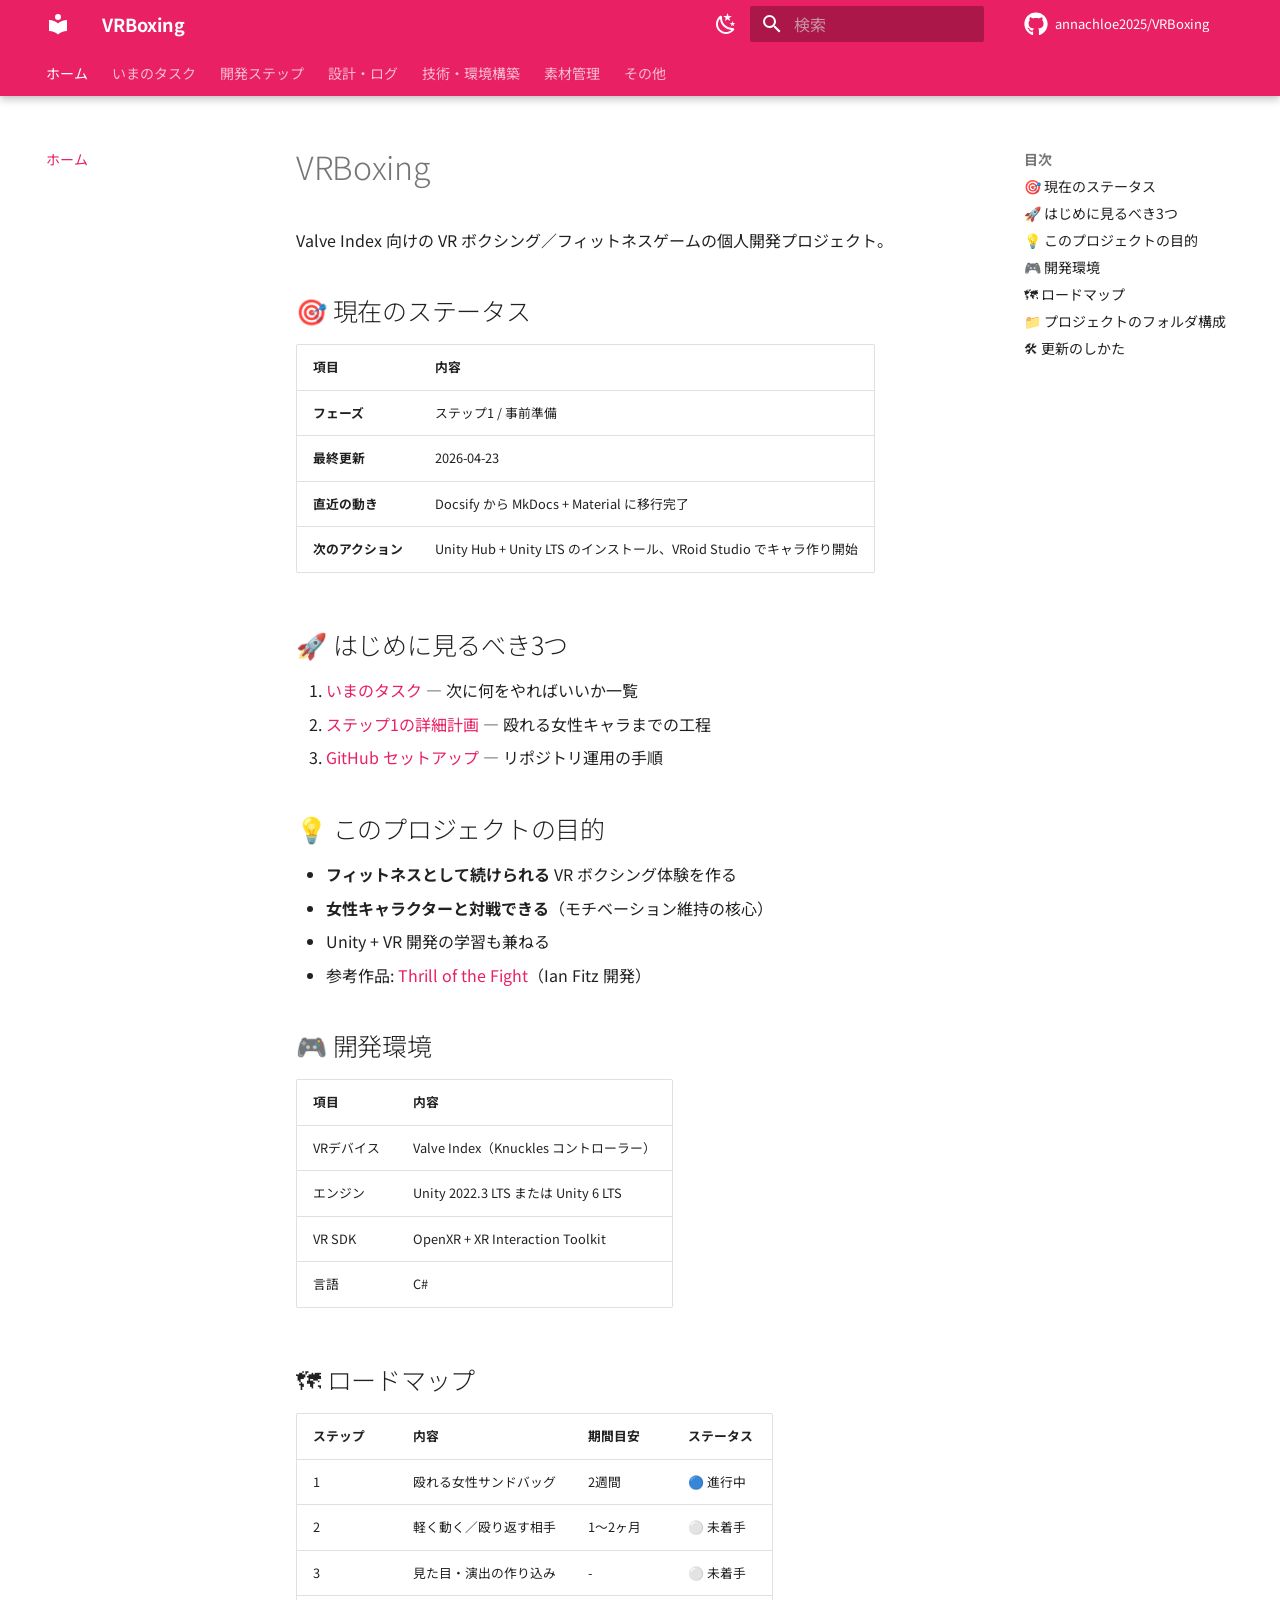
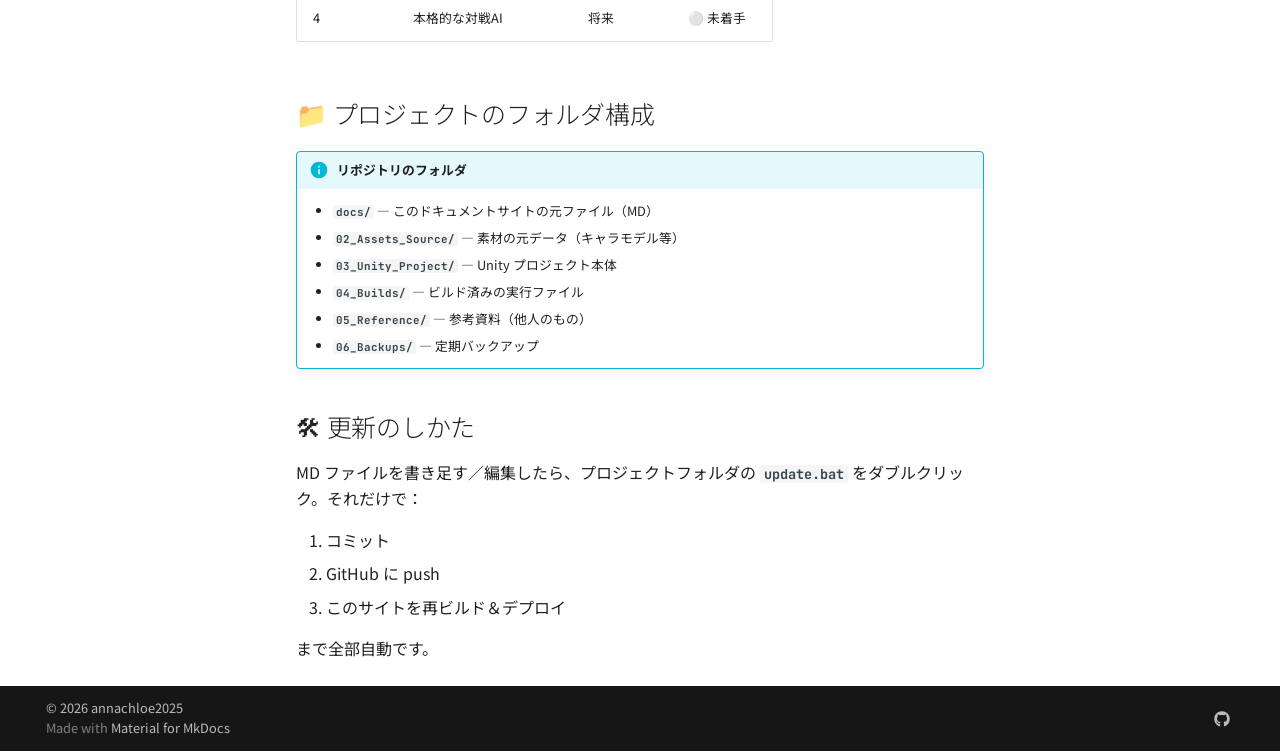
==== index.html @ a35e61fd "Deployed 91837ca with MkDocs version: 1.6.1" ====
<!doctype html>
<html lang="ja" class="no-js">
  <head>
    
      <meta charset="utf-8">
      <meta name="viewport" content="width=device-width,initial-scale=1">
      
        <meta name="description" content="Valve Index 向け VR ボクシング／フィットネスゲームの個人開発プロジェクト">
      
      
      
        <link rel="canonical" href="https://annachloe2025.github.io/VRBoxing/">
      
      
      
        <link rel="next" href="tasks/">
      
      
        
      
      
      <link rel="icon" href="assets/images/favicon.png">
      <meta name="generator" content="mkdocs-1.6.1, mkdocs-material-9.7.6">
    
    
      
        <title>VRBoxing</title>
      
    
    
      <link rel="stylesheet" href="assets/stylesheets/main.484c7ddc.min.css">
      
        
        <link rel="stylesheet" href="assets/stylesheets/palette.ab4e12ef.min.css">
      
      


    
    
      
    
    
      
        
        
        <link rel="preconnect" href="https://fonts.gstatic.com" crossorigin>
        <link rel="stylesheet" href="https://fonts.googleapis.com/css?family=Noto+Sans+JP:300,300i,400,400i,700,700i%7CJetBrains+Mono:400,400i,700,700i&display=fallback">
        <style>:root{--md-text-font:"Noto Sans JP";--md-code-font:"JetBrains Mono"}</style>
      
    
    
      <link rel="stylesheet" href="stylesheets/extra.css">
    
    <script>__md_scope=new URL(".",location),__md_hash=e=>[...e].reduce(((e,_)=>(e<<5)-e+_.charCodeAt(0)),0),__md_get=(e,_=localStorage,t=__md_scope)=>JSON.parse(_.getItem(t.pathname+"."+e)),__md_set=(e,_,t=localStorage,a=__md_scope)=>{try{t.setItem(a.pathname+"."+e,JSON.stringify(_))}catch(e){}}</script>
    
      

    
    
  </head>
  
  
    
    
      
    
    
    
    
    <body dir="ltr" data-md-color-scheme="default" data-md-color-primary="pink" data-md-color-accent="pink">
  
    
    <input class="md-toggle" data-md-toggle="drawer" type="checkbox" id="__drawer" autocomplete="off">
    <input class="md-toggle" data-md-toggle="search" type="checkbox" id="__search" autocomplete="off">
    <label class="md-overlay" for="__drawer"></label>
    <div data-md-component="skip">
      
        
        <a href="#vrboxing" class="md-skip">
          コンテンツにスキップ
        </a>
      
    </div>
    <div data-md-component="announce">
      
    </div>
    
    
      

  

<header class="md-header md-header--shadow md-header--lifted" data-md-component="header">
  <nav class="md-header__inner md-grid" aria-label="ヘッダー">
    <a href="." title="VRBoxing" class="md-header__button md-logo" aria-label="VRBoxing" data-md-component="logo">
      
  
  <svg xmlns="http://www.w3.org/2000/svg" viewBox="0 0 24 24"><path d="M12 8a3 3 0 0 0 3-3 3 3 0 0 0-3-3 3 3 0 0 0-3 3 3 3 0 0 0 3 3m0 3.54C9.64 9.35 6.5 8 3 8v11c3.5 0 6.64 1.35 9 3.54 2.36-2.19 5.5-3.54 9-3.54V8c-3.5 0-6.64 1.35-9 3.54"/></svg>

    </a>
    <label class="md-header__button md-icon" for="__drawer">
      
      <svg xmlns="http://www.w3.org/2000/svg" viewBox="0 0 24 24"><path d="M3 6h18v2H3zm0 5h18v2H3zm0 5h18v2H3z"/></svg>
    </label>
    <div class="md-header__title" data-md-component="header-title">
      <div class="md-header__ellipsis">
        <div class="md-header__topic">
          <span class="md-ellipsis">
            VRBoxing
          </span>
        </div>
        <div class="md-header__topic" data-md-component="header-topic">
          <span class="md-ellipsis">
            
              ホーム
            
          </span>
        </div>
      </div>
    </div>
    
      
        <form class="md-header__option" data-md-component="palette">
  
    
    
    
    <input class="md-option" data-md-color-media="(prefers-color-scheme: light)" data-md-color-scheme="default" data-md-color-primary="pink" data-md-color-accent="pink"  aria-label="ダークモードに切替"  type="radio" name="__palette" id="__palette_0">
    
      <label class="md-header__button md-icon" title="ダークモードに切替" for="__palette_1" hidden>
        <svg xmlns="http://www.w3.org/2000/svg" viewBox="0 0 24 24"><path d="m17.75 4.09-2.53 1.94.91 3.06-2.63-1.81-2.63 1.81.91-3.06-2.53-1.94L12.44 4l1.06-3 1.06 3zm3.5 6.91-1.64 1.25.59 1.98-1.7-1.17-1.7 1.17.59-1.98L15.75 11l2.06-.05L18.5 9l.69 1.95zm-2.28 4.95c.83-.08 1.72 1.1 1.19 1.85-.32.45-.66.87-1.08 1.27C15.17 23 8.84 23 4.94 19.07c-3.91-3.9-3.91-10.24 0-14.14.4-.4.82-.76 1.27-1.08.75-.53 1.93.36 1.85 1.19-.27 2.86.69 5.83 2.89 8.02a9.96 9.96 0 0 0 8.02 2.89m-1.64 2.02a12.08 12.08 0 0 1-7.8-3.47c-2.17-2.19-3.33-5-3.49-7.82-2.81 3.14-2.7 7.96.31 10.98 3.02 3.01 7.84 3.12 10.98.31"/></svg>
      </label>
    
  
    
    
    
    <input class="md-option" data-md-color-media="(prefers-color-scheme: dark)" data-md-color-scheme="slate" data-md-color-primary="pink" data-md-color-accent="pink"  aria-label="ライトモードに切替"  type="radio" name="__palette" id="__palette_1">
    
      <label class="md-header__button md-icon" title="ライトモードに切替" for="__palette_0" hidden>
        <svg xmlns="http://www.w3.org/2000/svg" viewBox="0 0 24 24"><path d="M12 7a5 5 0 0 1 5 5 5 5 0 0 1-5 5 5 5 0 0 1-5-5 5 5 0 0 1 5-5m0 2a3 3 0 0 0-3 3 3 3 0 0 0 3 3 3 3 0 0 0 3-3 3 3 0 0 0-3-3m0-7 2.39 3.42C13.65 5.15 12.84 5 12 5s-1.65.15-2.39.42zM3.34 7l4.16-.35A7.2 7.2 0 0 0 5.94 8.5c-.44.74-.69 1.5-.83 2.29zm.02 10 1.76-3.77a7.131 7.131 0 0 0 2.38 4.14zM20.65 7l-1.77 3.79a7.02 7.02 0 0 0-2.38-4.15zm-.01 10-4.14.36c.59-.51 1.12-1.14 1.54-1.86.42-.73.69-1.5.83-2.29zM12 22l-2.41-3.44c.74.27 1.55.44 2.41.44.82 0 1.63-.17 2.37-.44z"/></svg>
      </label>
    
  
</form>
      
    
    
      <script>var palette=__md_get("__palette");if(palette&&palette.color){if("(prefers-color-scheme)"===palette.color.media){var media=matchMedia("(prefers-color-scheme: light)"),input=document.querySelector(media.matches?"[data-md-color-media='(prefers-color-scheme: light)']":"[data-md-color-media='(prefers-color-scheme: dark)']");palette.color.media=input.getAttribute("data-md-color-media"),palette.color.scheme=input.getAttribute("data-md-color-scheme"),palette.color.primary=input.getAttribute("data-md-color-primary"),palette.color.accent=input.getAttribute("data-md-color-accent")}for(var[key,value]of Object.entries(palette.color))document.body.setAttribute("data-md-color-"+key,value)}</script>
    
    
    
      
      
        <label class="md-header__button md-icon" for="__search">
          
          <svg xmlns="http://www.w3.org/2000/svg" viewBox="0 0 24 24"><path d="M9.5 3A6.5 6.5 0 0 1 16 9.5c0 1.61-.59 3.09-1.56 4.23l.27.27h.79l5 5-1.5 1.5-5-5v-.79l-.27-.27A6.52 6.52 0 0 1 9.5 16 6.5 6.5 0 0 1 3 9.5 6.5 6.5 0 0 1 9.5 3m0 2C7 5 5 7 5 9.5S7 14 9.5 14 14 12 14 9.5 12 5 9.5 5"/></svg>
        </label>
        <div class="md-search" data-md-component="search" role="dialog">
  <label class="md-search__overlay" for="__search"></label>
  <div class="md-search__inner" role="search">
    <form class="md-search__form" name="search">
      <input type="text" class="md-search__input" name="query" aria-label="検索" placeholder="検索" autocapitalize="off" autocorrect="off" autocomplete="off" spellcheck="false" data-md-component="search-query" required>
      <label class="md-search__icon md-icon" for="__search">
        
        <svg xmlns="http://www.w3.org/2000/svg" viewBox="0 0 24 24"><path d="M9.5 3A6.5 6.5 0 0 1 16 9.5c0 1.61-.59 3.09-1.56 4.23l.27.27h.79l5 5-1.5 1.5-5-5v-.79l-.27-.27A6.52 6.52 0 0 1 9.5 16 6.5 6.5 0 0 1 3 9.5 6.5 6.5 0 0 1 9.5 3m0 2C7 5 5 7 5 9.5S7 14 9.5 14 14 12 14 9.5 12 5 9.5 5"/></svg>
        
        <svg xmlns="http://www.w3.org/2000/svg" viewBox="0 0 24 24"><path d="M20 11v2H8l5.5 5.5-1.42 1.42L4.16 12l7.92-7.92L13.5 5.5 8 11z"/></svg>
      </label>
      <nav class="md-search__options" aria-label="検索">
        
          <a href="javascript:void(0)" class="md-search__icon md-icon" title="共有" aria-label="共有" data-clipboard data-clipboard-text="" data-md-component="search-share" tabindex="-1">
            
            <svg xmlns="http://www.w3.org/2000/svg" viewBox="0 0 24 24"><path d="M18 16.08c-.76 0-1.44.3-1.96.77L8.91 12.7c.05-.23.09-.46.09-.7s-.04-.47-.09-.7l7.05-4.11c.54.5 1.25.81 2.04.81a3 3 0 0 0 3-3 3 3 0 0 0-3-3 3 3 0 0 0-3 3c0 .24.04.47.09.7L8.04 9.81C7.5 9.31 6.79 9 6 9a3 3 0 0 0-3 3 3 3 0 0 0 3 3c.79 0 1.5-.31 2.04-.81l7.12 4.15c-.05.21-.08.43-.08.66 0 1.61 1.31 2.91 2.92 2.91s2.92-1.3 2.92-2.91A2.92 2.92 0 0 0 18 16.08"/></svg>
          </a>
        
        <button type="reset" class="md-search__icon md-icon" title="クリア" aria-label="クリア" tabindex="-1">
          
          <svg xmlns="http://www.w3.org/2000/svg" viewBox="0 0 24 24"><path d="M19 6.41 17.59 5 12 10.59 6.41 5 5 6.41 10.59 12 5 17.59 6.41 19 12 13.41 17.59 19 19 17.59 13.41 12z"/></svg>
        </button>
      </nav>
      
        <div class="md-search__suggest" data-md-component="search-suggest"></div>
      
    </form>
    <div class="md-search__output">
      <div class="md-search__scrollwrap" tabindex="0" data-md-scrollfix>
        <div class="md-search-result" data-md-component="search-result">
          <div class="md-search-result__meta">
            検索を初期化
          </div>
          <ol class="md-search-result__list" role="presentation"></ol>
        </div>
      </div>
    </div>
  </div>
</div>
      
    
    
      <div class="md-header__source">
        <a href="https://github.com/annachloe2025/VRBoxing" title="リポジトリへ" class="md-source" data-md-component="source">
  <div class="md-source__icon md-icon">
    
    <svg xmlns="http://www.w3.org/2000/svg" viewBox="0 0 512 512"><!--! Font Awesome Free 7.1.0 by @fontawesome - https://fontawesome.com License - https://fontawesome.com/license/free (Icons: CC BY 4.0, Fonts: SIL OFL 1.1, Code: MIT License) Copyright 2025 Fonticons, Inc.--><path d="M173.9 397.4c0 2-2.3 3.6-5.2 3.6-3.3.3-5.6-1.3-5.6-3.6 0-2 2.3-3.6 5.2-3.6 3-.3 5.6 1.3 5.6 3.6m-31.1-4.5c-.7 2 1.3 4.3 4.3 4.9 2.6 1 5.6 0 6.2-2s-1.3-4.3-4.3-5.2c-2.6-.7-5.5.3-6.2 2.3m44.2-1.7c-2.9.7-4.9 2.6-4.6 4.9.3 2 2.9 3.3 5.9 2.6 2.9-.7 4.9-2.6 4.6-4.6-.3-1.9-3-3.2-5.9-2.9M252.8 8C114.1 8 8 113.3 8 252c0 110.9 69.8 205.8 169.5 239.2 12.8 2.3 17.3-5.6 17.3-12.1 0-6.2-.3-40.4-.3-61.4 0 0-70 15-84.7-29.8 0 0-11.4-29.1-27.8-36.6 0 0-22.9-15.7 1.6-15.4 0 0 24.9 2 38.6 25.8 21.9 38.6 58.6 27.5 72.9 20.9 2.3-16 8.8-27.1 16-33.7-55.9-6.2-112.3-14.3-112.3-110.5 0-27.5 7.6-41.3 23.6-58.9-2.6-6.5-11.1-33.3 2.6-67.9 20.9-6.5 69 27 69 27 20-5.6 41.5-8.5 62.8-8.5s42.8 2.9 62.8 8.5c0 0 48.1-33.6 69-27 13.7 34.7 5.2 61.4 2.6 67.9 16 17.7 25.8 31.5 25.8 58.9 0 96.5-58.9 104.2-114.8 110.5 9.2 7.9 17 22.9 17 46.4 0 33.7-.3 75.4-.3 83.6 0 6.5 4.6 14.4 17.3 12.1C436.2 457.8 504 362.9 504 252 504 113.3 391.5 8 252.8 8M105.2 352.9c-1.3 1-1 3.3.7 5.2 1.6 1.6 3.9 2.3 5.2 1 1.3-1 1-3.3-.7-5.2-1.6-1.6-3.9-2.3-5.2-1m-10.8-8.1c-.7 1.3.3 2.9 2.3 3.9 1.6 1 3.6.7 4.3-.7.7-1.3-.3-2.9-2.3-3.9-2-.6-3.6-.3-4.3.7m32.4 35.6c-1.6 1.3-1 4.3 1.3 6.2 2.3 2.3 5.2 2.6 6.5 1 1.3-1.3.7-4.3-1.3-6.2-2.2-2.3-5.2-2.6-6.5-1m-11.4-14.7c-1.6 1-1.6 3.6 0 5.9s4.3 3.3 5.6 2.3c1.6-1.3 1.6-3.9 0-6.2-1.4-2.3-4-3.3-5.6-2"/></svg>
  </div>
  <div class="md-source__repository">
    annachloe2025/VRBoxing
  </div>
</a>
      </div>
    
  </nav>
  
    
      
<nav class="md-tabs" aria-label="タブ" data-md-component="tabs">
  <div class="md-grid">
    <ul class="md-tabs__list">
      
        
  
  
  
    
  
  
    <li class="md-tabs__item md-tabs__item--active">
      <a href="." class="md-tabs__link">
        
  
  
    
  
  ホーム

      </a>
    </li>
  

      
        
  
  
  
  
    <li class="md-tabs__item">
      <a href="tasks/" class="md-tabs__link">
        
  
  
    
  
  いまのタスク

      </a>
    </li>
  

      
        
  
  
  
  
    
    
      <li class="md-tabs__item">
        <a href="steps/step1/" class="md-tabs__link">
          
  
  
    
  
  開発ステップ

        </a>
      </li>
    
  

      
        
  
  
  
  
    
    
      <li class="md-tabs__item">
        <a href="design/notes/" class="md-tabs__link">
          
  
  
    
  
  設計・ログ

        </a>
      </li>
    
  

      
        
  
  
  
  
    
    
      <li class="md-tabs__item">
        <a href="tech/unity/" class="md-tabs__link">
          
  
  
    
  
  技術・環境構築

        </a>
      </li>
    
  

      
        
  
  
  
  
    
    
      <li class="md-tabs__item">
        <a href="assets/overview/" class="md-tabs__link">
          
  
  
    
  
  素材管理

        </a>
      </li>
    
  

      
        
  
  
  
  
    
    
      <li class="md-tabs__item">
        <a href="misc/reference/" class="md-tabs__link">
          
  
  
    
  
  その他

        </a>
      </li>
    
  

      
    </ul>
  </div>
</nav>
    
  
</header>
    
    <div class="md-container" data-md-component="container">
      
      
        
      
      <main class="md-main" data-md-component="main">
        <div class="md-main__inner md-grid">
          
            
              
              <div class="md-sidebar md-sidebar--primary" data-md-component="sidebar" data-md-type="navigation" >
                <div class="md-sidebar__scrollwrap">
                  <div class="md-sidebar__inner">
                    


  


<nav class="md-nav md-nav--primary md-nav--lifted" aria-label="ナビゲーション" data-md-level="0">
  <label class="md-nav__title" for="__drawer">
    <a href="." title="VRBoxing" class="md-nav__button md-logo" aria-label="VRBoxing" data-md-component="logo">
      
  
  <svg xmlns="http://www.w3.org/2000/svg" viewBox="0 0 24 24"><path d="M12 8a3 3 0 0 0 3-3 3 3 0 0 0-3-3 3 3 0 0 0-3 3 3 3 0 0 0 3 3m0 3.54C9.64 9.35 6.5 8 3 8v11c3.5 0 6.64 1.35 9 3.54 2.36-2.19 5.5-3.54 9-3.54V8c-3.5 0-6.64 1.35-9 3.54"/></svg>

    </a>
    VRBoxing
  </label>
  
    <div class="md-nav__source">
      <a href="https://github.com/annachloe2025/VRBoxing" title="リポジトリへ" class="md-source" data-md-component="source">
  <div class="md-source__icon md-icon">
    
    <svg xmlns="http://www.w3.org/2000/svg" viewBox="0 0 512 512"><!--! Font Awesome Free 7.1.0 by @fontawesome - https://fontawesome.com License - https://fontawesome.com/license/free (Icons: CC BY 4.0, Fonts: SIL OFL 1.1, Code: MIT License) Copyright 2025 Fonticons, Inc.--><path d="M173.9 397.4c0 2-2.3 3.6-5.2 3.6-3.3.3-5.6-1.3-5.6-3.6 0-2 2.3-3.6 5.2-3.6 3-.3 5.6 1.3 5.6 3.6m-31.1-4.5c-.7 2 1.3 4.3 4.3 4.9 2.6 1 5.6 0 6.2-2s-1.3-4.3-4.3-5.2c-2.6-.7-5.5.3-6.2 2.3m44.2-1.7c-2.9.7-4.9 2.6-4.6 4.9.3 2 2.9 3.3 5.9 2.6 2.9-.7 4.9-2.6 4.6-4.6-.3-1.9-3-3.2-5.9-2.9M252.8 8C114.1 8 8 113.3 8 252c0 110.9 69.8 205.8 169.5 239.2 12.8 2.3 17.3-5.6 17.3-12.1 0-6.2-.3-40.4-.3-61.4 0 0-70 15-84.7-29.8 0 0-11.4-29.1-27.8-36.6 0 0-22.9-15.7 1.6-15.4 0 0 24.9 2 38.6 25.8 21.9 38.6 58.6 27.5 72.9 20.9 2.3-16 8.8-27.1 16-33.7-55.9-6.2-112.3-14.3-112.3-110.5 0-27.5 7.6-41.3 23.6-58.9-2.6-6.5-11.1-33.3 2.6-67.9 20.9-6.5 69 27 69 27 20-5.6 41.5-8.5 62.8-8.5s42.8 2.9 62.8 8.5c0 0 48.1-33.6 69-27 13.7 34.7 5.2 61.4 2.6 67.9 16 17.7 25.8 31.5 25.8 58.9 0 96.5-58.9 104.2-114.8 110.5 9.2 7.9 17 22.9 17 46.4 0 33.7-.3 75.4-.3 83.6 0 6.5 4.6 14.4 17.3 12.1C436.2 457.8 504 362.9 504 252 504 113.3 391.5 8 252.8 8M105.2 352.9c-1.3 1-1 3.3.7 5.2 1.6 1.6 3.9 2.3 5.2 1 1.3-1 1-3.3-.7-5.2-1.6-1.6-3.9-2.3-5.2-1m-10.8-8.1c-.7 1.3.3 2.9 2.3 3.9 1.6 1 3.6.7 4.3-.7.7-1.3-.3-2.9-2.3-3.9-2-.6-3.6-.3-4.3.7m32.4 35.6c-1.6 1.3-1 4.3 1.3 6.2 2.3 2.3 5.2 2.6 6.5 1 1.3-1.3.7-4.3-1.3-6.2-2.2-2.3-5.2-2.6-6.5-1m-11.4-14.7c-1.6 1-1.6 3.6 0 5.9s4.3 3.3 5.6 2.3c1.6-1.3 1.6-3.9 0-6.2-1.4-2.3-4-3.3-5.6-2"/></svg>
  </div>
  <div class="md-source__repository">
    annachloe2025/VRBoxing
  </div>
</a>
    </div>
  
  <ul class="md-nav__list" data-md-scrollfix>
    
      
      
  
  
    
  
  
  
    <li class="md-nav__item md-nav__item--active">
      
      <input class="md-nav__toggle md-toggle" type="checkbox" id="__toc">
      
      
        
      
      
        <label class="md-nav__link md-nav__link--active" for="__toc">
          
  
  
  <span class="md-ellipsis">
    
  
    ホーム
  

    
  </span>
  
  

          <span class="md-nav__icon md-icon"></span>
        </label>
      
      <a href="." class="md-nav__link md-nav__link--active">
        
  
  
  <span class="md-ellipsis">
    
  
    ホーム
  

    
  </span>
  
  

      </a>
      
        

<nav class="md-nav md-nav--secondary" aria-label="目次">
  
  
  
    
  
  
    <label class="md-nav__title" for="__toc">
      <span class="md-nav__icon md-icon"></span>
      目次
    </label>
    <ul class="md-nav__list" data-md-component="toc" data-md-scrollfix>
      
        <li class="md-nav__item">
  <a href="#_1" class="md-nav__link">
    <span class="md-ellipsis">
      
        🎯 現在のステータス
      
    </span>
  </a>
  
</li>
      
        <li class="md-nav__item">
  <a href="#3" class="md-nav__link">
    <span class="md-ellipsis">
      
        🚀 はじめに見るべき3つ
      
    </span>
  </a>
  
</li>
      
        <li class="md-nav__item">
  <a href="#_2" class="md-nav__link">
    <span class="md-ellipsis">
      
        💡 このプロジェクトの目的
      
    </span>
  </a>
  
</li>
      
        <li class="md-nav__item">
  <a href="#_3" class="md-nav__link">
    <span class="md-ellipsis">
      
        🎮 開発環境
      
    </span>
  </a>
  
</li>
      
        <li class="md-nav__item">
  <a href="#_4" class="md-nav__link">
    <span class="md-ellipsis">
      
        🗺 ロードマップ
      
    </span>
  </a>
  
</li>
      
        <li class="md-nav__item">
  <a href="#_5" class="md-nav__link">
    <span class="md-ellipsis">
      
        📁 プロジェクトのフォルダ構成
      
    </span>
  </a>
  
</li>
      
        <li class="md-nav__item">
  <a href="#_6" class="md-nav__link">
    <span class="md-ellipsis">
      
        🛠 更新のしかた
      
    </span>
  </a>
  
</li>
      
    </ul>
  
</nav>
      
    </li>
  

    
      
      
  
  
  
  
    <li class="md-nav__item">
      <a href="tasks/" class="md-nav__link">
        
  
  
  <span class="md-ellipsis">
    
  
    いまのタスク
  

    
  </span>
  
  

      </a>
    </li>
  

    
      
      
  
  
  
  
    
    
      
        
      
    
    
    
      
      
        
      
    
    
    <li class="md-nav__item md-nav__item--nested">
      
        
        
        <input class="md-nav__toggle md-toggle " type="checkbox" id="__nav_3" >
        
          
          <label class="md-nav__link" for="__nav_3" id="__nav_3_label" tabindex="0">
            
  
  
  <span class="md-ellipsis">
    
  
    開発ステップ
  

    
  </span>
  
  

            <span class="md-nav__icon md-icon"></span>
          </label>
        
        <nav class="md-nav" data-md-level="1" aria-labelledby="__nav_3_label" aria-expanded="false">
          <label class="md-nav__title" for="__nav_3">
            <span class="md-nav__icon md-icon"></span>
            
  
    開発ステップ
  

          </label>
          <ul class="md-nav__list" data-md-scrollfix>
            
              
                
  
  
  
  
    <li class="md-nav__item">
      <a href="steps/step1/" class="md-nav__link">
        
  
  
  <span class="md-ellipsis">
    
  
    ステップ1 殴れる女性キャラ
  

    
  </span>
  
  

      </a>
    </li>
  

              
            
          </ul>
        </nav>
      
    </li>
  

    
      
      
  
  
  
  
    
    
      
        
      
        
      
    
    
    
      
      
        
      
    
    
    <li class="md-nav__item md-nav__item--nested">
      
        
        
        <input class="md-nav__toggle md-toggle " type="checkbox" id="__nav_4" >
        
          
          <label class="md-nav__link" for="__nav_4" id="__nav_4_label" tabindex="0">
            
  
  
  <span class="md-ellipsis">
    
  
    設計・ログ
  

    
  </span>
  
  

            <span class="md-nav__icon md-icon"></span>
          </label>
        
        <nav class="md-nav" data-md-level="1" aria-labelledby="__nav_4_label" aria-expanded="false">
          <label class="md-nav__title" for="__nav_4">
            <span class="md-nav__icon md-icon"></span>
            
  
    設計・ログ
  

          </label>
          <ul class="md-nav__list" data-md-scrollfix>
            
              
                
  
  
  
  
    <li class="md-nav__item">
      <a href="design/notes/" class="md-nav__link">
        
  
  
  <span class="md-ellipsis">
    
  
    ゲーム設計メモ
  

    
  </span>
  
  

      </a>
    </li>
  

              
            
              
                
  
  
  
  
    <li class="md-nav__item">
      <a href="design/dev-log/" class="md-nav__link">
        
  
  
  <span class="md-ellipsis">
    
  
    開発ログ
  

    
  </span>
  
  

      </a>
    </li>
  

              
            
          </ul>
        </nav>
      
    </li>
  

    
      
      
  
  
  
  
    
    
      
        
      
        
      
        
      
    
    
    
      
      
        
      
    
    
    <li class="md-nav__item md-nav__item--nested">
      
        
        
        <input class="md-nav__toggle md-toggle " type="checkbox" id="__nav_5" >
        
          
          <label class="md-nav__link" for="__nav_5" id="__nav_5_label" tabindex="0">
            
  
  
  <span class="md-ellipsis">
    
  
    技術・環境構築
  

    
  </span>
  
  

            <span class="md-nav__icon md-icon"></span>
          </label>
        
        <nav class="md-nav" data-md-level="1" aria-labelledby="__nav_5_label" aria-expanded="false">
          <label class="md-nav__title" for="__nav_5">
            <span class="md-nav__icon md-icon"></span>
            
  
    技術・環境構築
  

          </label>
          <ul class="md-nav__list" data-md-scrollfix>
            
              
                
  
  
  
  
    <li class="md-nav__item">
      <a href="tech/unity/" class="md-nav__link">
        
  
  
  <span class="md-ellipsis">
    
  
    Unity プロジェクト
  

    
  </span>
  
  

      </a>
    </li>
  

              
            
              
                
  
  
  
  
    <li class="md-nav__item">
      <a href="tech/github-setup/" class="md-nav__link">
        
  
  
  <span class="md-ellipsis">
    
  
    GitHub セットアップ
  

    
  </span>
  
  

      </a>
    </li>
  

              
            
              
                
  
  
  
  
    <li class="md-nav__item">
      <a href="tech/docs-site-guide/" class="md-nav__link">
        
  
  
  <span class="md-ellipsis">
    
  
    ドキュメントサイト運用
  

    
  </span>
  
  

      </a>
    </li>
  

              
            
          </ul>
        </nav>
      
    </li>
  

    
      
      
  
  
  
  
    
    
      
        
      
        
      
    
    
    
      
      
        
      
    
    
    <li class="md-nav__item md-nav__item--nested">
      
        
        
        <input class="md-nav__toggle md-toggle " type="checkbox" id="__nav_6" >
        
          
          <label class="md-nav__link" for="__nav_6" id="__nav_6_label" tabindex="0">
            
  
  
  <span class="md-ellipsis">
    
  
    素材管理
  

    
  </span>
  
  

            <span class="md-nav__icon md-icon"></span>
          </label>
        
        <nav class="md-nav" data-md-level="1" aria-labelledby="__nav_6_label" aria-expanded="false">
          <label class="md-nav__title" for="__nav_6">
            <span class="md-nav__icon md-icon"></span>
            
  
    素材管理
  

          </label>
          <ul class="md-nav__list" data-md-scrollfix>
            
              
                
  
  
  
  
    <li class="md-nav__item">
      <a href="assets/overview/" class="md-nav__link">
        
  
  
  <span class="md-ellipsis">
    
  
    素材全体ルール
  

    
  </span>
  
  

      </a>
    </li>
  

              
            
              
                
  
  
  
  
    <li class="md-nav__item">
      <a href="assets/characters/" class="md-nav__link">
        
  
  
  <span class="md-ellipsis">
    
  
    キャラクター素材
  

    
  </span>
  
  

      </a>
    </li>
  

              
            
          </ul>
        </nav>
      
    </li>
  

    
      
      
  
  
  
  
    
    
      
        
      
        
      
        
      
    
    
    
      
      
        
      
    
    
    <li class="md-nav__item md-nav__item--nested">
      
        
        
        <input class="md-nav__toggle md-toggle " type="checkbox" id="__nav_7" >
        
          
          <label class="md-nav__link" for="__nav_7" id="__nav_7_label" tabindex="0">
            
  
  
  <span class="md-ellipsis">
    
  
    その他
  

    
  </span>
  
  

            <span class="md-nav__icon md-icon"></span>
          </label>
        
        <nav class="md-nav" data-md-level="1" aria-labelledby="__nav_7_label" aria-expanded="false">
          <label class="md-nav__title" for="__nav_7">
            <span class="md-nav__icon md-icon"></span>
            
  
    その他
  

          </label>
          <ul class="md-nav__list" data-md-scrollfix>
            
              
                
  
  
  
  
    <li class="md-nav__item">
      <a href="misc/reference/" class="md-nav__link">
        
  
  
  <span class="md-ellipsis">
    
  
    参考資料
  

    
  </span>
  
  

      </a>
    </li>
  

              
            
              
                
  
  
  
  
    <li class="md-nav__item">
      <a href="misc/builds/" class="md-nav__link">
        
  
  
  <span class="md-ellipsis">
    
  
    ビルド
  

    
  </span>
  
  

      </a>
    </li>
  

              
            
              
                
  
  
  
  
    <li class="md-nav__item">
      <a href="misc/backups/" class="md-nav__link">
        
  
  
  <span class="md-ellipsis">
    
  
    バックアップ
  

    
  </span>
  
  

      </a>
    </li>
  

              
            
          </ul>
        </nav>
      
    </li>
  

    
  </ul>
</nav>
                  </div>
                </div>
              </div>
            
            
              
              <div class="md-sidebar md-sidebar--secondary" data-md-component="sidebar" data-md-type="toc" >
                <div class="md-sidebar__scrollwrap">
                  <div class="md-sidebar__inner">
                    

<nav class="md-nav md-nav--secondary" aria-label="目次">
  
  
  
    
  
  
    <label class="md-nav__title" for="__toc">
      <span class="md-nav__icon md-icon"></span>
      目次
    </label>
    <ul class="md-nav__list" data-md-component="toc" data-md-scrollfix>
      
        <li class="md-nav__item">
  <a href="#_1" class="md-nav__link">
    <span class="md-ellipsis">
      
        🎯 現在のステータス
      
    </span>
  </a>
  
</li>
      
        <li class="md-nav__item">
  <a href="#3" class="md-nav__link">
    <span class="md-ellipsis">
      
        🚀 はじめに見るべき3つ
      
    </span>
  </a>
  
</li>
      
        <li class="md-nav__item">
  <a href="#_2" class="md-nav__link">
    <span class="md-ellipsis">
      
        💡 このプロジェクトの目的
      
    </span>
  </a>
  
</li>
      
        <li class="md-nav__item">
  <a href="#_3" class="md-nav__link">
    <span class="md-ellipsis">
      
        🎮 開発環境
      
    </span>
  </a>
  
</li>
      
        <li class="md-nav__item">
  <a href="#_4" class="md-nav__link">
    <span class="md-ellipsis">
      
        🗺 ロードマップ
      
    </span>
  </a>
  
</li>
      
        <li class="md-nav__item">
  <a href="#_5" class="md-nav__link">
    <span class="md-ellipsis">
      
        📁 プロジェクトのフォルダ構成
      
    </span>
  </a>
  
</li>
      
        <li class="md-nav__item">
  <a href="#_6" class="md-nav__link">
    <span class="md-ellipsis">
      
        🛠 更新のしかた
      
    </span>
  </a>
  
</li>
      
    </ul>
  
</nav>
                  </div>
                </div>
              </div>
            
          
          
            <div class="md-content" data-md-component="content">
              
              <article class="md-content__inner md-typeset">
                
                  


  
  


<h1 id="vrboxing">VRBoxing<a class="headerlink" href="#vrboxing" title="Permanent link">&para;</a></h1>
<p>Valve Index 向けの VR ボクシング／フィットネスゲームの個人開発プロジェクト。</p>
<h2 id="_1">🎯 現在のステータス<a class="headerlink" href="#_1" title="Permanent link">&para;</a></h2>
<table>
<thead>
<tr>
<th>項目</th>
<th>内容</th>
</tr>
</thead>
<tbody>
<tr>
<td><strong>フェーズ</strong></td>
<td>ステップ1 / 事前準備</td>
</tr>
<tr>
<td><strong>最終更新</strong></td>
<td>2026-04-23</td>
</tr>
<tr>
<td><strong>直近の動き</strong></td>
<td>Docsify から MkDocs + Material に移行完了</td>
</tr>
<tr>
<td><strong>次のアクション</strong></td>
<td>Unity Hub + Unity LTS のインストール、VRoid Studio でキャラ作り開始</td>
</tr>
</tbody>
</table>
<h2 id="3">🚀 はじめに見るべき3つ<a class="headerlink" href="#3" title="Permanent link">&para;</a></h2>
<ol>
<li><a href="tasks/">いまのタスク</a> — 次に何をやればいいか一覧</li>
<li><a href="steps/step1/">ステップ1の詳細計画</a> — 殴れる女性キャラまでの工程</li>
<li><a href="tech/github-setup/">GitHub セットアップ</a> — リポジトリ運用の手順</li>
</ol>
<h2 id="_2">💡 このプロジェクトの目的<a class="headerlink" href="#_2" title="Permanent link">&para;</a></h2>
<ul>
<li><strong>フィットネスとして続けられる</strong> VR ボクシング体験を作る</li>
<li><strong>女性キャラクターと対戦できる</strong>（モチベーション維持の核心）</li>
<li>Unity + VR 開発の学習も兼ねる</li>
<li>参考作品: <a href="https://store.steampowered.com/app/651900/">Thrill of the Fight</a>（Ian Fitz 開発）</li>
</ul>
<h2 id="_3">🎮 開発環境<a class="headerlink" href="#_3" title="Permanent link">&para;</a></h2>
<table>
<thead>
<tr>
<th>項目</th>
<th>内容</th>
</tr>
</thead>
<tbody>
<tr>
<td>VRデバイス</td>
<td>Valve Index（Knuckles コントローラー）</td>
</tr>
<tr>
<td>エンジン</td>
<td>Unity 2022.3 LTS または Unity 6 LTS</td>
</tr>
<tr>
<td>VR SDK</td>
<td>OpenXR + XR Interaction Toolkit</td>
</tr>
<tr>
<td>言語</td>
<td>C#</td>
</tr>
</tbody>
</table>
<h2 id="_4">🗺 ロードマップ<a class="headerlink" href="#_4" title="Permanent link">&para;</a></h2>
<table>
<thead>
<tr>
<th>ステップ</th>
<th>内容</th>
<th>期間目安</th>
<th>ステータス</th>
</tr>
</thead>
<tbody>
<tr>
<td>1</td>
<td>殴れる女性サンドバッグ</td>
<td>2週間</td>
<td>🔵 進行中</td>
</tr>
<tr>
<td>2</td>
<td>軽く動く／殴り返す相手</td>
<td>1〜2ヶ月</td>
<td>⚪ 未着手</td>
</tr>
<tr>
<td>3</td>
<td>見た目・演出の作り込み</td>
<td>-</td>
<td>⚪ 未着手</td>
</tr>
<tr>
<td>4</td>
<td>本格的な対戦AI</td>
<td>将来</td>
<td>⚪ 未着手</td>
</tr>
</tbody>
</table>
<h2 id="_5">📁 プロジェクトのフォルダ構成<a class="headerlink" href="#_5" title="Permanent link">&para;</a></h2>
<div class="admonition info">
<p class="admonition-title">リポジトリのフォルダ</p>
<ul>
<li><strong><code>docs/</code></strong> — このドキュメントサイトの元ファイル（MD）</li>
<li><strong><code>02_Assets_Source/</code></strong> — 素材の元データ（キャラモデル等）</li>
<li><strong><code>03_Unity_Project/</code></strong> — Unity プロジェクト本体</li>
<li><strong><code>04_Builds/</code></strong> — ビルド済みの実行ファイル</li>
<li><strong><code>05_Reference/</code></strong> — 参考資料（他人のもの）</li>
<li><strong><code>06_Backups/</code></strong> — 定期バックアップ</li>
</ul>
</div>
<h2 id="_6">🛠 更新のしかた<a class="headerlink" href="#_6" title="Permanent link">&para;</a></h2>
<p>MD ファイルを書き足す／編集したら、プロジェクトフォルダの <strong><code>update.bat</code></strong> をダブルクリック。それだけで：</p>
<ol>
<li>コミット</li>
<li>GitHub に push</li>
<li>このサイトを再ビルド＆デプロイ</li>
</ol>
<p>まで全部自動です。</p>












                
              </article>
            </div>
          
          
  <script>var tabs=__md_get("__tabs");if(Array.isArray(tabs))e:for(var set of document.querySelectorAll(".tabbed-set")){var labels=set.querySelector(".tabbed-labels");for(var tab of tabs)for(var label of labels.getElementsByTagName("label"))if(label.innerText.trim()===tab){var input=document.getElementById(label.htmlFor);input.checked=!0;continue e}}</script>

<script>var target=document.getElementById(location.hash.slice(1));target&&target.name&&(target.checked=target.name.startsWith("__tabbed_"))</script>
        </div>
        
          <button type="button" class="md-top md-icon" data-md-component="top" hidden>
  
  <svg xmlns="http://www.w3.org/2000/svg" viewBox="0 0 24 24"><path d="M13 20h-2V8l-5.5 5.5-1.42-1.42L12 4.16l7.92 7.92-1.42 1.42L13 8z"/></svg>
  ページトップへ戻る
</button>
        
      </main>
      
        <footer class="md-footer">
  
  <div class="md-footer-meta md-typeset">
    <div class="md-footer-meta__inner md-grid">
      <div class="md-copyright">
  
    <div class="md-copyright__highlight">
      &copy; 2026 annachloe2025
    </div>
  
  
    Made with
    <a href="https://squidfunk.github.io/mkdocs-material/" target="_blank" rel="noopener">
      Material for MkDocs
    </a>
  
</div>
      
        
<div class="md-social">
  
    
    
    
    
      
      
    
    <a href="https://github.com/annachloe2025/VRBoxing" target="_blank" rel="noopener" title="github.com" class="md-social__link">
      <svg xmlns="http://www.w3.org/2000/svg" viewBox="0 0 512 512"><!--! Font Awesome Free 7.1.0 by @fontawesome - https://fontawesome.com License - https://fontawesome.com/license/free (Icons: CC BY 4.0, Fonts: SIL OFL 1.1, Code: MIT License) Copyright 2025 Fonticons, Inc.--><path d="M173.9 397.4c0 2-2.3 3.6-5.2 3.6-3.3.3-5.6-1.3-5.6-3.6 0-2 2.3-3.6 5.2-3.6 3-.3 5.6 1.3 5.6 3.6m-31.1-4.5c-.7 2 1.3 4.3 4.3 4.9 2.6 1 5.6 0 6.2-2s-1.3-4.3-4.3-5.2c-2.6-.7-5.5.3-6.2 2.3m44.2-1.7c-2.9.7-4.9 2.6-4.6 4.9.3 2 2.9 3.3 5.9 2.6 2.9-.7 4.9-2.6 4.6-4.6-.3-1.9-3-3.2-5.9-2.9M252.8 8C114.1 8 8 113.3 8 252c0 110.9 69.8 205.8 169.5 239.2 12.8 2.3 17.3-5.6 17.3-12.1 0-6.2-.3-40.4-.3-61.4 0 0-70 15-84.7-29.8 0 0-11.4-29.1-27.8-36.6 0 0-22.9-15.7 1.6-15.4 0 0 24.9 2 38.6 25.8 21.9 38.6 58.6 27.5 72.9 20.9 2.3-16 8.8-27.1 16-33.7-55.9-6.2-112.3-14.3-112.3-110.5 0-27.5 7.6-41.3 23.6-58.9-2.6-6.5-11.1-33.3 2.6-67.9 20.9-6.5 69 27 69 27 20-5.6 41.5-8.5 62.8-8.5s42.8 2.9 62.8 8.5c0 0 48.1-33.6 69-27 13.7 34.7 5.2 61.4 2.6 67.9 16 17.7 25.8 31.5 25.8 58.9 0 96.5-58.9 104.2-114.8 110.5 9.2 7.9 17 22.9 17 46.4 0 33.7-.3 75.4-.3 83.6 0 6.5 4.6 14.4 17.3 12.1C436.2 457.8 504 362.9 504 252 504 113.3 391.5 8 252.8 8M105.2 352.9c-1.3 1-1 3.3.7 5.2 1.6 1.6 3.9 2.3 5.2 1 1.3-1 1-3.3-.7-5.2-1.6-1.6-3.9-2.3-5.2-1m-10.8-8.1c-.7 1.3.3 2.9 2.3 3.9 1.6 1 3.6.7 4.3-.7.7-1.3-.3-2.9-2.3-3.9-2-.6-3.6-.3-4.3.7m32.4 35.6c-1.6 1.3-1 4.3 1.3 6.2 2.3 2.3 5.2 2.6 6.5 1 1.3-1.3.7-4.3-1.3-6.2-2.2-2.3-5.2-2.6-6.5-1m-11.4-14.7c-1.6 1-1.6 3.6 0 5.9s4.3 3.3 5.6 2.3c1.6-1.3 1.6-3.9 0-6.2-1.4-2.3-4-3.3-5.6-2"/></svg>
    </a>
  
</div>
      
    </div>
  </div>
</footer>
      
    </div>
    <div class="md-dialog" data-md-component="dialog">
      <div class="md-dialog__inner md-typeset"></div>
    </div>
    
    
    
      
      
      <script id="__config" type="application/json">{"annotate": null, "base": ".", "features": ["navigation.tabs", "navigation.tabs.sticky", "navigation.sections", "navigation.top", "navigation.tracking", "navigation.indexes", "toc.follow", "search.suggest", "search.highlight", "search.share", "content.code.copy", "content.tabs.link"], "search": "assets/javascripts/workers/search.2c215733.min.js", "tags": null, "translations": {"clipboard.copied": "\u30b3\u30d4\u30fc\u3057\u307e\u3057\u305f", "clipboard.copy": "\u30af\u30ea\u30c3\u30d7\u30dc\u30fc\u30c9\u3078\u30b3\u30d4\u30fc", "search.result.more.one": "\u3053\u306e\u30da\u30fc\u30b8\u5185\u306b\u3082\u30461\u4ef6\u898b\u3064\u304b\u308a\u307e\u3057\u305f", "search.result.more.other": "\u3053\u306e\u30da\u30fc\u30b8\u5185\u306b\u3042\u3068#\u4ef6\u898b\u3064\u304b\u308a\u307e\u3057\u305f", "search.result.none": "\u4f55\u3082\u898b\u3064\u304b\u308a\u307e\u305b\u3093\u3067\u3057\u305f", "search.result.one": "1\u4ef6\u898b\u3064\u304b\u308a\u307e\u3057\u305f", "search.result.other": "#\u4ef6\u898b\u3064\u304b\u308a\u307e\u3057\u305f", "search.result.placeholder": "\u691c\u7d22\u30ad\u30fc\u30ef\u30fc\u30c9\u3092\u5165\u529b\u3057\u3066\u304f\u3060\u3055\u3044", "search.result.term.missing": "\u691c\u7d22\u306b\u542b\u307e\u308c\u306a\u3044", "select.version": "\u30d0\u30fc\u30b8\u30e7\u30f3\u5207\u308a\u66ff\u3048"}, "version": null}</script>
    
    
      <script src="assets/javascripts/bundle.79ae519e.min.js"></script>
      
    
  </body>
</html>
---- assets/stylesheets/main.484c7ddc.min.css ----
@charset "UTF-8";html{-webkit-text-size-adjust:none;-moz-text-size-adjust:none;text-size-adjust:none;box-sizing:border-box}*,:after,:before{box-sizing:inherit}@media (prefers-reduced-motion){*,:after,:before{transition:none!important}}body{margin:0}a,button,input,label{-webkit-tap-highlight-color:transparent}a{color:inherit;text-decoration:none}hr{border:0;box-sizing:initial;display:block;height:.05rem;overflow:visible;padding:0}small{font-size:80%}sub,sup{line-height:1em}img{border-style:none}table{border-collapse:initial;border-spacing:0}td,th{font-weight:400;vertical-align:top}button{background:#0000;border:0;font-family:inherit;font-size:inherit;margin:0;padding:0}input{border:0;outline:none}:root{--md-primary-fg-color:#4051b5;--md-primary-fg-color--light:#5d6cc0;--md-primary-fg-color--dark:#303fa1;--md-primary-bg-color:#fff;--md-primary-bg-color--light:#ffffffb3;--md-accent-fg-color:#526cfe;--md-accent-fg-color--transparent:#526cfe1a;--md-accent-bg-color:#fff;--md-accent-bg-color--light:#ffffffb3}[data-md-color-scheme=default]{color-scheme:light}[data-md-color-scheme=default] img[src$="#gh-dark-mode-only"],[data-md-color-scheme=default] img[src$="#only-dark"]{display:none}:root,[data-md-color-scheme=default]{--md-hue:225deg;--md-default-fg-color:#000000de;--md-default-fg-color--light:#0000008a;--md-default-fg-color--lighter:#00000052;--md-default-fg-color--lightest:#00000012;--md-default-bg-color:#fff;--md-default-bg-color--light:#ffffffb3;--md-default-bg-color--lighter:#ffffff4d;--md-default-bg-color--lightest:#ffffff1f;--md-code-fg-color:#36464e;--md-code-bg-color:#f5f5f5;--md-code-bg-color--light:#f5f5f5b3;--md-code-bg-color--lighter:#f5f5f54d;--md-code-hl-color:#4287ff;--md-code-hl-color--light:#4287ff1a;--md-code-hl-number-color:#d52a2a;--md-code-hl-special-color:#db1457;--md-code-hl-function-color:#a846b9;--md-code-hl-constant-color:#6e59d9;--md-code-hl-keyword-color:#3f6ec6;--md-code-hl-string-color:#1c7d4d;--md-code-hl-name-color:var(--md-code-fg-color);--md-code-hl-operator-color:var(--md-default-fg-color--light);--md-code-hl-punctuation-color:var(--md-default-fg-color--light);--md-code-hl-comment-color:var(--md-default-fg-color--light);--md-code-hl-generic-color:var(--md-default-fg-color--light);--md-code-hl-variable-color:var(--md-default-fg-color--light);--md-typeset-color:var(--md-default-fg-color);--md-typeset-a-color:var(--md-primary-fg-color);--md-typeset-del-color:#f5503d26;--md-typeset-ins-color:#0bd57026;--md-typeset-kbd-color:#fafafa;--md-typeset-kbd-accent-color:#fff;--md-typeset-kbd-border-color:#b8b8b8;--md-typeset-mark-color:#ffff0080;--md-typeset-table-color:#0000001f;--md-typeset-table-color--light:rgba(0,0,0,.035);--md-admonition-fg-color:var(--md-default-fg-color);--md-admonition-bg-color:var(--md-default-bg-color);--md-warning-fg-color:#000000de;--md-warning-bg-color:#ff9;--md-footer-fg-color:#fff;--md-footer-fg-color--light:#ffffffb3;--md-footer-fg-color--lighter:#ffffff73;--md-footer-bg-color:#000000de;--md-footer-bg-color--dark:#00000052;--md-shadow-z1:0 0.2rem 0.5rem #0000000d,0 0 0.05rem #0000001a;--md-shadow-z2:0 0.2rem 0.5rem #0000001a,0 0 0.05rem #00000040;--md-shadow-z3:0 0.2rem 0.5rem #0003,0 0 0.05rem #00000059}.md-icon svg{fill:currentcolor;display:block;height:1.2rem;width:1.2rem}body{-webkit-font-smoothing:antialiased;-moz-osx-font-smoothing:grayscale;--md-text-font-family:var(--md-text-font,_),-apple-system,BlinkMacSystemFont,Helvetica,Arial,sans-serif;--md-code-font-family:var(--md-code-font,_),SFMono-Regular,Consolas,Menlo,monospace}aside,body,input{font-feature-settings:"kern","liga";color:var(--md-typeset-color);font-family:var(--md-text-font-family)}code,kbd,pre{font-feature-settings:"kern";font-family:var(--md-code-font-family)}:root{--md-typeset-table-sort-icon:url('data:image/svg+xml;charset=utf-8,<svg xmlns="http://www.w3.org/2000/svg" viewBox="0 0 24 24"><path d="m18 21-4-4h3V7h-3l4-4 4 4h-3v10h3M2 19v-2h10v2M2 13v-2h7v2M2 7V5h4v2z"/></svg>');--md-typeset-table-sort-icon--asc:url('data:image/svg+xml;charset=utf-8,<svg xmlns="http://www.w3.org/2000/svg" viewBox="0 0 24 24"><path d="M19 17h3l-4 4-4-4h3V3h2M2 17h10v2H2M6 5v2H2V5m0 6h7v2H2z"/></svg>');--md-typeset-table-sort-icon--desc:url('data:image/svg+xml;charset=utf-8,<svg xmlns="http://www.w3.org/2000/svg" viewBox="0 0 24 24"><path d="M19 7h3l-4-4-4 4h3v14h2M2 17h10v2H2M6 5v2H2V5m0 6h7v2H2z"/></svg>')}.md-typeset{-webkit-print-color-adjust:exact;color-adjust:exact;font-size:.8rem;line-height:1.6;overflow-wrap:break-word}@media print{.md-typeset{font-size:.68rem}}.md-typeset blockquote,.md-typeset dl,.md-typeset figure,.md-typeset ol,.md-typeset pre,.md-typeset ul{margin-bottom:1em;margin-top:1em}.md-typeset h1{color:var(--md-default-fg-color--light);font-size:2em;line-height:1.3;margin:0 0 1.25em}.md-typeset h1,.md-typeset h2{font-weight:300;letter-spacing:-.01em}.md-typeset h2{font-size:1.5625em;line-height:1.4;margin:1.6em 0 .64em}.md-typeset h3{font-size:1.25em;font-weight:400;letter-spacing:-.01em;line-height:1.5;margin:1.6em 0 .8em}.md-typeset h2+h3{margin-top:.8em}.md-typeset h4{font-weight:700;letter-spacing:-.01em;margin:1em 0}.md-typeset h5,.md-typeset h6{color:var(--md-default-fg-color--light);font-size:.8em;font-weight:700;letter-spacing:-.01em;margin:1.25em 0}.md-typeset h5{text-transform:uppercase}.md-typeset h5 code{text-transform:none}.md-typeset hr{border-bottom:.05rem solid var(--md-default-fg-color--lightest);display:flow-root;margin:1.5em 0}.md-typeset a{color:var(--md-typeset-a-color);word-break:break-word}.md-typeset a,.md-typeset a:before{transition:color 125ms}.md-typeset a:focus,.md-typeset a:hover{color:var(--md-accent-fg-color)}.md-typeset a:focus code,.md-typeset a:hover code{background-color:var(--md-accent-fg-color--transparent);color:var(--md-accent-fg-color)}.md-typeset a code{color:var(--md-typeset-a-color)}.md-typeset a.focus-visible{outline-color:var(--md-accent-fg-color);outline-offset:.2rem}.md-typeset code,.md-typeset kbd,.md-typeset pre{color:var(--md-code-fg-color);direction:ltr;font-variant-ligatures:none;transition:background-color 125ms}@media print{.md-typeset code,.md-typeset kbd,.md-typeset pre{white-space:pre-wrap}}.md-typeset code{background-color:var(--md-code-bg-color);border-radius:.1rem;-webkit-box-decoration-break:clone;box-decoration-break:clone;font-size:.85em;padding:0 .2941176471em;transition:color 125ms,background-color 125ms;word-break:break-word}.md-typeset code:not(.focus-visible){-webkit-tap-highlight-color:transparent;outline:none}.md-typeset pre{display:flow-root;line-height:1.4;position:relative}.md-typeset pre>code{-webkit-box-decoration-break:slice;box-decoration-break:slice;box-shadow:none;display:block;margin:0;outline-color:var(--md-accent-fg-color);overflow:auto;padding:.7720588235em 1.1764705882em;scrollbar-color:var(--md-default-fg-color--lighter) #0000;scrollbar-width:thin;touch-action:auto;word-break:normal}.md-typeset pre>code:hover{scrollbar-color:var(--md-accent-fg-color) #0000}.md-typeset pre>code::-webkit-scrollbar{height:.2rem;width:.2rem}.md-typeset pre>code::-webkit-scrollbar-thumb{background-color:var(--md-default-fg-color--lighter)}.md-typeset pre>code::-webkit-scrollbar-thumb:hover{background-color:var(--md-accent-fg-color)}.md-typeset kbd{background-color:var(--md-typeset-kbd-color);border-radius:.1rem;box-shadow:0 .1rem 0 .05rem var(--md-typeset-kbd-border-color),0 .1rem 0 var(--md-typeset-kbd-border-color),0 -.1rem .2rem var(--md-typeset-kbd-accent-color) inset;color:var(--md-default-fg-color);display:inline-block;font-size:.75em;padding:0 .6666666667em;vertical-align:text-top;word-break:break-word}.md-typeset mark{background-color:var(--md-typeset-mark-color);-webkit-box-decoration-break:clone;box-decoration-break:clone;color:inherit;word-break:break-word}.md-typeset abbr{cursor:help;text-decoration:none}.md-typeset [data-preview],.md-typeset abbr{border-bottom:.05rem dotted var(--md-default-fg-color--light)}.md-typeset small{opacity:.75}[dir=ltr] .md-typeset sub,[dir=ltr] .md-typeset sup{margin-left:.078125em}[dir=rtl] .md-typeset sub,[dir=rtl] .md-typeset sup{margin-right:.078125em}[dir=ltr] .md-typeset blockquote{padding-left:.6rem}[dir=rtl] .md-typeset blockquote{padding-right:.6rem}[dir=ltr] .md-typeset blockquote{border-left:.2rem solid var(--md-default-fg-color--lighter)}[dir=rtl] .md-typeset blockquote{border-right:.2rem solid var(--md-default-fg-color--lighter)}.md-typeset blockquote{color:var(--md-default-fg-color--light);margin-left:0;margin-right:0}.md-typeset ul{list-style-type:disc}.md-typeset ul[type]{list-style-type:revert-layer}[dir=ltr] .md-typeset ol,[dir=ltr] .md-typeset ul{margin-left:.625em}[dir=rtl] .md-typeset ol,[dir=rtl] .md-typeset ul{margin-right:.625em}.md-typeset ol,.md-typeset ul{padding:0}.md-typeset ol:not([hidden]),.md-typeset ul:not([hidden]){display:flow-root}.md-typeset ol ol,.md-typeset ul ol{list-style-type:lower-alpha}.md-typeset ol ol ol,.md-typeset ul ol ol{list-style-type:lower-roman}.md-typeset ol ol ol ol,.md-typeset ul ol ol ol{list-style-type:upper-alpha}.md-typeset ol ol ol ol ol,.md-typeset ul ol ol ol ol{list-style-type:upper-roman}.md-typeset ol[type],.md-typeset ul[type]{list-style-type:revert-layer}[dir=ltr] .md-typeset ol li,[dir=ltr] .md-typeset ul li{margin-left:1.25em}[dir=rtl] .md-typeset ol li,[dir=rtl] .md-typeset ul li{margin-right:1.25em}.md-typeset ol li,.md-typeset ul li{margin-bottom:.5em}.md-typeset ol li blockquote,.md-typeset ol li p,.md-typeset ul li blockquote,.md-typeset ul li p{margin:.5em 0}.md-typeset ol li:last-child,.md-typeset ul li:last-child{margin-bottom:0}[dir=ltr] .md-typeset ol li ol,[dir=ltr] .md-typeset ol li ul,[dir=ltr] .md-typeset ul li ol,[dir=ltr] .md-typeset ul li ul{margin-left:.625em}[dir=rtl] .md-typeset ol li ol,[dir=rtl] .md-typeset ol li ul,[dir=rtl] .md-typeset ul li ol,[dir=rtl] .md-typeset ul li ul{margin-right:.625em}.md-typeset ol li ol,.md-typeset ol li ul,.md-typeset ul li ol,.md-typeset ul li ul{margin-bottom:.5em;margin-top:.5em}[dir=ltr] .md-typeset dd{margin-left:1.875em}[dir=rtl] .md-typeset dd{margin-right:1.875em}.md-typeset dd{margin-bottom:1.5em;margin-top:1em}.md-typeset img,.md-typeset svg,.md-typeset video{height:auto;max-width:100%}.md-typeset img[align=left]{margin:1em 1em 1em 0}.md-typeset img[align=right]{margin:1em 0 1em 1em}.md-typeset img[align]:only-child{margin-top:0}.md-typeset figure{display:flow-root;margin:1em auto;max-width:100%;text-align:center;width:fit-content}.md-typeset figure img{display:block;margin:0 auto}.md-typeset figcaption{font-style:italic;margin:1em auto;max-width:24rem}.md-typeset iframe{max-width:100%}.md-typeset table:not([class]){background-color:var(--md-default-bg-color);border:.05rem solid var(--md-typeset-table-color);border-radius:.1rem;display:inline-block;font-size:.64rem;max-width:100%;overflow:auto;touch-action:auto}@media print{.md-typeset table:not([class]){display:table}}.md-typeset table:not([class])+*{margin-top:1.5em}.md-typeset table:not([class]) td>:first-child,.md-typeset table:not([class]) th>:first-child{margin-top:0}.md-typeset table:not([class]) td>:last-child,.md-typeset table:not([class]) th>:last-child{margin-bottom:0}.md-typeset table:not([class]) td:not([align]),.md-typeset table:not([class]) th:not([align]){text-align:left}[dir=rtl] .md-typeset table:not([class]) td:not([align]),[dir=rtl] .md-typeset table:not([class]) th:not([align]){text-align:right}.md-typeset table:not([class]) th{font-weight:700;min-width:5rem;padding:.9375em 1.25em;vertical-align:top}.md-typeset table:not([class]) td{border-top:.05rem solid var(--md-typeset-table-color);padding:.9375em 1.25em;vertical-align:top}.md-typeset table:not([class]) tbody tr{transition:background-color 125ms}.md-typeset table:not([class]) tbody tr:hover{background-color:var(--md-typeset-table-color--light);box-shadow:0 .05rem 0 var(--md-default-bg-color) inset}.md-typeset table:not([class]) a{word-break:normal}.md-typeset table th[role=columnheader]{cursor:pointer}[dir=ltr] .md-typeset table th[role=columnheader]:after{margin-left:.5em}[dir=rtl] .md-typeset table th[role=columnheader]:after{margin-right:.5em}.md-typeset table th[role=columnheader]:after{content:"";display:inline-block;height:1.2em;-webkit-mask-image:var(--md-typeset-table-sort-icon);mask-image:var(--md-typeset-table-sort-icon);-webkit-mask-repeat:no-repeat;mask-repeat:no-repeat;-webkit-mask-size:contain;mask-size:contain;transition:background-color 125ms;vertical-align:text-bottom;width:1.2em}.md-typeset table th[role=columnheader]:hover:after{background-color:var(--md-default-fg-color--lighter)}.md-typeset table th[role=columnheader][aria-sort=ascending]:after{background-color:var(--md-default-fg-color--light);-webkit-mask-image:var(--md-typeset-table-sort-icon--asc);mask-image:var(--md-typeset-table-sort-icon--asc)}.md-typeset table th[role=columnheader][aria-sort=descending]:after{background-color:var(--md-default-fg-color--light);-webkit-mask-image:var(--md-typeset-table-sort-icon--desc);mask-image:var(--md-typeset-table-sort-icon--desc)}.md-typeset__scrollwrap{margin:1em -.8rem;overflow-x:auto;touch-action:auto}.md-typeset__table{display:inline-block;margin-bottom:.5em;padding:0 .8rem}@media print{.md-typeset__table{display:block}}html .md-typeset__table table{display:table;margin:0;overflow:hidden;width:100%}@media screen and (max-width:44.984375em){.md-content__inner>pre{margin:1em -.8rem}.md-content__inner>pre code{border-radius:0}}.md-typeset .md-author{border-radius:100%;display:block;flex-shrink:0;height:1.6rem;overflow:hidden;position:relative;transition:color 125ms,transform 125ms;width:1.6rem}.md-typeset .md-author img{display:block}.md-typeset .md-author--more{background:var(--md-default-fg-color--lightest);color:var(--md-default-fg-color--lighter);font-size:.6rem;font-weight:700;line-height:1.6rem;text-align:center}.md-typeset .md-author--long{height:2.4rem;width:2.4rem}.md-typeset a.md-author{transform:scale(1)}.md-typeset a.md-author img{border-radius:100%;filter:grayscale(100%) opacity(75%);transition:filter 125ms}.md-typeset a.md-author:focus,.md-typeset a.md-author:hover{transform:scale(1.1);z-index:1}.md-typeset a.md-author:focus img,.md-typeset a.md-author:hover img{filter:grayscale(0)}.md-banner{background-color:var(--md-footer-bg-color);color:var(--md-footer-fg-color);overflow:auto}@media print{.md-banner{display:none}}.md-banner--warning{background-color:var(--md-warning-bg-color);color:var(--md-warning-fg-color)}.md-banner__inner{font-size:.7rem;margin:.6rem auto;padding:0 .8rem}[dir=ltr] .md-banner__button{float:right}[dir=rtl] .md-banner__button{float:left}.md-banner__button{color:inherit;cursor:pointer;transition:opacity .25s}.no-js .md-banner__button{display:none}.md-banner__button:hover{opacity:.7}html{font-size:125%;height:100%;overflow-x:hidden}@media screen and (min-width:100em){html{font-size:137.5%}}@media screen and (min-width:125em){html{font-size:150%}}body{background-color:var(--md-default-bg-color);display:flex;flex-direction:column;font-size:.5rem;min-height:100%;position:relative;width:100%}@media print{body{display:block}}@media screen and (max-width:59.984375em){body[data-md-scrolllock]{position:fixed}}.md-grid{margin-left:auto;margin-right:auto;max-width:61rem}.md-container{display:flex;flex-direction:column;flex-grow:1}@media print{.md-container{display:block}}.md-main{flex-grow:1}.md-main__inner{display:flex;height:100%;margin-top:1.5rem}.md-ellipsis{overflow:hidden;text-overflow:ellipsis}.md-toggle{display:none}.md-option{height:0;opacity:0;position:absolute;width:0}.md-option:checked+label:not([hidden]){display:block}.md-option.focus-visible+label{outline-color:var(--md-accent-fg-color);outline-style:auto}.md-skip{background-color:var(--md-default-fg-color);border-radius:.1rem;color:var(--md-default-bg-color);font-size:.64rem;margin:.5rem;opacity:0;outline-color:var(--md-accent-fg-color);padding:.3rem .5rem;position:fixed;transform:translateY(.4rem);z-index:-1}.md-skip:focus{opacity:1;transform:translateY(0);transition:transform .25s cubic-bezier(.4,0,.2,1),opacity 175ms 75ms;z-index:10}@page{margin:25mm}:root{--md-clipboard-icon:url('data:image/svg+xml;charset=utf-8,<svg xmlns="http://www.w3.org/2000/svg" viewBox="0 0 24 24"><path d="M19 21H8V7h11m0-2H8a2 2 0 0 0-2 2v14a2 2 0 0 0 2 2h11a2 2 0 0 0 2-2V7a2 2 0 0 0-2-2m-3-4H4a2 2 0 0 0-2 2v14h2V3h12z"/></svg>')}.md-clipboard{border-radius:.1rem;color:var(--md-default-fg-color--lightest);cursor:pointer;height:1.5em;outline-color:var(--md-accent-fg-color);outline-offset:.1rem;transition:color .25s;width:1.5em;z-index:1}@media print{.md-clipboard{display:none}}.md-clipboard:not(.focus-visible){-webkit-tap-highlight-color:transparent;outline:none}:hover>.md-clipboard{color:var(--md-default-fg-color--light)}.md-clipboard:focus,.md-clipboard:hover{color:var(--md-accent-fg-color)}.md-clipboard:after{background-color:currentcolor;content:"";display:block;height:1.125em;margin:0 auto;-webkit-mask-image:var(--md-clipboard-icon);mask-image:var(--md-clipboard-icon);-webkit-mask-position:center;mask-position:center;-webkit-mask-repeat:no-repeat;mask-repeat:no-repeat;-webkit-mask-size:contain;mask-size:contain;width:1.125em}.md-clipboard--inline{cursor:pointer}.md-clipboard--inline code{transition:color .25s,background-color .25s}.md-clipboard--inline:focus code,.md-clipboard--inline:hover code{background-color:var(--md-accent-fg-color--transparent);color:var(--md-accent-fg-color)}:root{--md-code-select-icon:url('data:image/svg+xml;charset=utf-8,<svg xmlns="http://www.w3.org/2000/svg" viewBox="0 0 24 24"><path d="M19 19h-4v2h4c1.1 0 2-.9 2-2v-4h-2m0-12h-4v2h4v4h2V5c0-1.1-.9-2-2-2M5 5h4V3H5c-1.1 0-2 .9-2 2v4h2m0 6H3v4c0 1.1.9 2 2 2h4v-2H5zm2-4h2v2H7zm4 0h2v2h-2zm4 0h2v2h-2zM7 7h2v2H7zm4 0h2v2h-2zm4 0h2v2h-2zm-8 8h2v2H7zm4 0h2v2h-2zm4 0h2v2h-2z"/></svg>');--md-code-copy-icon:url('data:image/svg+xml;charset=utf-8,<svg xmlns="http://www.w3.org/2000/svg" viewBox="0 0 24 24"><path d="M19 21H8V7h11m0-2H8a2 2 0 0 0-2 2v14a2 2 0 0 0 2 2h11a2 2 0 0 0 2-2V7a2 2 0 0 0-2-2m-3-4H4a2 2 0 0 0-2 2v14h2V3h12z"/></svg>')}.md-typeset .md-code__content{display:grid}.md-code__nav{background-color:var(--md-code-bg-color--lighter);border-radius:.1rem;display:flex;gap:.2rem;padding:.2rem;position:absolute;right:.25em;top:.25em;transition:background-color .25s;z-index:1}:hover>.md-code__nav{background-color:var(--md-code-bg-color--light)}.md-code__button{color:var(--md-default-fg-color--lightest);cursor:pointer;display:block;height:1.5em;outline-color:var(--md-accent-fg-color);outline-offset:.1rem;transition:color .25s;width:1.5em}:hover>*>.md-code__button{color:var(--md-default-fg-color--light)}.md-code__button.focus-visible,.md-code__button:hover{color:var(--md-accent-fg-color)}.md-code__button--active{color:var(--md-default-fg-color)!important}.md-code__button:after{background-color:currentcolor;content:"";display:block;height:1.125em;margin:0 auto;-webkit-mask-position:center;mask-position:center;-webkit-mask-repeat:no-repeat;mask-repeat:no-repeat;-webkit-mask-size:contain;mask-size:contain;width:1.125em}.md-code__button[data-md-type=select]:after{-webkit-mask-image:var(--md-code-select-icon);mask-image:var(--md-code-select-icon)}.md-code__button[data-md-type=copy]:after{-webkit-mask-image:var(--md-code-copy-icon);mask-image:var(--md-code-copy-icon)}@keyframes consent{0%{opacity:0;transform:translateY(100%)}to{opacity:1;transform:translateY(0)}}@keyframes overlay{0%{opacity:0}to{opacity:1}}.md-consent__overlay{animation:overlay .25s both;-webkit-backdrop-filter:blur(.1rem);backdrop-filter:blur(.1rem);background-color:#0000008a;height:100%;opacity:1;position:fixed;top:0;width:100%;z-index:5}.md-consent__inner{animation:consent .5s cubic-bezier(.1,.7,.1,1) both;background-color:var(--md-default-bg-color);border:0;border-radius:.1rem;bottom:0;box-shadow:0 0 .2rem #0000001a,0 .2rem .4rem #0003;max-height:100%;overflow:auto;padding:0;position:fixed;width:100%;z-index:5}.md-consent__form{padding:.8rem}.md-consent__settings{display:none;margin:1em 0}input:checked+.md-consent__settings{display:block}.md-consent__controls{margin-bottom:.8rem}.md-typeset .md-consent__controls .md-button{display:inline}@media screen and (max-width:44.984375em){.md-typeset .md-consent__controls .md-button{display:block;margin-top:.4rem;text-align:center;width:100%}}.md-consent label{cursor:pointer}.md-content{flex-grow:1;min-width:0}.md-content__inner{margin:0 .8rem 1.2rem;padding-top:.6rem}@media screen and (min-width:76.25em){[dir=ltr] .md-sidebar--primary:not([hidden])~.md-content>.md-content__inner{margin-left:1.2rem}[dir=ltr] .md-sidebar--secondary:not([hidden])~.md-content>.md-content__inner,[dir=rtl] .md-sidebar--primary:not([hidden])~.md-content>.md-content__inner{margin-right:1.2rem}[dir=rtl] .md-sidebar--secondary:not([hidden])~.md-content>.md-content__inner{margin-left:1.2rem}}.md-content__inner:before{content:"";display:block;height:.4rem}.md-content__inner>:last-child{margin-bottom:0}[dir=ltr] .md-content__button{float:right}[dir=rtl] .md-content__button{float:left}[dir=ltr] .md-content__button{margin-left:.4rem}[dir=rtl] .md-content__button{margin-right:.4rem}.md-content__button{margin:.4rem 0;padding:0}@media print{.md-content__button{display:none}}.md-typeset .md-content__button{color:var(--md-default-fg-color--lighter)}.md-content__button svg{display:inline;vertical-align:top}[dir=rtl] .md-content__button svg{transform:scaleX(-1)}[dir=ltr] .md-dialog{right:.8rem}[dir=rtl] .md-dialog{left:.8rem}.md-dialog{background-color:var(--md-default-fg-color);border-radius:.1rem;bottom:.8rem;box-shadow:var(--md-shadow-z3);min-width:11.1rem;opacity:0;padding:.4rem .6rem;pointer-events:none;position:fixed;transform:translateY(100%);transition:transform 0ms .4s,opacity .4s;z-index:4}@media print{.md-dialog{display:none}}.md-dialog--active{opacity:1;pointer-events:auto;transform:translateY(0);transition:transform .4s cubic-bezier(.075,.85,.175,1),opacity .4s}.md-dialog__inner{color:var(--md-default-bg-color);font-size:.7rem}.md-feedback{margin:2em 0 1em;text-align:center}.md-feedback fieldset{border:none;margin:0;padding:0}.md-feedback__title{font-weight:700;margin:1em auto}.md-feedback__inner{position:relative}.md-feedback__list{display:flex;flex-wrap:wrap;place-content:baseline center;position:relative}.md-feedback__list:hover .md-icon:not(:disabled){color:var(--md-default-fg-color--lighter)}:disabled .md-feedback__list{min-height:1.8rem}.md-feedback__icon{color:var(--md-default-fg-color--light);cursor:pointer;flex-shrink:0;margin:0 .1rem;transition:color 125ms}.md-feedback__icon:not(:disabled).md-icon:hover{color:var(--md-accent-fg-color)}.md-feedback__icon:disabled{color:var(--md-default-fg-color--lightest);pointer-events:none}.md-feedback__note{opacity:0;position:relative;transform:translateY(.4rem);transition:transform .4s cubic-bezier(.1,.7,.1,1),opacity .15s}.md-feedback__note>*{margin:0 auto;max-width:16rem}:disabled .md-feedback__note{opacity:1;transform:translateY(0)}@media print{.md-feedback{display:none}}.md-footer{background-color:var(--md-footer-bg-color);color:var(--md-footer-fg-color)}@media print{.md-footer{display:none}}.md-footer__inner{justify-content:space-between;overflow:auto;padding:.2rem}.md-footer__inner:not([hidden]){display:flex}.md-footer__link{align-items:end;display:flex;flex-grow:0.01;margin-bottom:.4rem;margin-top:1rem;max-width:100%;outline-color:var(--md-accent-fg-color);overflow:hidden;transition:opacity .25s}.md-footer__link:focus,.md-footer__link:hover{opacity:.7}[dir=rtl] .md-footer__link svg{transform:scaleX(-1)}@media screen and (max-width:44.984375em){.md-footer__link--prev{flex-shrink:0}.md-footer__link--prev .md-footer__title{display:none}}[dir=ltr] .md-footer__link--next{margin-left:auto}[dir=rtl] .md-footer__link--next{margin-right:auto}.md-footer__link--next{text-align:right}[dir=rtl] .md-footer__link--next{text-align:left}.md-footer__title{flex-grow:1;font-size:.9rem;margin-bottom:.7rem;max-width:calc(100% - 2.4rem);padding:0 1rem;white-space:nowrap}.md-footer__button{margin:.2rem;padding:.4rem}.md-footer__direction{font-size:.64rem;opacity:.7}.md-footer-meta{background-color:var(--md-footer-bg-color--dark)}.md-footer-meta__inner{display:flex;flex-wrap:wrap;justify-content:space-between;padding:.2rem}html .md-footer-meta.md-typeset a{color:var(--md-footer-fg-color--light)}html .md-footer-meta.md-typeset a:focus,html .md-footer-meta.md-typeset a:hover{color:var(--md-footer-fg-color)}.md-copyright{color:var(--md-footer-fg-color--lighter);font-size:.64rem;margin:auto .6rem;padding:.4rem 0;width:100%}@media screen and (min-width:45em){.md-copyright{width:auto}}.md-copyright__highlight{color:var(--md-footer-fg-color--light)}.md-social{display:inline-flex;gap:.2rem;margin:0 .4rem;padding:.2rem 0 .6rem}@media screen and (min-width:45em){.md-social{padding:.6rem 0}}.md-social__link{display:inline-block;height:1.6rem;text-align:center;width:1.6rem}.md-social__link:before{line-height:1.9}.md-social__link svg{fill:currentcolor;max-height:.8rem;vertical-align:-25%}.md-typeset .md-button{border:.1rem solid;border-radius:.1rem;color:var(--md-primary-fg-color);cursor:pointer;display:inline-block;font-weight:700;padding:.625em 2em;transition:color 125ms,background-color 125ms,border-color 125ms}.md-typeset .md-button--primary{background-color:var(--md-primary-fg-color);border-color:var(--md-primary-fg-color);color:var(--md-primary-bg-color)}.md-typeset .md-button:focus,.md-typeset .md-button:hover{background-color:var(--md-accent-fg-color);border-color:var(--md-accent-fg-color);color:var(--md-accent-bg-color)}[dir=ltr] .md-typeset .md-input{border-top-left-radius:.1rem}[dir=ltr] .md-typeset .md-input,[dir=rtl] .md-typeset .md-input{border-top-right-radius:.1rem}[dir=rtl] .md-typeset .md-input{border-top-left-radius:.1rem}.md-typeset .md-input{border-bottom:.1rem solid var(--md-default-fg-color--lighter);box-shadow:var(--md-shadow-z1);font-size:.8rem;height:1.8rem;padding:0 .6rem;transition:border .25s,box-shadow .25s}.md-typeset .md-input:focus,.md-typeset .md-input:hover{border-bottom-color:var(--md-accent-fg-color);box-shadow:var(--md-shadow-z2)}.md-typeset .md-input--stretch{width:100%}.md-header{background-color:var(--md-primary-fg-color);box-shadow:0 0 .2rem #0000,0 .2rem .4rem #0000;color:var(--md-primary-bg-color);display:block;left:0;position:sticky;right:0;top:0;z-index:4}@media print{.md-header{display:none}}.md-header[hidden]{transform:translateY(-100%);transition:transform .25s cubic-bezier(.8,0,.6,1),box-shadow .25s}.md-header--shadow{box-shadow:0 0 .2rem #0000001a,0 .2rem .4rem #0003;transition:transform .25s cubic-bezier(.1,.7,.1,1),box-shadow .25s}.md-header__inner{align-items:center;display:flex;padding:0 .2rem}.md-header__button{color:currentcolor;cursor:pointer;margin:.2rem;outline-color:var(--md-accent-fg-color);padding:.4rem;position:relative;transition:opacity .25s;vertical-align:middle;z-index:1}.md-header__button:hover{opacity:.7}.md-header__button:not([hidden]){display:inline-block}.md-header__button:not(.focus-visible){-webkit-tap-highlight-color:transparent;outline:none}.md-header__button.md-logo{margin:.2rem;padding:.4rem}@media screen and (max-width:76.234375em){.md-header__button.md-logo{display:none}}.md-header__button.md-logo img,.md-header__button.md-logo svg{fill:currentcolor;display:block;height:1.2rem;width:auto}@media screen and (min-width:60em){.md-header__button[for=__search]{display:none}}.no-js .md-header__button[for=__search]{display:none}[dir=rtl] .md-header__button[for=__search] svg{transform:scaleX(-1)}@media screen and (min-width:76.25em){.md-header__button[for=__drawer]{display:none}}.md-header__topic{display:flex;max-width:100%;position:absolute;transition:transform .4s cubic-bezier(.1,.7,.1,1),opacity .15s;white-space:nowrap}.md-header__topic+.md-header__topic{opacity:0;pointer-events:none;transform:translateX(1.25rem);transition:transform .4s cubic-bezier(1,.7,.1,.1),opacity .15s;z-index:-1}[dir=rtl] .md-header__topic+.md-header__topic{transform:translateX(-1.25rem)}.md-header__topic:first-child{font-weight:700}[dir=ltr] .md-header__title{margin-left:1rem;margin-right:.4rem}[dir=rtl] .md-header__title{margin-left:.4rem;margin-right:1rem}.md-header__title{flex-grow:1;font-size:.9rem;height:2.4rem;line-height:2.4rem}.md-header__title--active .md-header__topic{opacity:0;pointer-events:none;transform:translateX(-1.25rem);transition:transform .4s cubic-bezier(1,.7,.1,.1),opacity .15s;z-index:-1}[dir=rtl] .md-header__title--active .md-header__topic{transform:translateX(1.25rem)}.md-header__title--active .md-header__topic+.md-header__topic{opacity:1;pointer-events:auto;transform:translateX(0);transition:transform .4s cubic-bezier(.1,.7,.1,1),opacity .15s;z-index:0}.md-header__title>.md-header__ellipsis{height:100%;position:relative;width:100%}.md-header__option{display:flex;flex-shrink:0;max-width:100%;transition:max-width 0ms .25s,opacity .25s .25s;white-space:nowrap}[data-md-toggle=search]:checked~.md-header .md-header__option{max-width:0;opacity:0;transition:max-width 0ms,opacity 0ms}.md-header__option>input{bottom:0}.md-header__source{display:none}@media screen and (min-width:60em){[dir=ltr] .md-header__source{margin-left:1rem}[dir=rtl] .md-header__source{margin-right:1rem}.md-header__source{display:block;max-width:11.7rem;width:11.7rem}}@media screen and (min-width:76.25em){[dir=ltr] .md-header__source{margin-left:1.4rem}[dir=rtl] .md-header__source{margin-right:1.4rem}}.md-meta{color:var(--md-default-fg-color--light);font-size:.7rem;line-height:1.3}.md-meta__list{display:inline-flex;flex-wrap:wrap;list-style:none;margin:0;padding:0}.md-meta__item:not(:last-child):after{content:"·";margin-left:.2rem;margin-right:.2rem}.md-meta__link{color:var(--md-typeset-a-color)}.md-meta__link:focus,.md-meta__link:hover{color:var(--md-accent-fg-color)}.md-draft{background-color:#ff1744;border-radius:.125em;color:#fff;display:inline-block;font-weight:700;padding-left:.5714285714em;padding-right:.5714285714em}:root{--md-nav-icon--prev:url('data:image/svg+xml;charset=utf-8,<svg xmlns="http://www.w3.org/2000/svg" viewBox="0 0 24 24"><path d="M20 11v2H8l5.5 5.5-1.42 1.42L4.16 12l7.92-7.92L13.5 5.5 8 11z"/></svg>');--md-nav-icon--next:url('data:image/svg+xml;charset=utf-8,<svg xmlns="http://www.w3.org/2000/svg" viewBox="0 0 24 24"><path d="M8.59 16.58 13.17 12 8.59 7.41 10 6l6 6-6 6z"/></svg>');--md-toc-icon:url('data:image/svg+xml;charset=utf-8,<svg xmlns="http://www.w3.org/2000/svg" viewBox="0 0 24 24"><path d="M3 9h14V7H3zm0 4h14v-2H3zm0 4h14v-2H3zm16 0h2v-2h-2zm0-10v2h2V7zm0 6h2v-2h-2z"/></svg>')}.md-nav{font-size:.7rem;line-height:1.3}.md-nav__title{color:var(--md-default-fg-color--light);display:block;font-weight:700;overflow:hidden;padding:0 .6rem;text-overflow:ellipsis}.md-nav__title .md-nav__button{display:none}.md-nav__title .md-nav__button img{height:100%;width:auto}.md-nav__title .md-nav__button.md-logo img,.md-nav__title .md-nav__button.md-logo svg{fill:currentcolor;display:block;height:2.4rem;max-width:100%;object-fit:contain;width:auto}.md-nav__list{list-style:none;margin:0;padding:0}.md-nav__link{align-items:flex-start;display:flex;gap:.4rem;margin-top:.625em;scroll-snap-align:start;transition:color 125ms}.md-nav__link--passed,.md-nav__link--passed code{color:var(--md-default-fg-color--light)}.md-nav__item .md-nav__link--active,.md-nav__item .md-nav__link--active code{color:var(--md-typeset-a-color)}.md-nav__link .md-ellipsis{position:relative}.md-nav__link .md-ellipsis code{word-break:normal}[dir=ltr] .md-nav__link .md-icon:last-child{margin-left:auto}[dir=rtl] .md-nav__link .md-icon:last-child{margin-right:auto}.md-nav__link .md-typeset{font-size:.7rem;line-height:1.3}.md-nav__link svg{fill:currentcolor;flex-shrink:0;height:1.3em;position:relative}.md-nav__link[for]:focus,.md-nav__link[for]:hover,.md-nav__link[href]:focus,.md-nav__link[href]:hover{color:var(--md-accent-fg-color);cursor:pointer}.md-nav__link[for]:focus code,.md-nav__link[for]:hover code,.md-nav__link[href]:focus code,.md-nav__link[href]:hover code{background-color:var(--md-accent-fg-color--transparent);color:var(--md-accent-fg-color)}.md-nav__link.focus-visible{outline-color:var(--md-accent-fg-color);outline-offset:.2rem}.md-nav--primary .md-nav__link[for=__toc]{display:none}.md-nav--primary .md-nav__link[for=__toc] .md-icon:after{background-color:currentcolor;display:block;height:100%;-webkit-mask-image:var(--md-toc-icon);mask-image:var(--md-toc-icon);width:100%}.md-nav--primary .md-nav__link[for=__toc]~.md-nav{display:none}.md-nav__container>.md-nav__link{margin-top:0}.md-nav__container>.md-nav__link:first-child{flex-grow:1;min-width:0}.md-nav__icon{flex-shrink:0}.md-nav__source{display:none}@media screen and (max-width:76.234375em){.md-nav--primary,.md-nav--primary .md-nav{background-color:var(--md-default-bg-color);display:flex;flex-direction:column;height:100%;left:0;position:absolute;right:0;top:0;z-index:1}.md-nav--primary .md-nav__item,.md-nav--primary .md-nav__title{font-size:.8rem;line-height:1.5}.md-nav--primary .md-nav__title{background-color:var(--md-default-fg-color--lightest);color:var(--md-default-fg-color--light);cursor:pointer;height:5.6rem;line-height:2.4rem;padding:3rem .8rem .2rem;position:relative;white-space:nowrap}[dir=ltr] .md-nav--primary .md-nav__title .md-nav__icon{left:.4rem}[dir=rtl] .md-nav--primary .md-nav__title .md-nav__icon{right:.4rem}.md-nav--primary .md-nav__title .md-nav__icon{display:block;height:1.2rem;margin:.2rem;position:absolute;top:.4rem;width:1.2rem}.md-nav--primary .md-nav__title .md-nav__icon:after{background-color:currentcolor;content:"";display:block;height:100%;-webkit-mask-image:var(--md-nav-icon--prev);mask-image:var(--md-nav-icon--prev);-webkit-mask-position:center;mask-position:center;-webkit-mask-repeat:no-repeat;mask-repeat:no-repeat;-webkit-mask-size:contain;mask-size:contain;width:100%}.md-nav--primary .md-nav__title~.md-nav__list{background-color:var(--md-default-bg-color);box-shadow:0 .05rem 0 var(--md-default-fg-color--lightest) inset;overflow-y:auto;scroll-snap-type:y mandatory;touch-action:pan-y}.md-nav--primary .md-nav__title~.md-nav__list>:first-child{border-top:0}.md-nav--primary .md-nav__title[for=__drawer]{background-color:var(--md-primary-fg-color);color:var(--md-primary-bg-color);font-weight:700}.md-nav--primary .md-nav__title .md-logo{display:block;left:.2rem;margin:.2rem;padding:.4rem;position:absolute;right:.2rem;top:.2rem}.md-nav--primary .md-nav__list{flex:1}.md-nav--primary .md-nav__item{border-top:.05rem solid var(--md-default-fg-color--lightest)}.md-nav--primary .md-nav__item--active>.md-nav__link{color:var(--md-typeset-a-color)}.md-nav--primary .md-nav__item--active>.md-nav__link:focus,.md-nav--primary .md-nav__item--active>.md-nav__link:hover{color:var(--md-accent-fg-color)}.md-nav--primary .md-nav__link{margin-top:0;padding:.6rem .8rem}.md-nav--primary .md-nav__link svg{margin-top:.1em}.md-nav--primary .md-nav__link>.md-nav__link{padding:0}[dir=ltr] .md-nav--primary .md-nav__link .md-nav__icon{margin-right:-.2rem}[dir=rtl] .md-nav--primary .md-nav__link .md-nav__icon{margin-left:-.2rem}.md-nav--primary .md-nav__link .md-nav__icon{font-size:1.2rem;height:1.2rem;width:1.2rem}.md-nav--primary .md-nav__link .md-nav__icon:after{background-color:currentcolor;content:"";display:block;height:100%;-webkit-mask-image:var(--md-nav-icon--next);mask-image:var(--md-nav-icon--next);-webkit-mask-position:center;mask-position:center;-webkit-mask-repeat:no-repeat;mask-repeat:no-repeat;-webkit-mask-size:contain;mask-size:contain;width:100%}[dir=rtl] .md-nav--primary .md-nav__icon:after{transform:scale(-1)}.md-nav--primary .md-nav--secondary .md-nav{background-color:initial;position:static}[dir=ltr] .md-nav--primary .md-nav--secondary .md-nav .md-nav__link{padding-left:1.4rem}[dir=rtl] .md-nav--primary .md-nav--secondary .md-nav .md-nav__link{padding-right:1.4rem}[dir=ltr] .md-nav--primary .md-nav--secondary .md-nav .md-nav .md-nav__link{padding-left:2rem}[dir=rtl] .md-nav--primary .md-nav--secondary .md-nav .md-nav .md-nav__link{padding-right:2rem}[dir=ltr] .md-nav--primary .md-nav--secondary .md-nav .md-nav .md-nav .md-nav__link{padding-left:2.6rem}[dir=rtl] .md-nav--primary .md-nav--secondary .md-nav .md-nav .md-nav .md-nav__link{padding-right:2.6rem}[dir=ltr] .md-nav--primary .md-nav--secondary .md-nav .md-nav .md-nav .md-nav .md-nav__link{padding-left:3.2rem}[dir=rtl] .md-nav--primary .md-nav--secondary .md-nav .md-nav .md-nav .md-nav .md-nav__link{padding-right:3.2rem}.md-nav--secondary{background-color:initial}.md-nav__toggle~.md-nav{display:flex;opacity:0;transform:translateX(100%);transition:transform .25s cubic-bezier(.8,0,.6,1),opacity 125ms 50ms}[dir=rtl] .md-nav__toggle~.md-nav{transform:translateX(-100%)}.md-nav__toggle:checked~.md-nav{opacity:1;transform:translateX(0);transition:transform .25s cubic-bezier(.4,0,.2,1),opacity 125ms 125ms}.md-nav__toggle:checked~.md-nav>.md-nav__list{backface-visibility:hidden}}@media screen and (max-width:59.984375em){.md-nav--primary .md-nav__link[for=__toc]{display:flex}.md-nav--primary .md-nav__link[for=__toc] .md-icon:after{content:""}.md-nav--primary .md-nav__link[for=__toc]+.md-nav__link{display:none}.md-nav--primary .md-nav__link[for=__toc]~.md-nav{display:flex}.md-nav__source{background-color:var(--md-primary-fg-color--dark);color:var(--md-primary-bg-color);display:block;padding:0 .2rem}}@media screen and (min-width:60em) and (max-width:76.234375em){.md-nav--integrated .md-nav__link[for=__toc]{display:flex}.md-nav--integrated .md-nav__link[for=__toc] .md-icon:after{content:""}.md-nav--integrated .md-nav__link[for=__toc]+.md-nav__link{display:none}.md-nav--integrated .md-nav__link[for=__toc]~.md-nav{display:flex}}@media screen and (min-width:60em){.md-nav{margin-bottom:-.4rem}.md-nav--secondary .md-nav__title{background:var(--md-default-bg-color);box-shadow:0 0 .4rem .4rem var(--md-default-bg-color);position:sticky;top:0;z-index:1}.md-nav--secondary .md-nav__title[for=__toc]{scroll-snap-align:start}.md-nav--secondary .md-nav__title .md-nav__icon{display:none}[dir=ltr] .md-nav--secondary .md-nav__list{padding-left:.6rem}[dir=rtl] .md-nav--secondary .md-nav__list{padding-right:.6rem}.md-nav--secondary .md-nav__list{padding-bottom:.4rem}[dir=ltr] .md-nav--secondary .md-nav__item>.md-nav__link{margin-right:.4rem}[dir=rtl] .md-nav--secondary .md-nav__item>.md-nav__link{margin-left:.4rem}}@media screen and (min-width:76.25em){.md-nav{margin-bottom:-.4rem;transition:max-height .25s cubic-bezier(.86,0,.07,1)}.md-nav--primary .md-nav__title{background:var(--md-default-bg-color);box-shadow:0 0 .4rem .4rem var(--md-default-bg-color);position:sticky;top:0;z-index:1}.md-nav--primary .md-nav__title[for=__drawer]{scroll-snap-align:start}.md-nav--primary .md-nav__title .md-nav__icon{display:none}[dir=ltr] .md-nav--primary .md-nav__list{padding-left:.6rem}[dir=rtl] .md-nav--primary .md-nav__list{padding-right:.6rem}.md-nav--primary .md-nav__list{padding-bottom:.4rem}[dir=ltr] .md-nav--primary .md-nav__item>.md-nav__link{margin-right:.4rem}[dir=rtl] .md-nav--primary .md-nav__item>.md-nav__link{margin-left:.4rem}.md-nav__toggle~.md-nav{display:grid;grid-template-rows:minmax(.4rem,0fr);opacity:0;transition:grid-template-rows .25s cubic-bezier(.86,0,.07,1),opacity .25s,visibility 0ms .25s;visibility:collapse}.md-nav__toggle~.md-nav>.md-nav__list{overflow:hidden}.md-nav__toggle.md-toggle--indeterminate~.md-nav,.md-nav__toggle:checked~.md-nav{grid-template-rows:minmax(.4rem,1fr);opacity:1;transition:grid-template-rows .25s cubic-bezier(.86,0,.07,1),opacity .15s .1s,visibility 0ms;visibility:visible}.md-nav__toggle.md-toggle--indeterminate~.md-nav{transition:none}.md-nav__item--nested>.md-nav>.md-nav__title{display:none}.md-nav__item--section{display:block;margin:1.25em 0}.md-nav__item--section:last-child{margin-bottom:0}.md-nav__item--section>.md-nav__link{font-weight:700}.md-nav__item--section>.md-nav__link[for]{color:var(--md-default-fg-color--light)}.md-nav__item--section>.md-nav__link:not(.md-nav__container){pointer-events:none}.md-nav__item--section>.md-nav__link .md-icon,.md-nav__item--section>.md-nav__link>[for]{display:none}[dir=ltr] .md-nav__item--section>.md-nav{margin-left:-.6rem}[dir=rtl] .md-nav__item--section>.md-nav{margin-right:-.6rem}.md-nav__item--section>.md-nav{display:block;opacity:1;visibility:visible}.md-nav__item--section>.md-nav>.md-nav__list>.md-nav__item{padding:0}.md-nav__icon{border-radius:100%;height:.9rem;transition:background-color .25s;width:.9rem}.md-nav__icon:hover{background-color:var(--md-accent-fg-color--transparent)}.md-nav__icon:after{background-color:currentcolor;border-radius:100%;content:"";display:inline-block;height:100%;-webkit-mask-image:var(--md-nav-icon--next);mask-image:var(--md-nav-icon--next);-webkit-mask-position:center;mask-position:center;-webkit-mask-repeat:no-repeat;mask-repeat:no-repeat;-webkit-mask-size:contain;mask-size:contain;transition:transform .25s;vertical-align:-.1rem;width:100%}[dir=rtl] .md-nav__icon:after{transform:rotate(180deg)}.md-nav__item--nested .md-nav__toggle:checked~.md-nav__link .md-nav__icon:after,.md-nav__item--nested .md-toggle--indeterminate~.md-nav__link .md-nav__icon:after{transform:rotate(90deg)}.md-nav--lifted>.md-nav__list>.md-nav__item,.md-nav--lifted>.md-nav__title{display:none}.md-nav--lifted>.md-nav__list>.md-nav__item--active{display:block}.md-nav--lifted>.md-nav__list>.md-nav__item--active>.md-nav__link{background:var(--md-default-bg-color);box-shadow:0 0 .4rem .4rem var(--md-default-bg-color);margin-top:0;position:sticky;top:0;z-index:1}.md-nav--lifted>.md-nav__list>.md-nav__item--active>.md-nav__link:not(.md-nav__container){pointer-events:none}.md-nav--lifted>.md-nav__list>.md-nav__item--active.md-nav__item--section{margin:0}[dir=ltr] .md-nav--lifted>.md-nav__list>.md-nav__item>.md-nav:not(.md-nav--secondary){margin-left:-.6rem}[dir=rtl] .md-nav--lifted>.md-nav__list>.md-nav__item>.md-nav:not(.md-nav--secondary){margin-right:-.6rem}.md-nav--lifted>.md-nav__list>.md-nav__item>[for]{color:var(--md-default-fg-color--light)}.md-nav--lifted .md-nav[data-md-level="1"]{grid-template-rows:minmax(.4rem,1fr);opacity:1;visibility:visible}[dir=ltr] .md-nav--integrated>.md-nav__list>.md-nav__item--active .md-nav--secondary{border-left:.05rem solid var(--md-primary-fg-color)}[dir=rtl] .md-nav--integrated>.md-nav__list>.md-nav__item--active .md-nav--secondary{border-right:.05rem solid var(--md-primary-fg-color)}.md-nav--integrated>.md-nav__list>.md-nav__item--active .md-nav--secondary{display:block;margin-bottom:1.25em;opacity:1;visibility:visible}.md-nav--integrated>.md-nav__list>.md-nav__item--active .md-nav--secondary>.md-nav__list{overflow:visible;padding-bottom:0}.md-nav--integrated>.md-nav__list>.md-nav__item--active .md-nav--secondary>.md-nav__title{display:none}}.md-pagination{font-size:.8rem;font-weight:700;gap:.4rem}.md-pagination,.md-pagination>*{align-items:center;display:flex;justify-content:center}.md-pagination>*{border-radius:.2rem;height:1.8rem;min-width:1.8rem;text-align:center}.md-pagination__current{background-color:var(--md-default-fg-color--lightest);color:var(--md-default-fg-color--light)}.md-pagination__link{transition:color 125ms,background-color 125ms}.md-pagination__link:focus,.md-pagination__link:hover{background-color:var(--md-accent-fg-color--transparent);color:var(--md-accent-fg-color)}.md-pagination__link:focus svg,.md-pagination__link:hover svg{color:var(--md-accent-fg-color)}.md-pagination__link.focus-visible{outline-color:var(--md-accent-fg-color);outline-offset:.2rem}.md-pagination__link svg{fill:currentcolor;color:var(--md-default-fg-color--lighter);display:block;max-height:100%;width:1.2rem}:root{--md-path-icon:url('data:image/svg+xml;charset=utf-8,<svg xmlns="http://www.w3.org/2000/svg" viewBox="0 0 24 24"><path d="M8.59 16.58 13.17 12 8.59 7.41 10 6l6 6-6 6z"/></svg>')}.md-path{font-size:.7rem;margin:0 .8rem;overflow:auto;padding-top:1.2rem}.md-path:not([hidden]){display:block}@media screen and (min-width:76.25em){.md-path{margin:0 1.2rem}}.md-path__list{align-items:center;display:flex;gap:.2rem;list-style:none;margin:0;padding:0}.md-path__item:not(:first-child){display:inline-flex;gap:.2rem;white-space:nowrap}.md-path__item:not(:first-child):before{background-color:var(--md-default-fg-color--lighter);content:"";display:inline;height:.8rem;-webkit-mask-image:var(--md-path-icon);mask-image:var(--md-path-icon);width:.8rem}.md-path__link{align-items:center;color:var(--md-default-fg-color--light);display:flex}.md-path__link:focus,.md-path__link:hover{color:var(--md-accent-fg-color)}:root{--md-post-pin-icon:url('data:image/svg+xml;charset=utf-8,<svg xmlns="http://www.w3.org/2000/svg" viewBox="0 0 24 24"><path d="M16 12V4h1V2H7v2h1v8l-2 2v2h5.2v6h1.6v-6H18v-2z"/></svg>')}.md-post__back{border-bottom:.05rem solid var(--md-default-fg-color--lightest);margin-bottom:1.2rem;padding-bottom:1.2rem}@media screen and (max-width:76.234375em){.md-post__back{display:none}}[dir=rtl] .md-post__back svg{transform:scaleX(-1)}.md-post__authors{display:flex;flex-direction:column;gap:.6rem;margin:0 .6rem 1.2rem}.md-post .md-post__meta a{transition:color 125ms}.md-post .md-post__meta a:focus,.md-post .md-post__meta a:hover{color:var(--md-accent-fg-color)}.md-post__title{color:var(--md-default-fg-color--light);font-weight:700}.md-post--excerpt{margin-bottom:3.2rem}.md-post--excerpt .md-post__header{align-items:center;display:flex;gap:.6rem;min-height:1.6rem}.md-post--excerpt .md-post__authors{align-items:center;display:inline-flex;flex-direction:row;gap:.2rem;margin:0;min-height:2.4rem}[dir=ltr] .md-post--excerpt .md-post__meta .md-meta__list{margin-right:.4rem}[dir=rtl] .md-post--excerpt .md-post__meta .md-meta__list{margin-left:.4rem}.md-post--excerpt .md-post__content>:first-child{--md-scroll-margin:6rem;margin-top:0}.md-post>.md-nav--secondary{margin:1em 0}.md-pin{background:var(--md-default-fg-color--lightest);border-radius:1rem;margin-top:-.05rem;padding:.2rem}.md-pin:after{background-color:currentcolor;content:"";display:block;height:.6rem;margin:0 auto;-webkit-mask-image:var(--md-post-pin-icon);mask-image:var(--md-post-pin-icon);-webkit-mask-position:center;mask-position:center;-webkit-mask-repeat:no-repeat;mask-repeat:no-repeat;-webkit-mask-size:contain;mask-size:contain;width:.6rem}.md-profile{align-items:center;display:flex;font-size:.7rem;gap:.6rem;line-height:1.4;width:100%}.md-profile__description{flex-grow:1}.md-content--post{display:flex}@media screen and (max-width:76.234375em){.md-content--post{flex-flow:column-reverse}}.md-content--post>.md-content__inner{flex-grow:1;min-width:0}@media screen and (min-width:76.25em){[dir=ltr] .md-content--post>.md-content__inner{margin-left:1.2rem}[dir=rtl] .md-content--post>.md-content__inner{margin-right:1.2rem}}@media screen and (max-width:76.234375em){.md-sidebar.md-sidebar--post{padding:0;position:static;width:100%}.md-sidebar.md-sidebar--post .md-sidebar__scrollwrap{overflow:visible}.md-sidebar.md-sidebar--post .md-sidebar__inner{padding:0}.md-sidebar.md-sidebar--post .md-post__meta{margin-left:.6rem;margin-right:.6rem}.md-sidebar.md-sidebar--post .md-nav__item{border:none;display:inline}.md-sidebar.md-sidebar--post .md-nav__list{display:inline-flex;flex-wrap:wrap;gap:.6rem;padding-bottom:.6rem;padding-top:.6rem}.md-sidebar.md-sidebar--post .md-nav__link{padding:0}.md-sidebar.md-sidebar--post .md-nav{height:auto;margin-bottom:0;position:static}}:root{--md-progress-value:0;--md-progress-delay:400ms}.md-progress{background:var(--md-primary-bg-color);height:.075rem;opacity:min(clamp(0,var(--md-progress-value),1),clamp(0,100 - var(--md-progress-value),1));position:fixed;top:0;transform:scaleX(calc(var(--md-progress-value)*1%));transform-origin:left;transition:transform .5s cubic-bezier(.19,1,.22,1),opacity .25s var(--md-progress-delay);width:100%;z-index:4}:root{--md-search-result-icon:url('data:image/svg+xml;charset=utf-8,<svg xmlns="http://www.w3.org/2000/svg" viewBox="0 0 24 24"><path d="M14 2H6a2 2 0 0 0-2 2v16a2 2 0 0 0 2 2h7c-.41-.25-.8-.56-1.14-.9-.33-.33-.61-.7-.86-1.1H6V4h7v5h5v1.18c.71.16 1.39.43 2 .82V8zm6.31 16.9c1.33-2.11.69-4.9-1.4-6.22-2.11-1.33-4.91-.68-6.22 1.4-1.34 2.11-.69 4.89 1.4 6.22 1.46.93 3.32.93 4.79.02L22 23.39 23.39 22zm-3.81.1a2.5 2.5 0 0 1-2.5-2.5 2.5 2.5 0 0 1 2.5-2.5 2.5 2.5 0 0 1 2.5 2.5 2.5 2.5 0 0 1-2.5 2.5"/></svg>')}.md-search{position:relative}@media screen and (min-width:60em){.md-search{padding:.2rem 0}}.no-js .md-search{display:none}.md-search__overlay{opacity:0;z-index:1}@media screen and (max-width:59.984375em){[dir=ltr] .md-search__overlay{left:-2.2rem}[dir=rtl] .md-search__overlay{right:-2.2rem}.md-search__overlay{background-color:var(--md-default-bg-color);border-radius:1rem;height:2rem;overflow:hidden;pointer-events:none;position:absolute;top:-1rem;transform-origin:center;transition:transform .3s .1s,opacity .2s .2s;width:2rem}[data-md-toggle=search]:checked~.md-header .md-search__overlay{opacity:1;transition:transform .4s,opacity .1s}}@media screen and (min-width:60em){[dir=ltr] .md-search__overlay{left:0}[dir=rtl] .md-search__overlay{right:0}.md-search__overlay{background-color:#0000008a;cursor:pointer;height:0;position:fixed;top:0;transition:width 0ms .25s,height 0ms .25s,opacity .25s;width:0}[data-md-toggle=search]:checked~.md-header .md-search__overlay{height:200vh;opacity:1;transition:width 0ms,height 0ms,opacity .25s;width:100%}}@media screen and (max-width:29.984375em){[data-md-toggle=search]:checked~.md-header .md-search__overlay{transform:scale(45)}}@media screen and (min-width:30em) and (max-width:44.984375em){[data-md-toggle=search]:checked~.md-header .md-search__overlay{transform:scale(60)}}@media screen and (min-width:45em) and (max-width:59.984375em){[data-md-toggle=search]:checked~.md-header .md-search__overlay{transform:scale(75)}}.md-search__inner{backface-visibility:hidden}@media screen and (max-width:59.984375em){[dir=ltr] .md-search__inner{left:0}[dir=rtl] .md-search__inner{right:0}.md-search__inner{height:0;opacity:0;overflow:hidden;position:fixed;top:0;transform:translateX(5%);transition:width 0ms .3s,height 0ms .3s,transform .15s cubic-bezier(.4,0,.2,1) .15s,opacity .15s .15s;width:0;z-index:2}[dir=rtl] .md-search__inner{transform:translateX(-5%)}[data-md-toggle=search]:checked~.md-header .md-search__inner{height:100%;opacity:1;transform:translateX(0);transition:width 0ms 0ms,height 0ms 0ms,transform .15s cubic-bezier(.1,.7,.1,1) .15s,opacity .15s .15s;width:100%}}@media screen and (min-width:60em){[dir=ltr] .md-search__inner{float:right}[dir=rtl] .md-search__inner{float:left}.md-search__inner{padding:.1rem 0;position:relative;transition:width .25s cubic-bezier(.1,.7,.1,1);width:11.7rem}}@media screen and (min-width:60em) and (max-width:76.234375em){[data-md-toggle=search]:checked~.md-header .md-search__inner{width:23.4rem}}@media screen and (min-width:76.25em){[data-md-toggle=search]:checked~.md-header .md-search__inner{width:34.4rem}}.md-search__form{background-color:var(--md-default-bg-color);box-shadow:0 0 .6rem #0000;height:2.4rem;position:relative;transition:color .25s,background-color .25s;z-index:2}@media screen and (min-width:60em){.md-search__form{background-color:#00000042;border-radius:.1rem;height:1.8rem}.md-search__form:hover{background-color:#ffffff1f}}[data-md-toggle=search]:checked~.md-header .md-search__form{background-color:var(--md-default-bg-color);border-radius:.1rem .1rem 0 0;box-shadow:0 0 .6rem #00000012;color:var(--md-default-fg-color)}[dir=ltr] .md-search__input{padding-left:3.6rem;padding-right:2.2rem}[dir=rtl] .md-search__input{padding-left:2.2rem;padding-right:3.6rem}.md-search__input{background:#0000;font-size:.9rem;height:100%;position:relative;text-overflow:ellipsis;width:100%;z-index:2}.md-search__input::placeholder{transition:color .25s}.md-search__input::placeholder,.md-search__input~.md-search__icon{color:var(--md-default-fg-color--light)}.md-search__input::-ms-clear{display:none}@media screen and (max-width:59.984375em){.md-search__input{font-size:.9rem;height:2.4rem;width:100%}}@media screen and (min-width:60em){[dir=ltr] .md-search__input{padding-left:2.2rem}[dir=rtl] .md-search__input{padding-right:2.2rem}.md-search__input{color:inherit;font-size:.8rem}.md-search__input::placeholder{color:var(--md-primary-bg-color--light)}.md-search__input+.md-search__icon{color:var(--md-primary-bg-color)}[data-md-toggle=search]:checked~.md-header .md-search__input{text-overflow:clip}[data-md-toggle=search]:checked~.md-header .md-search__input+.md-search__icon{color:var(--md-default-fg-color--light)}[data-md-toggle=search]:checked~.md-header .md-search__input::placeholder{color:#0000}}.md-search__icon{cursor:pointer;display:inline-block;height:1.2rem;transition:color .25s,opacity .25s;width:1.2rem}.md-search__icon:hover{opacity:.7}[dir=ltr] .md-search__icon[for=__search]{left:.5rem}[dir=rtl] .md-search__icon[for=__search]{right:.5rem}.md-search__icon[for=__search]{position:absolute;top:.3rem;z-index:2}[dir=rtl] .md-search__icon[for=__search] svg{transform:scaleX(-1)}@media screen and (max-width:59.984375em){[dir=ltr] .md-search__icon[for=__search]{left:.8rem}[dir=rtl] .md-search__icon[for=__search]{right:.8rem}.md-search__icon[for=__search]{top:.6rem}.md-search__icon[for=__search] svg:first-child{display:none}}@media screen and (min-width:60em){.md-search__icon[for=__search]{pointer-events:none}.md-search__icon[for=__search] svg:last-child{display:none}}[dir=ltr] .md-search__options{right:.5rem}[dir=rtl] .md-search__options{left:.5rem}.md-search__options{pointer-events:none;position:absolute;top:.3rem;z-index:2}@media screen and (max-width:59.984375em){[dir=ltr] .md-search__options{right:.8rem}[dir=rtl] .md-search__options{left:.8rem}.md-search__options{top:.6rem}}[dir=ltr] .md-search__options>.md-icon{margin-left:.2rem}[dir=rtl] .md-search__options>.md-icon{margin-right:.2rem}.md-search__options>.md-icon{color:var(--md-default-fg-color--light);opacity:0;transform:scale(.75);transition:transform .15s cubic-bezier(.1,.7,.1,1),opacity .15s}.md-search__options>.md-icon:not(.focus-visible){-webkit-tap-highlight-color:transparent;outline:none}[data-md-toggle=search]:checked~.md-header .md-search__input:valid~.md-search__options>.md-icon{opacity:1;pointer-events:auto;transform:scale(1)}[data-md-toggle=search]:checked~.md-header .md-search__input:valid~.md-search__options>.md-icon:hover{opacity:.7}[dir=ltr] .md-search__suggest{padding-left:3.6rem;padding-right:2.2rem}[dir=rtl] .md-search__suggest{padding-left:2.2rem;padding-right:3.6rem}.md-search__suggest{align-items:center;color:var(--md-default-fg-color--lighter);display:flex;font-size:.9rem;height:100%;opacity:0;position:absolute;top:0;transition:opacity 50ms;white-space:nowrap;width:100%}@media screen and (min-width:60em){[dir=ltr] .md-search__suggest{padding-left:2.2rem}[dir=rtl] .md-search__suggest{padding-right:2.2rem}.md-search__suggest{font-size:.8rem}}[data-md-toggle=search]:checked~.md-header .md-search__suggest{opacity:1;transition:opacity .3s .1s}[dir=ltr] .md-search__output{border-bottom-left-radius:.1rem}[dir=ltr] .md-search__output,[dir=rtl] .md-search__output{border-bottom-right-radius:.1rem}[dir=rtl] .md-search__output{border-bottom-left-radius:.1rem}.md-search__output{overflow:hidden;position:absolute;width:100%;z-index:1}@media screen and (max-width:59.984375em){.md-search__output{bottom:0;top:2.4rem}}@media screen and (min-width:60em){.md-search__output{opacity:0;top:1.9rem;transition:opacity .4s}[data-md-toggle=search]:checked~.md-header .md-search__output{box-shadow:var(--md-shadow-z3);opacity:1}}.md-search__scrollwrap{backface-visibility:hidden;background-color:var(--md-default-bg-color);height:100%;overflow-y:auto;touch-action:pan-y}@media (-webkit-max-device-pixel-ratio:1),(max-resolution:1dppx){.md-search__scrollwrap{transform:translateZ(0)}}@media screen and (min-width:60em) and (max-width:76.234375em){.md-search__scrollwrap{width:23.4rem}}@media screen and (min-width:76.25em){.md-search__scrollwrap{width:34.4rem}}@media screen and (min-width:60em){.md-search__scrollwrap{max-height:0;scrollbar-color:var(--md-default-fg-color--lighter) #0000;scrollbar-width:thin}[data-md-toggle=search]:checked~.md-header .md-search__scrollwrap{max-height:75vh}.md-search__scrollwrap:hover{scrollbar-color:var(--md-accent-fg-color) #0000}.md-search__scrollwrap::-webkit-scrollbar{height:.2rem;width:.2rem}.md-search__scrollwrap::-webkit-scrollbar-thumb{background-color:var(--md-default-fg-color--lighter)}.md-search__scrollwrap::-webkit-scrollbar-thumb:hover{background-color:var(--md-accent-fg-color)}}.md-search-result{color:var(--md-default-fg-color);word-break:break-word}.md-search-result__meta{background-color:var(--md-default-fg-color--lightest);color:var(--md-default-fg-color--light);font-size:.64rem;line-height:1.8rem;padding:0 .8rem;scroll-snap-align:start}@media screen and (min-width:60em){[dir=ltr] .md-search-result__meta{padding-left:2.2rem}[dir=rtl] .md-search-result__meta{padding-right:2.2rem}}.md-search-result__list{list-style:none;margin:0;padding:0;-webkit-user-select:none;user-select:none}.md-search-result__item{box-shadow:0 -.05rem var(--md-default-fg-color--lightest)}.md-search-result__item:first-child{box-shadow:none}.md-search-result__link{display:block;outline:none;scroll-snap-align:start;transition:background-color .25s}.md-search-result__link:focus,.md-search-result__link:hover{background-color:var(--md-accent-fg-color--transparent)}.md-search-result__link:last-child p:last-child{margin-bottom:.6rem}.md-search-result__more>summary{cursor:pointer;display:block;outline:none;position:sticky;scroll-snap-align:start;top:0;z-index:1}.md-search-result__more>summary::marker{display:none}.md-search-result__more>summary::-webkit-details-marker{display:none}.md-search-result__more>summary>div{color:var(--md-typeset-a-color);font-size:.64rem;padding:.75em .8rem;transition:color .25s,background-color .25s}@media screen and (min-width:60em){[dir=ltr] .md-search-result__more>summary>div{padding-left:2.2rem}[dir=rtl] .md-search-result__more>summary>div{padding-right:2.2rem}}.md-search-result__more>summary:focus>div,.md-search-result__more>summary:hover>div{background-color:var(--md-accent-fg-color--transparent);color:var(--md-accent-fg-color)}.md-search-result__more[open]>summary{background-color:var(--md-default-bg-color)}.md-search-result__article{overflow:hidden;padding:0 .8rem;position:relative}@media screen and (min-width:60em){[dir=ltr] .md-search-result__article{padding-left:2.2rem}[dir=rtl] .md-search-result__article{padding-right:2.2rem}}[dir=ltr] .md-search-result__icon{left:0}[dir=rtl] .md-search-result__icon{right:0}.md-search-result__icon{color:var(--md-default-fg-color--light);height:1.2rem;margin:.5rem;position:absolute;width:1.2rem}@media screen and (max-width:59.984375em){.md-search-result__icon{display:none}}.md-search-result__icon:after{background-color:currentcolor;content:"";display:inline-block;height:100%;-webkit-mask-image:var(--md-search-result-icon);mask-image:var(--md-search-result-icon);-webkit-mask-position:center;mask-position:center;-webkit-mask-repeat:no-repeat;mask-repeat:no-repeat;-webkit-mask-size:contain;mask-size:contain;width:100%}[dir=rtl] .md-search-result__icon:after{transform:scaleX(-1)}.md-search-result .md-typeset{color:var(--md-default-fg-color--light);font-size:.64rem;line-height:1.6}.md-search-result .md-typeset h1{color:var(--md-default-fg-color);font-size:.8rem;font-weight:400;line-height:1.4;margin:.55rem 0}.md-search-result .md-typeset h1 mark{text-decoration:none}.md-search-result .md-typeset h2{color:var(--md-default-fg-color);font-size:.64rem;font-weight:700;line-height:1.6;margin:.5em 0}.md-search-result .md-typeset h2 mark{text-decoration:none}.md-search-result__terms{color:var(--md-default-fg-color);display:block;font-size:.64rem;font-style:italic;margin:.5em 0}.md-search-result mark{background-color:initial;color:var(--md-accent-fg-color);text-decoration:underline}.md-select{position:relative;z-index:1}.md-select__inner{background-color:var(--md-default-bg-color);border-radius:.1rem;box-shadow:var(--md-shadow-z2);color:var(--md-default-fg-color);left:50%;margin-top:.2rem;max-height:0;opacity:0;position:absolute;top:calc(100% - .2rem);transform:translate3d(-50%,.3rem,0);transition:transform .25s 375ms,opacity .25s .25s,max-height 0ms .5s}.md-select:focus-within .md-select__inner,.md-select:hover .md-select__inner{max-height:10rem;opacity:1;transform:translate3d(-50%,0,0);transition:transform .25s cubic-bezier(.1,.7,.1,1),opacity .25s,max-height 0ms}.md-select__inner:after{border-bottom:.2rem solid #0000;border-bottom-color:var(--md-default-bg-color);border-left:.2rem solid #0000;border-right:.2rem solid #0000;border-top:0;content:"";height:0;left:50%;margin-left:-.2rem;margin-top:-.2rem;position:absolute;top:0;width:0}.md-select__list{border-radius:.1rem;font-size:.8rem;list-style-type:none;margin:0;max-height:inherit;overflow:auto;padding:0}.md-select__item{line-height:1.8rem}[dir=ltr] .md-select__link{padding-left:.6rem;padding-right:1.2rem}[dir=rtl] .md-select__link{padding-left:1.2rem;padding-right:.6rem}.md-select__link{cursor:pointer;display:block;outline:none;scroll-snap-align:start;transition:background-color .25s,color .25s;width:100%}.md-select__link:focus,.md-select__link:hover{color:var(--md-accent-fg-color)}.md-select__link:focus{background-color:var(--md-default-fg-color--lightest)}.md-sidebar{align-self:flex-start;flex-shrink:0;padding:1.2rem 0;position:sticky;top:2.4rem;width:12.1rem}@media print{.md-sidebar{display:none}}@media screen and (max-width:76.234375em){[dir=ltr] .md-sidebar--primary{left:-12.1rem}[dir=rtl] .md-sidebar--primary{right:-12.1rem}.md-sidebar--primary{background-color:var(--md-default-bg-color);display:block;height:100%;position:fixed;top:0;transform:translateX(0);transition:transform .25s cubic-bezier(.4,0,.2,1),box-shadow .25s;width:12.1rem;z-index:5}[data-md-toggle=drawer]:checked~.md-container .md-sidebar--primary{box-shadow:var(--md-shadow-z3);transform:translateX(12.1rem)}[dir=rtl] [data-md-toggle=drawer]:checked~.md-container .md-sidebar--primary{transform:translateX(-12.1rem)}.md-sidebar--primary .md-sidebar__scrollwrap{bottom:0;left:0;margin:0;overflow:hidden;position:absolute;right:0;scroll-snap-type:none;top:0}}@media screen and (min-width:76.25em){.md-sidebar{height:0}.no-js .md-sidebar{height:auto}.md-header--lifted~.md-container .md-sidebar{top:4.8rem}}.md-sidebar--secondary{display:none;order:2}@media screen and (min-width:60em){.md-sidebar--secondary{height:0}.no-js .md-sidebar--secondary{height:auto}.md-sidebar--secondary:not([hidden]){display:block}.md-sidebar--secondary .md-sidebar__scrollwrap{touch-action:pan-y}}.md-sidebar__scrollwrap{backface-visibility:hidden;margin:0 .2rem;overflow-y:auto;scrollbar-color:var(--md-default-fg-color--lighter) #0000}@media screen and (min-width:60em){.md-sidebar__scrollwrap{scrollbar-gutter:stable;scrollbar-width:thin}}.md-sidebar__scrollwrap::-webkit-scrollbar{height:.2rem;width:.2rem}.md-sidebar__scrollwrap:focus-within,.md-sidebar__scrollwrap:hover{scrollbar-color:var(--md-accent-fg-color) #0000}.md-sidebar__scrollwrap:focus-within::-webkit-scrollbar-thumb,.md-sidebar__scrollwrap:hover::-webkit-scrollbar-thumb{background-color:var(--md-default-fg-color--lighter)}.md-sidebar__scrollwrap:focus-within::-webkit-scrollbar-thumb:hover,.md-sidebar__scrollwrap:hover::-webkit-scrollbar-thumb:hover{background-color:var(--md-accent-fg-color)}@supports selector(::-webkit-scrollbar){.md-sidebar__scrollwrap{scrollbar-gutter:auto}[dir=ltr] .md-sidebar__inner{padding-right:calc(100% - 11.5rem)}[dir=rtl] .md-sidebar__inner{padding-left:calc(100% - 11.5rem)}}@media screen and (max-width:76.234375em){.md-overlay{background-color:#0000008a;height:0;opacity:0;position:fixed;top:0;transition:width 0ms .25s,height 0ms .25s,opacity .25s;width:0;z-index:5}[data-md-toggle=drawer]:checked~.md-overlay{height:100%;opacity:1;transition:width 0ms,height 0ms,opacity .25s;width:100%}}@keyframes facts{0%{height:0}to{height:.65rem}}@keyframes fact{0%{opacity:0;transform:translateY(100%)}50%{opacity:0}to{opacity:1;transform:translateY(0)}}:root{--md-source-forks-icon:url('data:image/svg+xml;charset=utf-8,<svg xmlns="http://www.w3.org/2000/svg" viewBox="0 0 16 16"><path d="M5 5.372v.878c0 .414.336.75.75.75h4.5a.75.75 0 0 0 .75-.75v-.878a2.25 2.25 0 1 1 1.5 0v.878a2.25 2.25 0 0 1-2.25 2.25h-1.5v2.128a2.251 2.251 0 1 1-1.5 0V8.5h-1.5A2.25 2.25 0 0 1 3.5 6.25v-.878a2.25 2.25 0 1 1 1.5 0M5 3.25a.75.75 0 1 0-1.5 0 .75.75 0 0 0 1.5 0m6.75.75a.75.75 0 1 0 0-1.5.75.75 0 0 0 0 1.5m-3 8.75a.75.75 0 1 0-1.5 0 .75.75 0 0 0 1.5 0"/></svg>');--md-source-repositories-icon:url('data:image/svg+xml;charset=utf-8,<svg xmlns="http://www.w3.org/2000/svg" viewBox="0 0 16 16"><path d="M2 2.5A2.5 2.5 0 0 1 4.5 0h8.75a.75.75 0 0 1 .75.75v12.5a.75.75 0 0 1-.75.75h-2.5a.75.75 0 0 1 0-1.5h1.75v-2h-8a1 1 0 0 0-.714 1.7.75.75 0 1 1-1.072 1.05A2.5 2.5 0 0 1 2 11.5Zm10.5-1h-8a1 1 0 0 0-1 1v6.708A2.5 2.5 0 0 1 4.5 9h8ZM5 12.25a.25.25 0 0 1 .25-.25h3.5a.25.25 0 0 1 .25.25v3.25a.25.25 0 0 1-.4.2l-1.45-1.087a.25.25 0 0 0-.3 0L5.4 15.7a.25.25 0 0 1-.4-.2Z"/></svg>');--md-source-stars-icon:url('data:image/svg+xml;charset=utf-8,<svg xmlns="http://www.w3.org/2000/svg" viewBox="0 0 16 16"><path d="M8 .25a.75.75 0 0 1 .673.418l1.882 3.815 4.21.612a.75.75 0 0 1 .416 1.279l-3.046 2.97.719 4.192a.751.751 0 0 1-1.088.791L8 12.347l-3.766 1.98a.75.75 0 0 1-1.088-.79l.72-4.194L.818 6.374a.75.75 0 0 1 .416-1.28l4.21-.611L7.327.668A.75.75 0 0 1 8 .25m0 2.445L6.615 5.5a.75.75 0 0 1-.564.41l-3.097.45 2.24 2.184a.75.75 0 0 1 .216.664l-.528 3.084 2.769-1.456a.75.75 0 0 1 .698 0l2.77 1.456-.53-3.084a.75.75 0 0 1 .216-.664l2.24-2.183-3.096-.45a.75.75 0 0 1-.564-.41z"/></svg>');--md-source-version-icon:url('data:image/svg+xml;charset=utf-8,<svg xmlns="http://www.w3.org/2000/svg" viewBox="0 0 16 16"><path d="M1 7.775V2.75C1 1.784 1.784 1 2.75 1h5.025c.464 0 .91.184 1.238.513l6.25 6.25a1.75 1.75 0 0 1 0 2.474l-5.026 5.026a1.75 1.75 0 0 1-2.474 0l-6.25-6.25A1.75 1.75 0 0 1 1 7.775m1.5 0c0 .066.026.13.073.177l6.25 6.25a.25.25 0 0 0 .354 0l5.025-5.025a.25.25 0 0 0 0-.354l-6.25-6.25a.25.25 0 0 0-.177-.073H2.75a.25.25 0 0 0-.25.25ZM6 5a1 1 0 1 1 0 2 1 1 0 0 1 0-2"/></svg>')}.md-source{backface-visibility:hidden;display:block;font-size:.65rem;line-height:1.2;outline-color:var(--md-accent-fg-color);transition:opacity .25s;white-space:nowrap}.md-source:hover{opacity:.7}.md-source__icon{display:inline-block;height:2.4rem;vertical-align:middle;width:2rem}[dir=ltr] .md-source__icon svg{margin-left:.6rem}[dir=rtl] .md-source__icon svg{margin-right:.6rem}.md-source__icon svg{margin-top:.6rem}[dir=ltr] .md-source__icon+.md-source__repository{padding-left:2rem}[dir=rtl] .md-source__icon+.md-source__repository{padding-right:2rem}[dir=ltr] .md-source__icon+.md-source__repository{margin-left:-2rem}[dir=rtl] .md-source__icon+.md-source__repository{margin-right:-2rem}[dir=ltr] .md-source__repository{margin-left:.6rem}[dir=rtl] .md-source__repository{margin-right:.6rem}.md-source__repository{display:inline-block;max-width:calc(100% - 1.2rem);overflow:hidden;text-overflow:ellipsis;vertical-align:middle}.md-source__facts{display:flex;font-size:.55rem;gap:.4rem;list-style-type:none;margin:.1rem 0 0;opacity:.75;overflow:hidden;padding:0;width:100%}.md-source__repository--active .md-source__facts{animation:facts .25s ease-in}.md-source__fact{overflow:hidden;text-overflow:ellipsis}.md-source__repository--active .md-source__fact{animation:fact .4s ease-out}[dir=ltr] .md-source__fact:before{margin-right:.1rem}[dir=rtl] .md-source__fact:before{margin-left:.1rem}.md-source__fact:before{background-color:currentcolor;content:"";display:inline-block;height:.6rem;-webkit-mask-position:center;mask-position:center;-webkit-mask-repeat:no-repeat;mask-repeat:no-repeat;-webkit-mask-size:contain;mask-size:contain;vertical-align:text-top;width:.6rem}.md-source__fact:nth-child(1n+2){flex-shrink:0}.md-source__fact--version:before{-webkit-mask-image:var(--md-source-version-icon);mask-image:var(--md-source-version-icon)}.md-source__fact--stars:before{-webkit-mask-image:var(--md-source-stars-icon);mask-image:var(--md-source-stars-icon)}.md-source__fact--forks:before{-webkit-mask-image:var(--md-source-forks-icon);mask-image:var(--md-source-forks-icon)}.md-source__fact--repositories:before{-webkit-mask-image:var(--md-source-repositories-icon);mask-image:var(--md-source-repositories-icon)}.md-source-file{margin:1em 0}[dir=ltr] .md-source-file__fact{margin-right:.6rem}[dir=rtl] .md-source-file__fact{margin-left:.6rem}.md-source-file__fact{align-items:center;color:var(--md-default-fg-color--light);display:inline-flex;font-size:.68rem;gap:.3rem}.md-source-file__fact .md-icon{flex-shrink:0;margin-bottom:.05rem}[dir=ltr] .md-source-file__fact .md-author{float:left}[dir=rtl] .md-source-file__fact .md-author{float:right}.md-source-file__fact .md-author{margin-right:.2rem}.md-source-file__fact svg{width:.9rem}:root{--md-status:url('data:image/svg+xml;charset=utf-8,<svg xmlns="http://www.w3.org/2000/svg" viewBox="0 0 24 24"><path d="M11 9h2V7h-2m1 13c-4.41 0-8-3.59-8-8s3.59-8 8-8 8 3.59 8 8-3.59 8-8 8m0-18A10 10 0 0 0 2 12a10 10 0 0 0 10 10 10 10 0 0 0 10-10A10 10 0 0 0 12 2m-1 15h2v-6h-2z"/></svg>');--md-status--new:url('data:image/svg+xml;charset=utf-8,<svg xmlns="http://www.w3.org/2000/svg" viewBox="0 0 24 24"><path d="m23 12-2.44-2.78.34-3.68-3.61-.82-1.89-3.18L12 3 8.6 1.54 6.71 4.72l-3.61.81.34 3.68L1 12l2.44 2.78-.34 3.69 3.61.82 1.89 3.18L12 21l3.4 1.46 1.89-3.18 3.61-.82-.34-3.68zm-10 5h-2v-2h2zm0-4h-2V7h2z"/></svg>');--md-status--deprecated:url('data:image/svg+xml;charset=utf-8,<svg xmlns="http://www.w3.org/2000/svg" viewBox="0 0 24 24"><path d="M9 3v1H4v2h1v13a2 2 0 0 0 2 2h10a2 2 0 0 0 2-2V6h1V4h-5V3zm0 5h2v9H9zm4 0h2v9h-2z"/></svg>');--md-status--encrypted:url('data:image/svg+xml;charset=utf-8,<svg xmlns="http://www.w3.org/2000/svg" viewBox="0 0 24 24"><path d="M12 1 3 5v6c0 5.55 3.84 10.74 9 12 5.16-1.26 9-6.45 9-12V5zm0 6c1.4 0 2.8 1.1 2.8 2.5V11c.6 0 1.2.6 1.2 1.3v3.5c0 .6-.6 1.2-1.3 1.2H9.2c-.6 0-1.2-.6-1.2-1.3v-3.5c0-.6.6-1.2 1.2-1.2V9.5C9.2 8.1 10.6 7 12 7m0 1.2c-.8 0-1.5.5-1.5 1.3V11h3V9.5c0-.8-.7-1.3-1.5-1.3"/></svg>')}.md-status:after{background-color:var(--md-default-fg-color--light);content:"";display:inline-block;height:1.125em;-webkit-mask-image:var(--md-status);mask-image:var(--md-status);-webkit-mask-position:center;mask-position:center;-webkit-mask-repeat:no-repeat;mask-repeat:no-repeat;-webkit-mask-size:contain;mask-size:contain;vertical-align:text-bottom;width:1.125em}.md-status:hover:after{background-color:currentcolor}.md-status--new:after{-webkit-mask-image:var(--md-status--new);mask-image:var(--md-status--new)}.md-status--deprecated:after{-webkit-mask-image:var(--md-status--deprecated);mask-image:var(--md-status--deprecated)}.md-status--encrypted:after{-webkit-mask-image:var(--md-status--encrypted);mask-image:var(--md-status--encrypted)}.md-tabs{background-color:var(--md-primary-fg-color);color:var(--md-primary-bg-color);display:block;line-height:1.3;overflow:auto;width:100%;z-index:3}@media print{.md-tabs{display:none}}@media screen and (max-width:76.234375em){.md-tabs{display:none}}.md-tabs[hidden]{pointer-events:none}[dir=ltr] .md-tabs__list{margin-left:.2rem}[dir=rtl] .md-tabs__list{margin-right:.2rem}.md-tabs__list{contain:content;display:flex;list-style:none;margin:0;overflow:auto;padding:0;scrollbar-width:none;white-space:nowrap}.md-tabs__list::-webkit-scrollbar{display:none}.md-tabs__item{height:2.4rem;padding-left:.6rem;padding-right:.6rem}.md-tabs__item--active .md-tabs__link{color:inherit;opacity:1}.md-tabs__link{backface-visibility:hidden;display:flex;font-size:.7rem;margin-top:.8rem;opacity:.7;outline-color:var(--md-accent-fg-color);outline-offset:.2rem;transition:transform .4s cubic-bezier(.1,.7,.1,1),opacity .25s}.md-tabs__link:focus,.md-tabs__link:hover{color:inherit;opacity:1}[dir=ltr] .md-tabs__link svg{margin-right:.4rem}[dir=rtl] .md-tabs__link svg{margin-left:.4rem}.md-tabs__link svg{fill:currentcolor;height:1.3em}.md-tabs__item:nth-child(2) .md-tabs__link{transition-delay:20ms}.md-tabs__item:nth-child(3) .md-tabs__link{transition-delay:40ms}.md-tabs__item:nth-child(4) .md-tabs__link{transition-delay:60ms}.md-tabs__item:nth-child(5) .md-tabs__link{transition-delay:80ms}.md-tabs__item:nth-child(6) .md-tabs__link{transition-delay:.1s}.md-tabs__item:nth-child(7) .md-tabs__link{transition-delay:.12s}.md-tabs__item:nth-child(8) .md-tabs__link{transition-delay:.14s}.md-tabs__item:nth-child(9) .md-tabs__link{transition-delay:.16s}.md-tabs__item:nth-child(10) .md-tabs__link{transition-delay:.18s}.md-tabs__item:nth-child(11) .md-tabs__link{transition-delay:.2s}.md-tabs__item:nth-child(12) .md-tabs__link{transition-delay:.22s}.md-tabs__item:nth-child(13) .md-tabs__link{transition-delay:.24s}.md-tabs__item:nth-child(14) .md-tabs__link{transition-delay:.26s}.md-tabs__item:nth-child(15) .md-tabs__link{transition-delay:.28s}.md-tabs__item:nth-child(16) .md-tabs__link{transition-delay:.3s}.md-tabs[hidden] .md-tabs__link{opacity:0;transform:translateY(50%);transition:transform 0ms .1s,opacity .1s}:root{--md-tag-icon:url('data:image/svg+xml;charset=utf-8,<svg xmlns="http://www.w3.org/2000/svg" viewBox="0 0 24 24"><path d="m5.41 21 .71-4h-4l.35-2h4l1.06-6h-4l.35-2h4l.71-4h2l-.71 4h6l.71-4h2l-.71 4h4l-.35 2h-4l-1.06 6h4l-.35 2h-4l-.71 4h-2l.71-4h-6l-.71 4zM9.53 9l-1.06 6h6l1.06-6z"/></svg>')}.md-typeset .md-tags:not([hidden]){display:inline-flex;flex-wrap:wrap;gap:.5em;margin-bottom:.75em;margin-top:-.125em}.md-typeset .md-tag{align-items:center;background:var(--md-default-fg-color--lightest);border-radius:2.4rem;display:inline-flex;font-size:.64rem;font-size:min(.8em,.64rem);font-weight:700;gap:.5em;letter-spacing:normal;line-height:1.6;padding:.3125em .78125em}.md-typeset .md-tag[href]{-webkit-tap-highlight-color:transparent;color:inherit;outline:none;transition:color 125ms,background-color 125ms}.md-typeset .md-tag[href]:focus,.md-typeset .md-tag[href]:hover{background-color:var(--md-accent-fg-color);color:var(--md-accent-bg-color)}[id]>.md-typeset .md-tag{vertical-align:text-top}.md-typeset .md-tag-shadow{opacity:.5}.md-typeset .md-tag-icon:before{background-color:var(--md-default-fg-color--lighter);content:"";display:inline-block;height:1.2em;-webkit-mask-image:var(--md-tag-icon);mask-image:var(--md-tag-icon);-webkit-mask-position:center;mask-position:center;-webkit-mask-repeat:no-repeat;mask-repeat:no-repeat;-webkit-mask-size:contain;mask-size:contain;transition:background-color 125ms;vertical-align:text-bottom;width:1.2em}.md-typeset .md-tag-icon[href]:focus:before,.md-typeset .md-tag-icon[href]:hover:before{background-color:var(--md-accent-bg-color)}@keyframes pulse{0%{transform:scale(.95)}75%{transform:scale(1)}to{transform:scale(.95)}}:root{--md-annotation-bg-icon:url('data:image/svg+xml;charset=utf-8,<svg xmlns="http://www.w3.org/2000/svg" viewBox="0 0 24 24"><path d="M12 2A10 10 0 0 0 2 12a10 10 0 0 0 10 10 10 10 0 0 0 10-10A10 10 0 0 0 12 2"/></svg>');--md-annotation-icon:url('data:image/svg+xml;charset=utf-8,<svg xmlns="http://www.w3.org/2000/svg" viewBox="0 0 24 24"><path d="M17 13h-4v4h-2v-4H7v-2h4V7h2v4h4m-5-9A10 10 0 0 0 2 12a10 10 0 0 0 10 10 10 10 0 0 0 10-10A10 10 0 0 0 12 2"/></svg>')}.md-tooltip{backface-visibility:hidden;background-color:var(--md-default-bg-color);border-radius:.1rem;box-shadow:var(--md-shadow-z2);color:var(--md-default-fg-color);font-family:var(--md-text-font-family);left:clamp(var(--md-tooltip-0,0rem) + .8rem,var(--md-tooltip-x),100vw + var(--md-tooltip-0,0rem) + .8rem - var(--md-tooltip-width) - 2 * .8rem);max-width:calc(100vw - 1.6rem);opacity:0;position:absolute;top:var(--md-tooltip-y);transform:translateY(-.4rem);transition:transform 0ms .25s,opacity .25s,z-index .25s;width:var(--md-tooltip-width);z-index:0}.md-tooltip--active{opacity:1;transform:translateY(0);transition:transform .25s cubic-bezier(.1,.7,.1,1),opacity .25s,z-index 0ms;z-index:2}.md-tooltip--inline{font-weight:700;-webkit-user-select:none;user-select:none;width:auto}.md-tooltip--inline:not(.md-tooltip--active){transform:translateY(.2rem) scale(.9)}.md-tooltip--inline .md-tooltip__inner{font-size:.5rem;padding:.2rem .4rem}[hidden]+.md-tooltip--inline{display:none}.focus-visible>.md-tooltip,.md-tooltip:target{outline:var(--md-accent-fg-color) auto}.md-tooltip__inner{font-size:.64rem;padding:.8rem}.md-tooltip__inner.md-typeset>:first-child{margin-top:0}.md-tooltip__inner.md-typeset>:last-child{margin-bottom:0}.md-annotation{font-style:normal;font-weight:400;outline:none;text-align:initial;vertical-align:text-bottom;white-space:normal}[dir=rtl] .md-annotation{direction:rtl}code .md-annotation{font-family:var(--md-code-font-family);font-size:inherit}.md-annotation:not([hidden]){display:inline-block;line-height:1.25}.md-annotation__index{border-radius:.01px;cursor:pointer;display:inline-block;margin-left:.4ch;margin-right:.4ch;outline:none;overflow:hidden;position:relative;-webkit-user-select:none;user-select:none;vertical-align:text-top;z-index:0}.md-annotation .md-annotation__index{transition:z-index .25s}@media screen{.md-annotation__index{width:2.2ch}[data-md-visible]>.md-annotation__index{animation:pulse 2s infinite}.md-annotation__index:before{background:var(--md-default-bg-color);-webkit-mask-image:var(--md-annotation-bg-icon);mask-image:var(--md-annotation-bg-icon)}.md-annotation__index:after,.md-annotation__index:before{content:"";height:2.2ch;-webkit-mask-position:center;mask-position:center;-webkit-mask-repeat:no-repeat;mask-repeat:no-repeat;-webkit-mask-size:contain;mask-size:contain;position:absolute;top:-.1ch;width:2.2ch;z-index:-1}.md-annotation__index:after{background-color:var(--md-default-fg-color--lighter);-webkit-mask-image:var(--md-annotation-icon);mask-image:var(--md-annotation-icon);transform:scale(1.0001);transition:background-color .25s,transform .25s}.md-tooltip--active+.md-annotation__index:after{transform:rotate(45deg)}.md-tooltip--active+.md-annotation__index:after,:hover>.md-annotation__index:after{background-color:var(--md-accent-fg-color)}}.md-tooltip--active+.md-annotation__index{animation-play-state:paused;transition-duration:0ms;z-index:2}.md-annotation__index [data-md-annotation-id]{display:inline-block}@media print{.md-annotation__index [data-md-annotation-id]{background:var(--md-default-fg-color--lighter);border-radius:2ch;color:var(--md-default-bg-color);font-weight:700;padding:0 .6ch;white-space:nowrap}.md-annotation__index [data-md-annotation-id]:after{content:attr(data-md-annotation-id)}}.md-typeset .md-annotation-list{counter-reset:annotation;list-style:none!important}.md-typeset .md-annotation-list li{position:relative}[dir=ltr] .md-typeset .md-annotation-list li:before{left:-2.125em}[dir=rtl] .md-typeset .md-annotation-list li:before{right:-2.125em}.md-typeset .md-annotation-list li:before{background:var(--md-default-fg-color--lighter);border-radius:2ch;color:var(--md-default-bg-color);content:counter(annotation);counter-increment:annotation;font-size:.8875em;font-weight:700;height:2ch;line-height:1.25;min-width:2ch;padding:0 .6ch;position:absolute;text-align:center;top:.25em}:root{--md-tooltip-width:20rem;--md-tooltip-tail:0.3rem}.md-tooltip2{backface-visibility:hidden;color:var(--md-default-fg-color);font-family:var(--md-text-font-family);opacity:0;pointer-events:none;position:absolute;top:calc(var(--md-tooltip-host-y) + var(--md-tooltip-y));transform:translateY(-.4rem);transform-origin:calc(var(--md-tooltip-host-x) + var(--md-tooltip-x)) 0;transition:transform 0ms .25s,opacity .25s,z-index .25s;width:100%;z-index:0}.md-tooltip2:before{border-left:var(--md-tooltip-tail) solid #0000;border-right:var(--md-tooltip-tail) solid #0000;content:"";display:block;left:clamp(1.5 * .8rem,var(--md-tooltip-host-x) + var(--md-tooltip-x) - var(--md-tooltip-tail),100vw - 2 * var(--md-tooltip-tail) - 1.5 * .8rem);position:absolute;z-index:1}.md-tooltip2--top:before{border-top:var(--md-tooltip-tail) solid var(--md-default-bg-color);bottom:calc(var(--md-tooltip-tail)*-1 + .025rem);filter:drop-shadow(0 1px 0 hsla(0,0%,0%,.05))}.md-tooltip2--bottom:before{border-bottom:var(--md-tooltip-tail) solid var(--md-default-bg-color);filter:drop-shadow(0 -1px 0 hsla(0,0%,0%,.05));top:calc(var(--md-tooltip-tail)*-1 + .025rem)}.md-tooltip2--active{opacity:1;transform:translateY(0);transition:transform .4s cubic-bezier(0,1,.5,1),opacity .25s,z-index 0ms;z-index:2}.md-tooltip2__inner{scrollbar-gutter:stable;background-color:var(--md-default-bg-color);border-radius:.1rem;box-shadow:var(--md-shadow-z2);left:clamp(.8rem,var(--md-tooltip-host-x) - .8rem,100vw - var(--md-tooltip-width) - .8rem);max-height:40vh;max-width:calc(100vw - 1.6rem);position:relative;scrollbar-width:thin}.md-tooltip2__inner::-webkit-scrollbar{height:.2rem;width:.2rem}.md-tooltip2__inner::-webkit-scrollbar-thumb{background-color:var(--md-default-fg-color--lighter)}.md-tooltip2__inner::-webkit-scrollbar-thumb:hover{background-color:var(--md-accent-fg-color)}[role=dialog]>.md-tooltip2__inner{font-size:.64rem;overflow:auto;padding:0 .8rem;pointer-events:auto;width:var(--md-tooltip-width)}[role=dialog]>.md-tooltip2__inner:after,[role=dialog]>.md-tooltip2__inner:before{content:"";display:block;height:.8rem;position:sticky;width:100%;z-index:10}[role=dialog]>.md-tooltip2__inner:before{background:linear-gradient(var(--md-default-bg-color),#0000 75%);top:0}[role=dialog]>.md-tooltip2__inner:after{background:linear-gradient(#0000,var(--md-default-bg-color) 75%);bottom:0}[role=tooltip]>.md-tooltip2__inner{font-size:.5rem;font-weight:700;left:clamp(.8rem,var(--md-tooltip-host-x) + var(--md-tooltip-x) - var(--md-tooltip-width)/2,100vw - var(--md-tooltip-width) - .8rem);max-width:min(100vw - 2 * .8rem,400px);padding:.2rem .4rem;-webkit-user-select:none;user-select:none;width:fit-content}.md-tooltip2__inner.md-typeset>:first-child{margin-top:0}.md-tooltip2__inner.md-typeset>:last-child{margin-bottom:0}[dir=ltr] .md-top{margin-left:50%}[dir=rtl] .md-top{margin-right:50%}.md-top{background-color:var(--md-default-bg-color);border-radius:1.6rem;box-shadow:var(--md-shadow-z2);color:var(--md-default-fg-color--light);cursor:pointer;display:block;font-size:.7rem;outline:none;padding:.4rem .8rem;position:fixed;top:3.2rem;transform:translate(-50%);transition:color 125ms,background-color 125ms,transform 125ms cubic-bezier(.4,0,.2,1),opacity 125ms;z-index:2}@media print{.md-top{display:none}}[dir=rtl] .md-top{transform:translate(50%)}.md-top[hidden]{opacity:0;pointer-events:none;transform:translate(-50%,.2rem);transition-duration:0ms}[dir=rtl] .md-top[hidden]{transform:translate(50%,.2rem)}.md-top:focus,.md-top:hover{background-color:var(--md-accent-fg-color);color:var(--md-accent-bg-color)}.md-top svg{display:inline-block;vertical-align:-.5em}@keyframes hoverfix{0%{pointer-events:none}}:root{--md-version-icon:url('data:image/svg+xml;charset=utf-8,<svg xmlns="http://www.w3.org/2000/svg" viewBox="0 0 320 512"><!--! Font Awesome Free 7.1.0 by @fontawesome - https://fontawesome.com License - https://fontawesome.com/license/free (Icons: CC BY 4.0, Fonts: SIL OFL 1.1, Code: MIT License) Copyright 2025 Fonticons, Inc.--><path d="M140.3 376.8c12.6 10.2 31.1 9.5 42.8-2.2l128-128c9.2-9.2 11.9-22.9 6.9-34.9S301.4 192 288.5 192h-256c-12.9 0-24.6 7.8-29.6 19.8s-2.2 25.7 7 34.8l128 128z"/></svg>')}.md-version{flex-shrink:0;font-size:.8rem;height:2.4rem}[dir=ltr] .md-version__current{margin-left:1.4rem;margin-right:.4rem}[dir=rtl] .md-version__current{margin-left:.4rem;margin-right:1.4rem}.md-version__current{color:inherit;cursor:pointer;outline:none;position:relative;top:.05rem}[dir=ltr] .md-version__current:after{margin-left:.4rem}[dir=rtl] .md-version__current:after{margin-right:.4rem}.md-version__current:after{background-color:currentcolor;content:"";display:inline-block;height:.6rem;-webkit-mask-image:var(--md-version-icon);mask-image:var(--md-version-icon);-webkit-mask-position:center;mask-position:center;-webkit-mask-repeat:no-repeat;mask-repeat:no-repeat;-webkit-mask-size:contain;mask-size:contain;width:.4rem}.md-version__alias{margin-left:.3rem;opacity:.7}.md-version__list{background-color:var(--md-default-bg-color);border-radius:.1rem;box-shadow:var(--md-shadow-z2);color:var(--md-default-fg-color);list-style-type:none;margin:.2rem .8rem;max-height:0;opacity:0;overflow:auto;padding:0;position:absolute;scroll-snap-type:y mandatory;top:.15rem;transition:max-height 0ms .5s,opacity .25s .25s;z-index:3}.md-version:focus-within .md-version__list,.md-version:hover .md-version__list{max-height:10rem;opacity:1;transition:max-height 0ms,opacity .25s}@media (hover:none),(pointer:coarse){.md-version:hover .md-version__list{animation:hoverfix .25s forwards}.md-version:focus-within .md-version__list{animation:none}}.md-version__item{line-height:1.8rem}[dir=ltr] .md-version__link{padding-left:.6rem;padding-right:1.2rem}[dir=rtl] .md-version__link{padding-left:1.2rem;padding-right:.6rem}.md-version__link{cursor:pointer;display:block;outline:none;scroll-snap-align:start;transition:color .25s,background-color .25s;white-space:nowrap;width:100%}.md-version__link:focus,.md-version__link:hover{color:var(--md-accent-fg-color)}.md-version__link:focus{background-color:var(--md-default-fg-color--lightest)}:root{--md-admonition-icon--note:url('data:image/svg+xml;charset=utf-8,<svg xmlns="http://www.w3.org/2000/svg" viewBox="0 0 24 24"><path d="M12 2C6.47 2 2 6.47 2 12s4.47 10 10 10 10-4.47 10-10S17.53 2 12 2m3.1 5.07c.14 0 .28.05.4.16l1.27 1.27c.23.22.23.57 0 .78l-1 1-2.05-2.05 1-1c.1-.11.24-.16.38-.16m-1.97 1.74 2.06 2.06-6.06 6.06H7.07v-2.06z"/></svg>');--md-admonition-icon--abstract:url('data:image/svg+xml;charset=utf-8,<svg xmlns="http://www.w3.org/2000/svg" viewBox="0 0 24 24"><path d="M17 9H7V7h10m0 6H7v-2h10m-3 6H7v-2h7M12 3a1 1 0 0 1 1 1 1 1 0 0 1-1 1 1 1 0 0 1-1-1 1 1 0 0 1 1-1m7 0h-4.18C14.4 1.84 13.3 1 12 1s-2.4.84-2.82 2H5a2 2 0 0 0-2 2v14a2 2 0 0 0 2 2h14a2 2 0 0 0 2-2V5a2 2 0 0 0-2-2"/></svg>');--md-admonition-icon--info:url('data:image/svg+xml;charset=utf-8,<svg xmlns="http://www.w3.org/2000/svg" viewBox="0 0 24 24"><path d="M13 9h-2V7h2m0 10h-2v-6h2m-1-9A10 10 0 0 0 2 12a10 10 0 0 0 10 10 10 10 0 0 0 10-10A10 10 0 0 0 12 2"/></svg>');--md-admonition-icon--tip:url('data:image/svg+xml;charset=utf-8,<svg xmlns="http://www.w3.org/2000/svg" viewBox="0 0 24 24"><path d="M17.66 11.2c-.23-.3-.51-.56-.77-.82-.67-.6-1.43-1.03-2.07-1.66C13.33 7.26 13 4.85 13.95 3c-.95.23-1.78.75-2.49 1.32-2.59 2.08-3.61 5.75-2.39 8.9.04.1.08.2.08.33 0 .22-.15.42-.35.5-.23.1-.47.04-.66-.12a.6.6 0 0 1-.14-.17c-1.13-1.43-1.31-3.48-.55-5.12C5.78 10 4.87 12.3 5 14.47c.06.5.12 1 .29 1.5.14.6.41 1.2.71 1.73 1.08 1.73 2.95 2.97 4.96 3.22 2.14.27 4.43-.12 6.07-1.6 1.83-1.66 2.47-4.32 1.53-6.6l-.13-.26c-.21-.46-.77-1.26-.77-1.26m-3.16 6.3c-.28.24-.74.5-1.1.6-1.12.4-2.24-.16-2.9-.82 1.19-.28 1.9-1.16 2.11-2.05.17-.8-.15-1.46-.28-2.23-.12-.74-.1-1.37.17-2.06.19.38.39.76.63 1.06.77 1 1.98 1.44 2.24 2.8.04.14.06.28.06.43.03.82-.33 1.72-.93 2.27"/></svg>');--md-admonition-icon--success:url('data:image/svg+xml;charset=utf-8,<svg xmlns="http://www.w3.org/2000/svg" viewBox="0 0 24 24"><path d="M21 7 9 19l-5.5-5.5 1.41-1.41L9 16.17 19.59 5.59z"/></svg>');--md-admonition-icon--question:url('data:image/svg+xml;charset=utf-8,<svg xmlns="http://www.w3.org/2000/svg" viewBox="0 0 24 24"><path d="m15.07 11.25-.9.92C13.45 12.89 13 13.5 13 15h-2v-.5c0-1.11.45-2.11 1.17-2.83l1.24-1.26c.37-.36.59-.86.59-1.41a2 2 0 0 0-2-2 2 2 0 0 0-2 2H8a4 4 0 0 1 4-4 4 4 0 0 1 4 4 3.2 3.2 0 0 1-.93 2.25M13 19h-2v-2h2M12 2A10 10 0 0 0 2 12a10 10 0 0 0 10 10 10 10 0 0 0 10-10c0-5.53-4.5-10-10-10"/></svg>');--md-admonition-icon--warning:url('data:image/svg+xml;charset=utf-8,<svg xmlns="http://www.w3.org/2000/svg" viewBox="0 0 24 24"><path d="M13 14h-2V9h2m0 9h-2v-2h2M1 21h22L12 2z"/></svg>');--md-admonition-icon--failure:url('data:image/svg+xml;charset=utf-8,<svg xmlns="http://www.w3.org/2000/svg" viewBox="0 0 24 24"><path d="M19 6.41 17.59 5 12 10.59 6.41 5 5 6.41 10.59 12 5 17.59 6.41 19 12 13.41 17.59 19 19 17.59 13.41 12z"/></svg>');--md-admonition-icon--danger:url('data:image/svg+xml;charset=utf-8,<svg xmlns="http://www.w3.org/2000/svg" viewBox="0 0 24 24"><path d="m11.5 20 4.86-9.73H13V4l-5 9.73h3.5zM12 2c2.75 0 5.1 1 7.05 2.95S22 9.25 22 12s-1 5.1-2.95 7.05S14.75 22 12 22s-5.1-1-7.05-2.95S2 14.75 2 12s1-5.1 2.95-7.05S9.25 2 12 2"/></svg>');--md-admonition-icon--bug:url('data:image/svg+xml;charset=utf-8,<svg xmlns="http://www.w3.org/2000/svg" viewBox="0 0 24 24"><path d="M11 13h2v1h-2zm10-8v6c0 5.5-3.8 10.7-9 12-5.2-1.3-9-6.5-9-12V5l9-4zm-4 5h-2.2c-.2-.6-.6-1.1-1.1-1.5l1.2-1.2-.7-.7L12.8 8H12c-.2 0-.5 0-.7.1L9.9 6.6l-.8.8 1.2 1.2c-.5.3-.9.8-1.1 1.4H7v1h2v1H7v1h2v1H7v1h2.2c.4 1.2 1.5 2 2.8 2s2.4-.8 2.8-2H17v-1h-2v-1h2v-1h-2v-1h2zm-6 2h2v-1h-2z"/></svg>');--md-admonition-icon--example:url('data:image/svg+xml;charset=utf-8,<svg xmlns="http://www.w3.org/2000/svg" viewBox="0 0 24 24"><path d="M7 2v2h1v14a4 4 0 0 0 4 4 4 4 0 0 0 4-4V4h1V2zm4 14c-.6 0-1-.4-1-1s.4-1 1-1 1 .4 1 1-.4 1-1 1m2-4c-.6 0-1-.4-1-1s.4-1 1-1 1 .4 1 1-.4 1-1 1m1-5h-4V4h4z"/></svg>');--md-admonition-icon--quote:url('data:image/svg+xml;charset=utf-8,<svg xmlns="http://www.w3.org/2000/svg" viewBox="0 0 24 24"><path d="M14 17h3l2-4V7h-6v6h3M6 17h3l2-4V7H5v6h3z"/></svg>')}.md-typeset .admonition,.md-typeset details{background-color:var(--md-admonition-bg-color);border:.075rem solid #448aff;border-radius:.2rem;box-shadow:var(--md-shadow-z1);color:var(--md-admonition-fg-color);display:flow-root;font-size:.64rem;margin:1.5625em 0;padding:0 .6rem;page-break-inside:avoid;transition:box-shadow 125ms}@media print{.md-typeset .admonition,.md-typeset details{box-shadow:none}}.md-typeset .admonition:focus-within,.md-typeset details:focus-within{box-shadow:0 0 0 .2rem #448aff1a}.md-typeset .admonition>*,.md-typeset details>*{box-sizing:border-box}.md-typeset .admonition .admonition,.md-typeset .admonition details,.md-typeset details .admonition,.md-typeset details details{margin-bottom:1em;margin-top:1em}.md-typeset .admonition .md-typeset__scrollwrap,.md-typeset details .md-typeset__scrollwrap{margin:1em -.6rem}.md-typeset .admonition .md-typeset__table,.md-typeset details .md-typeset__table{padding:0 .6rem}.md-typeset .admonition>.tabbed-set:only-child,.md-typeset details>.tabbed-set:only-child{margin-top:0}html .md-typeset .admonition>:last-child,html .md-typeset details>:last-child{margin-bottom:.6rem}[dir=ltr] .md-typeset .admonition-title,[dir=ltr] .md-typeset summary{padding-left:2rem;padding-right:.6rem}[dir=rtl] .md-typeset .admonition-title,[dir=rtl] .md-typeset summary{padding-left:.6rem;padding-right:2rem}[dir=ltr] .md-typeset .admonition-title,[dir=ltr] .md-typeset summary{border-left-width:.2rem}[dir=rtl] .md-typeset .admonition-title,[dir=rtl] .md-typeset summary{border-right-width:.2rem}[dir=ltr] .md-typeset .admonition-title,[dir=ltr] .md-typeset summary{border-top-left-radius:.1rem}[dir=ltr] .md-typeset .admonition-title,[dir=ltr] .md-typeset summary,[dir=rtl] .md-typeset .admonition-title,[dir=rtl] .md-typeset summary{border-top-right-radius:.1rem}[dir=rtl] .md-typeset .admonition-title,[dir=rtl] .md-typeset summary{border-top-left-radius:.1rem}.md-typeset .admonition-title,.md-typeset summary{background-color:#448aff1a;border:none;font-weight:700;margin:0 -.6rem;padding-bottom:.4rem;padding-top:.4rem;position:relative}html .md-typeset .admonition-title:last-child,html .md-typeset summary:last-child{margin-bottom:0}[dir=ltr] .md-typeset .admonition-title:before,[dir=ltr] .md-typeset summary:before{left:.6rem}[dir=rtl] .md-typeset .admonition-title:before,[dir=rtl] .md-typeset summary:before{right:.6rem}.md-typeset .admonition-title:before,.md-typeset summary:before{background-color:#448aff;content:"";height:1rem;-webkit-mask-image:var(--md-admonition-icon--note);mask-image:var(--md-admonition-icon--note);-webkit-mask-position:center;mask-position:center;-webkit-mask-repeat:no-repeat;mask-repeat:no-repeat;-webkit-mask-size:contain;mask-size:contain;position:absolute;top:.625em;width:1rem}.md-typeset .admonition-title code,.md-typeset summary code{box-shadow:0 0 0 .05rem var(--md-default-fg-color--lightest)}.md-typeset .admonition.note,.md-typeset details.note{border-color:#448aff}.md-typeset .admonition.note:focus-within,.md-typeset details.note:focus-within{box-shadow:0 0 0 .2rem #448aff1a}.md-typeset .note>.admonition-title,.md-typeset .note>summary{background-color:#448aff1a}.md-typeset .note>.admonition-title:before,.md-typeset .note>summary:before{background-color:#448aff;-webkit-mask-image:var(--md-admonition-icon--note);mask-image:var(--md-admonition-icon--note)}.md-typeset .note>.admonition-title:after,.md-typeset .note>summary:after{color:#448aff}.md-typeset .admonition.abstract,.md-typeset details.abstract{border-color:#00b0ff}.md-typeset .admonition.abstract:focus-within,.md-typeset details.abstract:focus-within{box-shadow:0 0 0 .2rem #00b0ff1a}.md-typeset .abstract>.admonition-title,.md-typeset .abstract>summary{background-color:#00b0ff1a}.md-typeset .abstract>.admonition-title:before,.md-typeset .abstract>summary:before{background-color:#00b0ff;-webkit-mask-image:var(--md-admonition-icon--abstract);mask-image:var(--md-admonition-icon--abstract)}.md-typeset .abstract>.admonition-title:after,.md-typeset .abstract>summary:after{color:#00b0ff}.md-typeset .admonition.info,.md-typeset details.info{border-color:#00b8d4}.md-typeset .admonition.info:focus-within,.md-typeset details.info:focus-within{box-shadow:0 0 0 .2rem #00b8d41a}.md-typeset .info>.admonition-title,.md-typeset .info>summary{background-color:#00b8d41a}.md-typeset .info>.admonition-title:before,.md-typeset .info>summary:before{background-color:#00b8d4;-webkit-mask-image:var(--md-admonition-icon--info);mask-image:var(--md-admonition-icon--info)}.md-typeset .info>.admonition-title:after,.md-typeset .info>summary:after{color:#00b8d4}.md-typeset .admonition.tip,.md-typeset details.tip{border-color:#00bfa5}.md-typeset .admonition.tip:focus-within,.md-typeset details.tip:focus-within{box-shadow:0 0 0 .2rem #00bfa51a}.md-typeset .tip>.admonition-title,.md-typeset .tip>summary{background-color:#00bfa51a}.md-typeset .tip>.admonition-title:before,.md-typeset .tip>summary:before{background-color:#00bfa5;-webkit-mask-image:var(--md-admonition-icon--tip);mask-image:var(--md-admonition-icon--tip)}.md-typeset .tip>.admonition-title:after,.md-typeset .tip>summary:after{color:#00bfa5}.md-typeset .admonition.success,.md-typeset details.success{border-color:#00c853}.md-typeset .admonition.success:focus-within,.md-typeset details.success:focus-within{box-shadow:0 0 0 .2rem #00c8531a}.md-typeset .success>.admonition-title,.md-typeset .success>summary{background-color:#00c8531a}.md-typeset .success>.admonition-title:before,.md-typeset .success>summary:before{background-color:#00c853;-webkit-mask-image:var(--md-admonition-icon--success);mask-image:var(--md-admonition-icon--success)}.md-typeset .success>.admonition-title:after,.md-typeset .success>summary:after{color:#00c853}.md-typeset .admonition.question,.md-typeset details.question{border-color:#64dd17}.md-typeset .admonition.question:focus-within,.md-typeset details.question:focus-within{box-shadow:0 0 0 .2rem #64dd171a}.md-typeset .question>.admonition-title,.md-typeset .question>summary{background-color:#64dd171a}.md-typeset .question>.admonition-title:before,.md-typeset .question>summary:before{background-color:#64dd17;-webkit-mask-image:var(--md-admonition-icon--question);mask-image:var(--md-admonition-icon--question)}.md-typeset .question>.admonition-title:after,.md-typeset .question>summary:after{color:#64dd17}.md-typeset .admonition.warning,.md-typeset details.warning{border-color:#ff9100}.md-typeset .admonition.warning:focus-within,.md-typeset details.warning:focus-within{box-shadow:0 0 0 .2rem #ff91001a}.md-typeset .warning>.admonition-title,.md-typeset .warning>summary{background-color:#ff91001a}.md-typeset .warning>.admonition-title:before,.md-typeset .warning>summary:before{background-color:#ff9100;-webkit-mask-image:var(--md-admonition-icon--warning);mask-image:var(--md-admonition-icon--warning)}.md-typeset .warning>.admonition-title:after,.md-typeset .warning>summary:after{color:#ff9100}.md-typeset .admonition.failure,.md-typeset details.failure{border-color:#ff5252}.md-typeset .admonition.failure:focus-within,.md-typeset details.failure:focus-within{box-shadow:0 0 0 .2rem #ff52521a}.md-typeset .failure>.admonition-title,.md-typeset .failure>summary{background-color:#ff52521a}.md-typeset .failure>.admonition-title:before,.md-typeset .failure>summary:before{background-color:#ff5252;-webkit-mask-image:var(--md-admonition-icon--failure);mask-image:var(--md-admonition-icon--failure)}.md-typeset .failure>.admonition-title:after,.md-typeset .failure>summary:after{color:#ff5252}.md-typeset .admonition.danger,.md-typeset details.danger{border-color:#ff1744}.md-typeset .admonition.danger:focus-within,.md-typeset details.danger:focus-within{box-shadow:0 0 0 .2rem #ff17441a}.md-typeset .danger>.admonition-title,.md-typeset .danger>summary{background-color:#ff17441a}.md-typeset .danger>.admonition-title:before,.md-typeset .danger>summary:before{background-color:#ff1744;-webkit-mask-image:var(--md-admonition-icon--danger);mask-image:var(--md-admonition-icon--danger)}.md-typeset .danger>.admonition-title:after,.md-typeset .danger>summary:after{color:#ff1744}.md-typeset .admonition.bug,.md-typeset details.bug{border-color:#f50057}.md-typeset .admonition.bug:focus-within,.md-typeset details.bug:focus-within{box-shadow:0 0 0 .2rem #f500571a}.md-typeset .bug>.admonition-title,.md-typeset .bug>summary{background-color:#f500571a}.md-typeset .bug>.admonition-title:before,.md-typeset .bug>summary:before{background-color:#f50057;-webkit-mask-image:var(--md-admonition-icon--bug);mask-image:var(--md-admonition-icon--bug)}.md-typeset .bug>.admonition-title:after,.md-typeset .bug>summary:after{color:#f50057}.md-typeset .admonition.example,.md-typeset details.example{border-color:#7c4dff}.md-typeset .admonition.example:focus-within,.md-typeset details.example:focus-within{box-shadow:0 0 0 .2rem #7c4dff1a}.md-typeset .example>.admonition-title,.md-typeset .example>summary{background-color:#7c4dff1a}.md-typeset .example>.admonition-title:before,.md-typeset .example>summary:before{background-color:#7c4dff;-webkit-mask-image:var(--md-admonition-icon--example);mask-image:var(--md-admonition-icon--example)}.md-typeset .example>.admonition-title:after,.md-typeset .example>summary:after{color:#7c4dff}.md-typeset .admonition.quote,.md-typeset details.quote{border-color:#9e9e9e}.md-typeset .admonition.quote:focus-within,.md-typeset details.quote:focus-within{box-shadow:0 0 0 .2rem #9e9e9e1a}.md-typeset .quote>.admonition-title,.md-typeset .quote>summary{background-color:#9e9e9e1a}.md-typeset .quote>.admonition-title:before,.md-typeset .quote>summary:before{background-color:#9e9e9e;-webkit-mask-image:var(--md-admonition-icon--quote);mask-image:var(--md-admonition-icon--quote)}.md-typeset .quote>.admonition-title:after,.md-typeset .quote>summary:after{color:#9e9e9e}:root{--md-footnotes-icon:url('data:image/svg+xml;charset=utf-8,<svg xmlns="http://www.w3.org/2000/svg" viewBox="0 0 24 24"><path d="M19 7v4H5.83l3.58-3.59L8 6l-6 6 6 6 1.41-1.42L5.83 13H21V7z"/></svg>')}.md-typeset .footnote{color:var(--md-default-fg-color--light);font-size:.64rem}[dir=ltr] .md-typeset .footnote>ol{margin-left:0}[dir=rtl] .md-typeset .footnote>ol{margin-right:0}.md-typeset .footnote>ol>li{transition:color 125ms}.md-typeset .footnote>ol>li:target{color:var(--md-default-fg-color)}.md-typeset .footnote>ol>li:focus-within .footnote-backref{opacity:1;transform:translateX(0);transition:none}.md-typeset .footnote>ol>li:hover .footnote-backref,.md-typeset .footnote>ol>li:target .footnote-backref{opacity:1;transform:translateX(0)}.md-typeset .footnote>ol>li>:first-child{margin-top:0}.md-typeset .footnote-ref{font-size:.75em;font-weight:700}html .md-typeset .footnote-ref{outline-offset:.1rem}.md-typeset [id^="fnref:"]:target>.footnote-ref{outline:auto}.md-typeset .footnote-backref{color:var(--md-typeset-a-color);display:inline-block;font-size:0;opacity:0;transform:translateX(.25rem);transition:color .25s,transform .25s .25s,opacity 125ms .25s;vertical-align:text-bottom}@media print{.md-typeset .footnote-backref{color:var(--md-typeset-a-color);opacity:1;transform:translateX(0)}}[dir=rtl] .md-typeset .footnote-backref{transform:translateX(-.25rem)}.md-typeset .footnote-backref:hover{color:var(--md-accent-fg-color)}.md-typeset .footnote-backref:before{background-color:currentcolor;content:"";display:inline-block;height:.8rem;-webkit-mask-image:var(--md-footnotes-icon);mask-image:var(--md-footnotes-icon);-webkit-mask-position:center;mask-position:center;-webkit-mask-repeat:no-repeat;mask-repeat:no-repeat;-webkit-mask-size:contain;mask-size:contain;width:.8rem}[dir=rtl] .md-typeset .footnote-backref:before{transform:scaleX(-1)}[dir=ltr] .md-typeset .headerlink{margin-left:.5rem}[dir=rtl] .md-typeset .headerlink{margin-right:.5rem}.md-typeset .headerlink{color:var(--md-default-fg-color--lighter);display:inline-block;opacity:0;transition:color .25s,opacity 125ms}@media print{.md-typeset .headerlink{display:none}}.md-typeset .headerlink:focus,.md-typeset :hover>.headerlink,.md-typeset :target>.headerlink{opacity:1;transition:color .25s,opacity 125ms}.md-typeset .headerlink:focus,.md-typeset .headerlink:hover,.md-typeset :target>.headerlink{color:var(--md-accent-fg-color)}.md-typeset :target{--md-scroll-margin:3.6rem;--md-scroll-offset:0rem;scroll-margin-top:calc(var(--md-scroll-margin) - var(--md-scroll-offset))}@media screen and (min-width:76.25em){.md-header--lifted~.md-container .md-typeset :target{--md-scroll-margin:6rem}}.md-typeset h1:target,.md-typeset h2:target,.md-typeset h3:target{--md-scroll-offset:0.2rem}.md-typeset h4:target{--md-scroll-offset:0.15rem}.md-typeset div.arithmatex{overflow:auto}@media screen and (max-width:44.984375em){.md-typeset div.arithmatex{margin:0 -.8rem}.md-typeset div.arithmatex>*{width:min-content}}.md-typeset div.arithmatex>*{margin-left:auto!important;margin-right:auto!important;padding:0 .8rem;touch-action:auto}.md-typeset div.arithmatex>* mjx-container{margin:0!important}.md-typeset div.arithmatex mjx-assistive-mml{height:0}.md-typeset .katex-html svg{max-width:revert}.md-typeset del.critic{background-color:var(--md-typeset-del-color)}.md-typeset del.critic,.md-typeset ins.critic{-webkit-box-decoration-break:clone;box-decoration-break:clone}.md-typeset ins.critic{background-color:var(--md-typeset-ins-color)}.md-typeset .critic.comment{-webkit-box-decoration-break:clone;box-decoration-break:clone;color:var(--md-code-hl-comment-color)}.md-typeset .critic.comment:before{content:"/* "}.md-typeset .critic.comment:after{content:" */"}.md-typeset .critic.block{box-shadow:none;display:block;margin:1em 0;overflow:auto;padding-left:.8rem;padding-right:.8rem}.md-typeset .critic.block>:first-child{margin-top:.5em}.md-typeset .critic.block>:last-child{margin-bottom:.5em}:root{--md-details-icon:url('data:image/svg+xml;charset=utf-8,<svg xmlns="http://www.w3.org/2000/svg" viewBox="0 0 24 24"><path d="M8.59 16.58 13.17 12 8.59 7.41 10 6l6 6-6 6z"/></svg>')}.md-typeset details{display:flow-root;overflow:visible;padding-top:0}.md-typeset details[open]>summary:after{transform:rotate(90deg)}.md-typeset details:not([open]){box-shadow:none;padding-bottom:0}.md-typeset details:not([open])>summary{border-radius:.1rem}[dir=ltr] .md-typeset summary{padding-right:1.8rem}[dir=rtl] .md-typeset summary{padding-left:1.8rem}[dir=ltr] .md-typeset summary{border-top-left-radius:.1rem}[dir=ltr] .md-typeset summary,[dir=rtl] .md-typeset summary{border-top-right-radius:.1rem}[dir=rtl] .md-typeset summary{border-top-left-radius:.1rem}.md-typeset summary{cursor:pointer;display:block;min-height:1rem;overflow:hidden}.md-typeset summary.focus-visible{outline-color:var(--md-accent-fg-color);outline-offset:.2rem}.md-typeset summary:not(.focus-visible){-webkit-tap-highlight-color:transparent;outline:none}[dir=ltr] .md-typeset summary:after{right:.4rem}[dir=rtl] .md-typeset summary:after{left:.4rem}.md-typeset summary:after{background-color:currentcolor;content:"";height:1rem;-webkit-mask-image:var(--md-details-icon);mask-image:var(--md-details-icon);-webkit-mask-position:center;mask-position:center;-webkit-mask-repeat:no-repeat;mask-repeat:no-repeat;-webkit-mask-size:contain;mask-size:contain;position:absolute;top:.625em;transform:rotate(0deg);transition:transform .25s;width:1rem}[dir=rtl] .md-typeset summary:after{transform:rotate(180deg)}.md-typeset summary::marker{display:none}.md-typeset summary::-webkit-details-marker{display:none}.md-typeset .emojione,.md-typeset .gemoji,.md-typeset .twemoji{--md-icon-size:1.125em;display:inline-flex;height:var(--md-icon-size);vertical-align:text-top}.md-typeset .emojione svg,.md-typeset .gemoji svg,.md-typeset .twemoji svg{fill:currentcolor;max-height:100%;width:var(--md-icon-size)}.md-typeset .lg,.md-typeset .xl,.md-typeset .xxl,.md-typeset .xxxl{vertical-align:text-bottom}.md-typeset .middle{vertical-align:middle}.md-typeset .lg{--md-icon-size:1.5em}.md-typeset .xl{--md-icon-size:2.25em}.md-typeset .xxl{--md-icon-size:3em}.md-typeset .xxxl{--md-icon-size:4em}.highlight .o,.highlight .ow{color:var(--md-code-hl-operator-color)}.highlight .p{color:var(--md-code-hl-punctuation-color)}.highlight .cpf,.highlight .l,.highlight .s,.highlight .s1,.highlight .s2,.highlight .sb,.highlight .sc,.highlight .si,.highlight .ss{color:var(--md-code-hl-string-color)}.highlight .cp,.highlight .se,.highlight .sh,.highlight .sr,.highlight .sx{color:var(--md-code-hl-special-color)}.highlight .il,.highlight .m,.highlight .mb,.highlight .mf,.highlight .mh,.highlight .mi,.highlight .mo{color:var(--md-code-hl-number-color)}.highlight .k,.highlight .kd,.highlight .kn,.highlight .kp,.highlight .kr,.highlight .kt{color:var(--md-code-hl-keyword-color)}.highlight .kc,.highlight .n{color:var(--md-code-hl-name-color)}.highlight .bp,.highlight .nb,.highlight .no{color:var(--md-code-hl-constant-color)}.highlight .nc,.highlight .ne,.highlight .nf,.highlight .nn{color:var(--md-code-hl-function-color)}.highlight .nd,.highlight .ni,.highlight .nl,.highlight .nt{color:var(--md-code-hl-keyword-color)}.highlight .c,.highlight .c1,.highlight .ch,.highlight .cm,.highlight .cs,.highlight .sd{color:var(--md-code-hl-comment-color)}.highlight .na,.highlight .nv,.highlight .vc,.highlight .vg,.highlight .vi{color:var(--md-code-hl-variable-color)}.highlight .ge,.highlight .gh,.highlight .go,.highlight .gp,.highlight .gr,.highlight .gs,.highlight .gt,.highlight .gu{color:var(--md-code-hl-generic-color)}.highlight .gd,.highlight .gi{border-radius:.1rem;margin:0 -.125em;padding:0 .125em}.highlight .gd{background-color:var(--md-typeset-del-color)}.highlight .gi{background-color:var(--md-typeset-ins-color)}.highlight .hll{background-color:var(--md-code-hl-color--light);box-shadow:2px 0 0 0 var(--md-code-hl-color) inset;display:block;margin:0 -1.1764705882em;padding:0 1.1764705882em}.highlight span.filename{background-color:var(--md-code-bg-color);border-bottom:.05rem solid var(--md-default-fg-color--lightest);border-top-left-radius:.1rem;border-top-right-radius:.1rem;display:flow-root;font-size:.85em;font-weight:700;margin-top:1em;padding:.6617647059em 1.1764705882em;position:relative}.highlight span.filename+pre{margin-top:0}.highlight span.filename+pre>code{border-top-left-radius:0;border-top-right-radius:0}.highlight [data-linenos]:before{background-color:var(--md-code-bg-color);box-shadow:-.05rem 0 var(--md-default-fg-color--lightest) inset;color:var(--md-default-fg-color--light);content:attr(data-linenos);float:left;left:-1.1764705882em;margin-left:-1.1764705882em;margin-right:1.1764705882em;padding-left:1.1764705882em;position:sticky;-webkit-user-select:none;user-select:none;z-index:3}.highlight code a[id]{position:absolute;visibility:hidden}.highlight code[data-md-copying]{display:initial}.highlight code[data-md-copying] .hll{display:contents}.highlight code[data-md-copying] .md-annotation{display:none}.highlighttable{display:flow-root}.highlighttable tbody,.highlighttable td{display:block;padding:0}.highlighttable tr{display:flex}.highlighttable pre{margin:0}.highlighttable th.filename{flex-grow:1;padding:0;text-align:left}.highlighttable th.filename span.filename{margin-top:0}.highlighttable .linenos{background-color:var(--md-code-bg-color);border-bottom-left-radius:.1rem;border-top-left-radius:.1rem;font-size:.85em;padding:.7720588235em 0 .7720588235em 1.1764705882em;-webkit-user-select:none;user-select:none}.highlighttable .linenodiv{box-shadow:-.05rem 0 var(--md-default-fg-color--lightest) inset}.highlighttable .linenodiv pre{color:var(--md-default-fg-color--light);text-align:right}.highlighttable .linenodiv span[class]{padding-right:.5882352941em}.highlighttable .code{flex:1;min-width:0}.linenodiv a{color:inherit}.md-typeset .highlighttable{direction:ltr;margin:1em 0}.md-typeset .highlighttable>tbody>tr>.code>div>pre>code{border-bottom-left-radius:0;border-top-left-radius:0}.md-typeset .highlight+.result{border:.05rem solid var(--md-code-bg-color);border-bottom-left-radius:.1rem;border-bottom-right-radius:.1rem;border-top-width:.1rem;margin-top:-1.125em;overflow:visible;padding:0 1em}.md-typeset .highlight+.result:after{clear:both;content:"";display:block}@media screen and (max-width:44.984375em){.md-content__inner>.highlight{margin:1em -.8rem}.md-content__inner>.highlight>.filename,.md-content__inner>.highlight>.highlighttable>tbody>tr>.code>div>pre>code,.md-content__inner>.highlight>.highlighttable>tbody>tr>.filename span.filename,.md-content__inner>.highlight>.highlighttable>tbody>tr>.linenos,.md-content__inner>.highlight>pre>code{border-radius:0}.md-content__inner>.highlight+.result{border-left-width:0;border-radius:0;border-right-width:0;margin-left:-.8rem;margin-right:-.8rem}}.md-typeset .keys kbd:after,.md-typeset .keys kbd:before{-moz-osx-font-smoothing:initial;-webkit-font-smoothing:initial;color:inherit;margin:0;position:relative}.md-typeset .keys span{color:var(--md-default-fg-color--light);padding:0 .2em}.md-typeset .keys .key-alt:before,.md-typeset .keys .key-left-alt:before,.md-typeset .keys .key-right-alt:before{content:"⎇";padding-right:.4em}.md-typeset .keys .key-command:before,.md-typeset .keys .key-left-command:before,.md-typeset .keys .key-right-command:before{content:"⌘";padding-right:.4em}.md-typeset .keys .key-control:before,.md-typeset .keys .key-left-control:before,.md-typeset .keys .key-right-control:before{content:"⌃";padding-right:.4em}.md-typeset .keys .key-left-meta:before,.md-typeset .keys .key-meta:before,.md-typeset .keys .key-right-meta:before{content:"◆";padding-right:.4em}.md-typeset .keys .key-left-option:before,.md-typeset .keys .key-option:before,.md-typeset .keys .key-right-option:before{content:"⌥";padding-right:.4em}.md-typeset .keys .key-left-shift:before,.md-typeset .keys .key-right-shift:before,.md-typeset .keys .key-shift:before{content:"⇧";padding-right:.4em}.md-typeset .keys .key-left-super:before,.md-typeset .keys .key-right-super:before,.md-typeset .keys .key-super:before{content:"❖";padding-right:.4em}.md-typeset .keys .key-left-windows:before,.md-typeset .keys .key-right-windows:before,.md-typeset .keys .key-windows:before{content:"⊞";padding-right:.4em}.md-typeset .keys .key-arrow-down:before{content:"↓";padding-right:.4em}.md-typeset .keys .key-arrow-left:before{content:"←";padding-right:.4em}.md-typeset .keys .key-arrow-right:before{content:"→";padding-right:.4em}.md-typeset .keys .key-arrow-up:before{content:"↑";padding-right:.4em}.md-typeset .keys .key-backspace:before{content:"⌫";padding-right:.4em}.md-typeset .keys .key-backtab:before{content:"⇤";padding-right:.4em}.md-typeset .keys .key-caps-lock:before{content:"⇪";padding-right:.4em}.md-typeset .keys .key-clear:before{content:"⌧";padding-right:.4em}.md-typeset .keys .key-context-menu:before{content:"☰";padding-right:.4em}.md-typeset .keys .key-delete:before{content:"⌦";padding-right:.4em}.md-typeset .keys .key-eject:before{content:"⏏";padding-right:.4em}.md-typeset .keys .key-end:before{content:"⤓";padding-right:.4em}.md-typeset .keys .key-escape:before{content:"⎋";padding-right:.4em}.md-typeset .keys .key-home:before{content:"⤒";padding-right:.4em}.md-typeset .keys .key-insert:before{content:"⎀";padding-right:.4em}.md-typeset .keys .key-page-down:before{content:"⇟";padding-right:.4em}.md-typeset .keys .key-page-up:before{content:"⇞";padding-right:.4em}.md-typeset .keys .key-print-screen:before{content:"⎙";padding-right:.4em}.md-typeset .keys .key-tab:after{content:"⇥";padding-left:.4em}.md-typeset .keys .key-num-enter:after{content:"⌤";padding-left:.4em}.md-typeset .keys .key-enter:after{content:"⏎";padding-left:.4em}:root{--md-tabbed-icon--prev:url('data:image/svg+xml;charset=utf-8,<svg xmlns="http://www.w3.org/2000/svg" viewBox="0 0 24 24"><path d="M15.41 16.58 10.83 12l4.58-4.59L14 6l-6 6 6 6z"/></svg>');--md-tabbed-icon--next:url('data:image/svg+xml;charset=utf-8,<svg xmlns="http://www.w3.org/2000/svg" viewBox="0 0 24 24"><path d="M8.59 16.58 13.17 12 8.59 7.41 10 6l6 6-6 6z"/></svg>')}.md-typeset .tabbed-set{border-radius:.1rem;display:flex;flex-flow:column wrap;margin:1em 0;position:relative}.md-typeset .tabbed-set>input{height:0;opacity:0;position:absolute;width:0}.md-typeset .tabbed-set>input:target{--md-scroll-offset:0.625em}.md-typeset .tabbed-set>input.focus-visible~.tabbed-labels:before{background-color:var(--md-accent-fg-color)}.md-typeset .tabbed-labels{-ms-overflow-style:none;box-shadow:0 -.05rem var(--md-default-fg-color--lightest) inset;display:flex;max-width:100%;overflow:auto;scrollbar-width:none}@media print{.md-typeset .tabbed-labels{display:contents}}@media screen{.js .md-typeset .tabbed-labels{position:relative}.js .md-typeset .tabbed-labels:before{background:var(--md-default-fg-color);bottom:0;content:"";display:block;height:2px;left:0;position:absolute;transform:translateX(var(--md-indicator-x));transition:width 225ms,background-color .25s,transform .25s;transition-timing-function:cubic-bezier(.4,0,.2,1);width:var(--md-indicator-width)}}.md-typeset .tabbed-labels::-webkit-scrollbar{display:none}.md-typeset .tabbed-labels>label{border-bottom:.1rem solid #0000;border-radius:.1rem .1rem 0 0;color:var(--md-default-fg-color--light);cursor:pointer;flex-shrink:0;font-size:.64rem;font-weight:700;padding:.78125em 1.25em .625em;scroll-margin-inline-start:1rem;transition:background-color .25s,color .25s;white-space:nowrap;width:auto}@media print{.md-typeset .tabbed-labels>label:first-child{order:1}.md-typeset .tabbed-labels>label:nth-child(2){order:2}.md-typeset .tabbed-labels>label:nth-child(3){order:3}.md-typeset .tabbed-labels>label:nth-child(4){order:4}.md-typeset .tabbed-labels>label:nth-child(5){order:5}.md-typeset .tabbed-labels>label:nth-child(6){order:6}.md-typeset .tabbed-labels>label:nth-child(7){order:7}.md-typeset .tabbed-labels>label:nth-child(8){order:8}.md-typeset .tabbed-labels>label:nth-child(9){order:9}.md-typeset .tabbed-labels>label:nth-child(10){order:10}.md-typeset .tabbed-labels>label:nth-child(11){order:11}.md-typeset .tabbed-labels>label:nth-child(12){order:12}.md-typeset .tabbed-labels>label:nth-child(13){order:13}.md-typeset .tabbed-labels>label:nth-child(14){order:14}.md-typeset .tabbed-labels>label:nth-child(15){order:15}.md-typeset .tabbed-labels>label:nth-child(16){order:16}.md-typeset .tabbed-labels>label:nth-child(17){order:17}.md-typeset .tabbed-labels>label:nth-child(18){order:18}.md-typeset .tabbed-labels>label:nth-child(19){order:19}.md-typeset .tabbed-labels>label:nth-child(20){order:20}}.md-typeset .tabbed-labels>label:hover{color:var(--md-default-fg-color)}.md-typeset .tabbed-labels>label>[href]:first-child{color:inherit}.md-typeset .tabbed-labels--linked>label{padding:0}.md-typeset .tabbed-labels--linked>label>a{display:block;padding:.78125em 1.25em .625em}.md-typeset .tabbed-content{width:100%}@media print{.md-typeset .tabbed-content{display:contents}}.md-typeset .tabbed-block{display:none}@media print{.md-typeset .tabbed-block{display:block}.md-typeset .tabbed-block:first-child{order:1}.md-typeset .tabbed-block:nth-child(2){order:2}.md-typeset .tabbed-block:nth-child(3){order:3}.md-typeset .tabbed-block:nth-child(4){order:4}.md-typeset .tabbed-block:nth-child(5){order:5}.md-typeset .tabbed-block:nth-child(6){order:6}.md-typeset .tabbed-block:nth-child(7){order:7}.md-typeset .tabbed-block:nth-child(8){order:8}.md-typeset .tabbed-block:nth-child(9){order:9}.md-typeset .tabbed-block:nth-child(10){order:10}.md-typeset .tabbed-block:nth-child(11){order:11}.md-typeset .tabbed-block:nth-child(12){order:12}.md-typeset .tabbed-block:nth-child(13){order:13}.md-typeset .tabbed-block:nth-child(14){order:14}.md-typeset .tabbed-block:nth-child(15){order:15}.md-typeset .tabbed-block:nth-child(16){order:16}.md-typeset .tabbed-block:nth-child(17){order:17}.md-typeset .tabbed-block:nth-child(18){order:18}.md-typeset .tabbed-block:nth-child(19){order:19}.md-typeset .tabbed-block:nth-child(20){order:20}}.md-typeset .tabbed-block>.highlight:first-child>pre,.md-typeset .tabbed-block>pre:first-child{margin:0}.md-typeset .tabbed-block>.highlight:first-child>pre>code,.md-typeset .tabbed-block>pre:first-child>code{border-top-left-radius:0;border-top-right-radius:0}.md-typeset .tabbed-block>.highlight:first-child>.filename{border-top-left-radius:0;border-top-right-radius:0;margin:0}.md-typeset .tabbed-block>.highlight:first-child>.highlighttable{margin:0}.md-typeset .tabbed-block>.highlight:first-child>.highlighttable>tbody>tr>.filename span.filename,.md-typeset .tabbed-block>.highlight:first-child>.highlighttable>tbody>tr>.linenos{border-top-left-radius:0;border-top-right-radius:0;margin:0}.md-typeset .tabbed-block>.highlight:first-child>.highlighttable>tbody>tr>.code>div>pre>code{border-top-left-radius:0;border-top-right-radius:0}.md-typeset .tabbed-block>.highlight:first-child+.result{margin-top:-.125em}.md-typeset .tabbed-block>.tabbed-set{margin:0}.md-typeset .tabbed-button{align-self:center;border-radius:100%;color:var(--md-default-fg-color--light);cursor:pointer;display:block;height:.9rem;margin-top:.1rem;pointer-events:auto;transition:background-color .25s;width:.9rem}.md-typeset .tabbed-button:hover{background-color:var(--md-accent-fg-color--transparent);color:var(--md-accent-fg-color)}.md-typeset .tabbed-button:after{background-color:currentcolor;content:"";display:block;height:100%;-webkit-mask-image:var(--md-tabbed-icon--prev);mask-image:var(--md-tabbed-icon--prev);-webkit-mask-position:center;mask-position:center;-webkit-mask-repeat:no-repeat;mask-repeat:no-repeat;-webkit-mask-size:contain;mask-size:contain;transition:background-color .25s,transform .25s;width:100%}.md-typeset .tabbed-control{background:linear-gradient(to right,var(--md-default-bg-color) 60%,#0000);display:flex;height:1.9rem;justify-content:start;pointer-events:none;position:absolute;transition:opacity 125ms;width:1.2rem}[dir=rtl] .md-typeset .tabbed-control{transform:rotate(180deg)}.md-typeset .tabbed-control[hidden]{opacity:0}.md-typeset .tabbed-control--next{background:linear-gradient(to left,var(--md-default-bg-color) 60%,#0000);justify-content:end;right:0}.md-typeset .tabbed-control--next .tabbed-button:after{-webkit-mask-image:var(--md-tabbed-icon--next);mask-image:var(--md-tabbed-icon--next)}@media screen and (max-width:44.984375em){[dir=ltr] .md-content__inner>.tabbed-set .tabbed-labels{padding-left:.8rem}[dir=rtl] .md-content__inner>.tabbed-set .tabbed-labels{padding-right:.8rem}.md-content__inner>.tabbed-set .tabbed-labels{margin:0 -.8rem;max-width:100vw;scroll-padding-inline-start:.8rem}[dir=ltr] .md-content__inner>.tabbed-set .tabbed-labels:after{padding-right:.8rem}[dir=rtl] .md-content__inner>.tabbed-set .tabbed-labels:after{padding-left:.8rem}.md-content__inner>.tabbed-set .tabbed-labels:after{content:""}[dir=ltr] .md-content__inner>.tabbed-set .tabbed-labels~.tabbed-control--prev{padding-left:.8rem}[dir=rtl] .md-content__inner>.tabbed-set .tabbed-labels~.tabbed-control--prev{padding-right:.8rem}[dir=ltr] .md-content__inner>.tabbed-set .tabbed-labels~.tabbed-control--prev{margin-left:-.8rem}[dir=rtl] .md-content__inner>.tabbed-set .tabbed-labels~.tabbed-control--prev{margin-right:-.8rem}.md-content__inner>.tabbed-set .tabbed-labels~.tabbed-control--prev{width:2rem}[dir=ltr] .md-content__inner>.tabbed-set .tabbed-labels~.tabbed-control--next{padding-right:.8rem}[dir=rtl] .md-content__inner>.tabbed-set .tabbed-labels~.tabbed-control--next{padding-left:.8rem}[dir=ltr] .md-content__inner>.tabbed-set .tabbed-labels~.tabbed-control--next{margin-right:-.8rem}[dir=rtl] .md-content__inner>.tabbed-set .tabbed-labels~.tabbed-control--next{margin-left:-.8rem}.md-content__inner>.tabbed-set .tabbed-labels~.tabbed-control--next{width:2rem}}@media screen{.md-typeset .tabbed-set>input:first-child:checked~.tabbed-labels>:first-child,.md-typeset .tabbed-set>input:nth-child(10):checked~.tabbed-labels>:nth-child(10),.md-typeset .tabbed-set>input:nth-child(11):checked~.tabbed-labels>:nth-child(11),.md-typeset .tabbed-set>input:nth-child(12):checked~.tabbed-labels>:nth-child(12),.md-typeset .tabbed-set>input:nth-child(13):checked~.tabbed-labels>:nth-child(13),.md-typeset .tabbed-set>input:nth-child(14):checked~.tabbed-labels>:nth-child(14),.md-typeset .tabbed-set>input:nth-child(15):checked~.tabbed-labels>:nth-child(15),.md-typeset .tabbed-set>input:nth-child(16):checked~.tabbed-labels>:nth-child(16),.md-typeset .tabbed-set>input:nth-child(17):checked~.tabbed-labels>:nth-child(17),.md-typeset .tabbed-set>input:nth-child(18):checked~.tabbed-labels>:nth-child(18),.md-typeset .tabbed-set>input:nth-child(19):checked~.tabbed-labels>:nth-child(19),.md-typeset .tabbed-set>input:nth-child(2):checked~.tabbed-labels>:nth-child(2),.md-typeset .tabbed-set>input:nth-child(20):checked~.tabbed-labels>:nth-child(20),.md-typeset .tabbed-set>input:nth-child(3):checked~.tabbed-labels>:nth-child(3),.md-typeset .tabbed-set>input:nth-child(4):checked~.tabbed-labels>:nth-child(4),.md-typeset .tabbed-set>input:nth-child(5):checked~.tabbed-labels>:nth-child(5),.md-typeset .tabbed-set>input:nth-child(6):checked~.tabbed-labels>:nth-child(6),.md-typeset .tabbed-set>input:nth-child(7):checked~.tabbed-labels>:nth-child(7),.md-typeset .tabbed-set>input:nth-child(8):checked~.tabbed-labels>:nth-child(8),.md-typeset .tabbed-set>input:nth-child(9):checked~.tabbed-labels>:nth-child(9){color:var(--md-default-fg-color)}.md-typeset .no-js .tabbed-set>input:first-child:checked~.tabbed-labels>:first-child,.md-typeset .no-js .tabbed-set>input:nth-child(10):checked~.tabbed-labels>:nth-child(10),.md-typeset .no-js .tabbed-set>input:nth-child(11):checked~.tabbed-labels>:nth-child(11),.md-typeset .no-js .tabbed-set>input:nth-child(12):checked~.tabbed-labels>:nth-child(12),.md-typeset .no-js .tabbed-set>input:nth-child(13):checked~.tabbed-labels>:nth-child(13),.md-typeset .no-js .tabbed-set>input:nth-child(14):checked~.tabbed-labels>:nth-child(14),.md-typeset .no-js .tabbed-set>input:nth-child(15):checked~.tabbed-labels>:nth-child(15),.md-typeset .no-js .tabbed-set>input:nth-child(16):checked~.tabbed-labels>:nth-child(16),.md-typeset .no-js .tabbed-set>input:nth-child(17):checked~.tabbed-labels>:nth-child(17),.md-typeset .no-js .tabbed-set>input:nth-child(18):checked~.tabbed-labels>:nth-child(18),.md-typeset .no-js .tabbed-set>input:nth-child(19):checked~.tabbed-labels>:nth-child(19),.md-typeset .no-js .tabbed-set>input:nth-child(2):checked~.tabbed-labels>:nth-child(2),.md-typeset .no-js .tabbed-set>input:nth-child(20):checked~.tabbed-labels>:nth-child(20),.md-typeset .no-js .tabbed-set>input:nth-child(3):checked~.tabbed-labels>:nth-child(3),.md-typeset .no-js .tabbed-set>input:nth-child(4):checked~.tabbed-labels>:nth-child(4),.md-typeset .no-js .tabbed-set>input:nth-child(5):checked~.tabbed-labels>:nth-child(5),.md-typeset .no-js .tabbed-set>input:nth-child(6):checked~.tabbed-labels>:nth-child(6),.md-typeset .no-js .tabbed-set>input:nth-child(7):checked~.tabbed-labels>:nth-child(7),.md-typeset .no-js .tabbed-set>input:nth-child(8):checked~.tabbed-labels>:nth-child(8),.md-typeset .no-js .tabbed-set>input:nth-child(9):checked~.tabbed-labels>:nth-child(9),.md-typeset [role=dialog] .tabbed-set>input:first-child:checked~.tabbed-labels>:first-child,.md-typeset [role=dialog] .tabbed-set>input:nth-child(10):checked~.tabbed-labels>:nth-child(10),.md-typeset [role=dialog] .tabbed-set>input:nth-child(11):checked~.tabbed-labels>:nth-child(11),.md-typeset [role=dialog] .tabbed-set>input:nth-child(12):checked~.tabbed-labels>:nth-child(12),.md-typeset [role=dialog] .tabbed-set>input:nth-child(13):checked~.tabbed-labels>:nth-child(13),.md-typeset [role=dialog] .tabbed-set>input:nth-child(14):checked~.tabbed-labels>:nth-child(14),.md-typeset [role=dialog] .tabbed-set>input:nth-child(15):checked~.tabbed-labels>:nth-child(15),.md-typeset [role=dialog] .tabbed-set>input:nth-child(16):checked~.tabbed-labels>:nth-child(16),.md-typeset [role=dialog] .tabbed-set>input:nth-child(17):checked~.tabbed-labels>:nth-child(17),.md-typeset [role=dialog] .tabbed-set>input:nth-child(18):checked~.tabbed-labels>:nth-child(18),.md-typeset [role=dialog] .tabbed-set>input:nth-child(19):checked~.tabbed-labels>:nth-child(19),.md-typeset [role=dialog] .tabbed-set>input:nth-child(2):checked~.tabbed-labels>:nth-child(2),.md-typeset [role=dialog] .tabbed-set>input:nth-child(20):checked~.tabbed-labels>:nth-child(20),.md-typeset [role=dialog] .tabbed-set>input:nth-child(3):checked~.tabbed-labels>:nth-child(3),.md-typeset [role=dialog] .tabbed-set>input:nth-child(4):checked~.tabbed-labels>:nth-child(4),.md-typeset [role=dialog] .tabbed-set>input:nth-child(5):checked~.tabbed-labels>:nth-child(5),.md-typeset [role=dialog] .tabbed-set>input:nth-child(6):checked~.tabbed-labels>:nth-child(6),.md-typeset [role=dialog] .tabbed-set>input:nth-child(7):checked~.tabbed-labels>:nth-child(7),.md-typeset [role=dialog] .tabbed-set>input:nth-child(8):checked~.tabbed-labels>:nth-child(8),.md-typeset [role=dialog] .tabbed-set>input:nth-child(9):checked~.tabbed-labels>:nth-child(9),.no-js .md-typeset .tabbed-set>input:first-child:checked~.tabbed-labels>:first-child,.no-js .md-typeset .tabbed-set>input:nth-child(10):checked~.tabbed-labels>:nth-child(10),.no-js .md-typeset .tabbed-set>input:nth-child(11):checked~.tabbed-labels>:nth-child(11),.no-js .md-typeset .tabbed-set>input:nth-child(12):checked~.tabbed-labels>:nth-child(12),.no-js .md-typeset .tabbed-set>input:nth-child(13):checked~.tabbed-labels>:nth-child(13),.no-js .md-typeset .tabbed-set>input:nth-child(14):checked~.tabbed-labels>:nth-child(14),.no-js .md-typeset .tabbed-set>input:nth-child(15):checked~.tabbed-labels>:nth-child(15),.no-js .md-typeset .tabbed-set>input:nth-child(16):checked~.tabbed-labels>:nth-child(16),.no-js .md-typeset .tabbed-set>input:nth-child(17):checked~.tabbed-labels>:nth-child(17),.no-js .md-typeset .tabbed-set>input:nth-child(18):checked~.tabbed-labels>:nth-child(18),.no-js .md-typeset .tabbed-set>input:nth-child(19):checked~.tabbed-labels>:nth-child(19),.no-js .md-typeset .tabbed-set>input:nth-child(2):checked~.tabbed-labels>:nth-child(2),.no-js .md-typeset .tabbed-set>input:nth-child(20):checked~.tabbed-labels>:nth-child(20),.no-js .md-typeset .tabbed-set>input:nth-child(3):checked~.tabbed-labels>:nth-child(3),.no-js .md-typeset .tabbed-set>input:nth-child(4):checked~.tabbed-labels>:nth-child(4),.no-js .md-typeset .tabbed-set>input:nth-child(5):checked~.tabbed-labels>:nth-child(5),.no-js .md-typeset .tabbed-set>input:nth-child(6):checked~.tabbed-labels>:nth-child(6),.no-js .md-typeset .tabbed-set>input:nth-child(7):checked~.tabbed-labels>:nth-child(7),.no-js .md-typeset .tabbed-set>input:nth-child(8):checked~.tabbed-labels>:nth-child(8),.no-js .md-typeset .tabbed-set>input:nth-child(9):checked~.tabbed-labels>:nth-child(9),[role=dialog] .md-typeset .tabbed-set>input:first-child:checked~.tabbed-labels>:first-child,[role=dialog] .md-typeset .tabbed-set>input:nth-child(10):checked~.tabbed-labels>:nth-child(10),[role=dialog] .md-typeset .tabbed-set>input:nth-child(11):checked~.tabbed-labels>:nth-child(11),[role=dialog] .md-typeset .tabbed-set>input:nth-child(12):checked~.tabbed-labels>:nth-child(12),[role=dialog] .md-typeset .tabbed-set>input:nth-child(13):checked~.tabbed-labels>:nth-child(13),[role=dialog] .md-typeset .tabbed-set>input:nth-child(14):checked~.tabbed-labels>:nth-child(14),[role=dialog] .md-typeset .tabbed-set>input:nth-child(15):checked~.tabbed-labels>:nth-child(15),[role=dialog] .md-typeset .tabbed-set>input:nth-child(16):checked~.tabbed-labels>:nth-child(16),[role=dialog] .md-typeset .tabbed-set>input:nth-child(17):checked~.tabbed-labels>:nth-child(17),[role=dialog] .md-typeset .tabbed-set>input:nth-child(18):checked~.tabbed-labels>:nth-child(18),[role=dialog] .md-typeset .tabbed-set>input:nth-child(19):checked~.tabbed-labels>:nth-child(19),[role=dialog] .md-typeset .tabbed-set>input:nth-child(2):checked~.tabbed-labels>:nth-child(2),[role=dialog] .md-typeset .tabbed-set>input:nth-child(20):checked~.tabbed-labels>:nth-child(20),[role=dialog] .md-typeset .tabbed-set>input:nth-child(3):checked~.tabbed-labels>:nth-child(3),[role=dialog] .md-typeset .tabbed-set>input:nth-child(4):checked~.tabbed-labels>:nth-child(4),[role=dialog] .md-typeset .tabbed-set>input:nth-child(5):checked~.tabbed-labels>:nth-child(5),[role=dialog] .md-typeset .tabbed-set>input:nth-child(6):checked~.tabbed-labels>:nth-child(6),[role=dialog] .md-typeset .tabbed-set>input:nth-child(7):checked~.tabbed-labels>:nth-child(7),[role=dialog] .md-typeset .tabbed-set>input:nth-child(8):checked~.tabbed-labels>:nth-child(8),[role=dialog] .md-typeset .tabbed-set>input:nth-child(9):checked~.tabbed-labels>:nth-child(9){border-color:var(--md-default-fg-color)}}.md-typeset .tabbed-set>input:first-child.focus-visible~.tabbed-labels>:first-child,.md-typeset .tabbed-set>input:nth-child(10).focus-visible~.tabbed-labels>:nth-child(10),.md-typeset .tabbed-set>input:nth-child(11).focus-visible~.tabbed-labels>:nth-child(11),.md-typeset .tabbed-set>input:nth-child(12).focus-visible~.tabbed-labels>:nth-child(12),.md-typeset .tabbed-set>input:nth-child(13).focus-visible~.tabbed-labels>:nth-child(13),.md-typeset .tabbed-set>input:nth-child(14).focus-visible~.tabbed-labels>:nth-child(14),.md-typeset .tabbed-set>input:nth-child(15).focus-visible~.tabbed-labels>:nth-child(15),.md-typeset .tabbed-set>input:nth-child(16).focus-visible~.tabbed-labels>:nth-child(16),.md-typeset .tabbed-set>input:nth-child(17).focus-visible~.tabbed-labels>:nth-child(17),.md-typeset .tabbed-set>input:nth-child(18).focus-visible~.tabbed-labels>:nth-child(18),.md-typeset .tabbed-set>input:nth-child(19).focus-visible~.tabbed-labels>:nth-child(19),.md-typeset .tabbed-set>input:nth-child(2).focus-visible~.tabbed-labels>:nth-child(2),.md-typeset .tabbed-set>input:nth-child(20).focus-visible~.tabbed-labels>:nth-child(20),.md-typeset .tabbed-set>input:nth-child(3).focus-visible~.tabbed-labels>:nth-child(3),.md-typeset .tabbed-set>input:nth-child(4).focus-visible~.tabbed-labels>:nth-child(4),.md-typeset .tabbed-set>input:nth-child(5).focus-visible~.tabbed-labels>:nth-child(5),.md-typeset .tabbed-set>input:nth-child(6).focus-visible~.tabbed-labels>:nth-child(6),.md-typeset .tabbed-set>input:nth-child(7).focus-visible~.tabbed-labels>:nth-child(7),.md-typeset .tabbed-set>input:nth-child(8).focus-visible~.tabbed-labels>:nth-child(8),.md-typeset .tabbed-set>input:nth-child(9).focus-visible~.tabbed-labels>:nth-child(9){color:var(--md-accent-fg-color)}.md-typeset .tabbed-set>input:first-child:checked~.tabbed-content>:first-child,.md-typeset .tabbed-set>input:nth-child(10):checked~.tabbed-content>:nth-child(10),.md-typeset .tabbed-set>input:nth-child(11):checked~.tabbed-content>:nth-child(11),.md-typeset .tabbed-set>input:nth-child(12):checked~.tabbed-content>:nth-child(12),.md-typeset .tabbed-set>input:nth-child(13):checked~.tabbed-content>:nth-child(13),.md-typeset .tabbed-set>input:nth-child(14):checked~.tabbed-content>:nth-child(14),.md-typeset .tabbed-set>input:nth-child(15):checked~.tabbed-content>:nth-child(15),.md-typeset .tabbed-set>input:nth-child(16):checked~.tabbed-content>:nth-child(16),.md-typeset .tabbed-set>input:nth-child(17):checked~.tabbed-content>:nth-child(17),.md-typeset .tabbed-set>input:nth-child(18):checked~.tabbed-content>:nth-child(18),.md-typeset .tabbed-set>input:nth-child(19):checked~.tabbed-content>:nth-child(19),.md-typeset .tabbed-set>input:nth-child(2):checked~.tabbed-content>:nth-child(2),.md-typeset .tabbed-set>input:nth-child(20):checked~.tabbed-content>:nth-child(20),.md-typeset .tabbed-set>input:nth-child(3):checked~.tabbed-content>:nth-child(3),.md-typeset .tabbed-set>input:nth-child(4):checked~.tabbed-content>:nth-child(4),.md-typeset .tabbed-set>input:nth-child(5):checked~.tabbed-content>:nth-child(5),.md-typeset .tabbed-set>input:nth-child(6):checked~.tabbed-content>:nth-child(6),.md-typeset .tabbed-set>input:nth-child(7):checked~.tabbed-content>:nth-child(7),.md-typeset .tabbed-set>input:nth-child(8):checked~.tabbed-content>:nth-child(8),.md-typeset .tabbed-set>input:nth-child(9):checked~.tabbed-content>:nth-child(9){display:block}:root{--md-tasklist-icon:url('data:image/svg+xml;charset=utf-8,<svg xmlns="http://www.w3.org/2000/svg" viewBox="0 0 24 24"><path d="M1 12C1 5.925 5.925 1 12 1s11 4.925 11 11-4.925 11-11 11S1 18.075 1 12m16.28-2.72a.75.75 0 0 0-.018-1.042.75.75 0 0 0-1.042-.018l-5.97 5.97-2.47-2.47a.75.75 0 0 0-1.042.018.75.75 0 0 0-.018 1.042l3 3a.75.75 0 0 0 1.06 0Z"/></svg>');--md-tasklist-icon--checked:url('data:image/svg+xml;charset=utf-8,<svg xmlns="http://www.w3.org/2000/svg" viewBox="0 0 24 24"><path d="M1 12C1 5.925 5.925 1 12 1s11 4.925 11 11-4.925 11-11 11S1 18.075 1 12m16.28-2.72a.75.75 0 0 0-.018-1.042.75.75 0 0 0-1.042-.018l-5.97 5.97-2.47-2.47a.75.75 0 0 0-1.042.018.75.75 0 0 0-.018 1.042l3 3a.75.75 0 0 0 1.06 0Z"/></svg>')}.md-typeset .task-list-item{list-style-type:none;position:relative}[dir=ltr] .md-typeset .task-list-item [type=checkbox]{left:-2em}[dir=rtl] .md-typeset .task-list-item [type=checkbox]{right:-2em}.md-typeset .task-list-item [type=checkbox]{position:absolute;top:.45em}.md-typeset .task-list-control [type=checkbox]{opacity:0;z-index:-1}[dir=ltr] .md-typeset .task-list-indicator:before{left:-1.5em}[dir=rtl] .md-typeset .task-list-indicator:before{right:-1.5em}.md-typeset .task-list-indicator:before{background-color:var(--md-default-fg-color--lightest);content:"";height:1.25em;-webkit-mask-image:var(--md-tasklist-icon);mask-image:var(--md-tasklist-icon);-webkit-mask-position:center;mask-position:center;-webkit-mask-repeat:no-repeat;mask-repeat:no-repeat;-webkit-mask-size:contain;mask-size:contain;position:absolute;top:.15em;width:1.25em}.md-typeset [type=checkbox]:checked+.task-list-indicator:before{background-color:#00e676;-webkit-mask-image:var(--md-tasklist-icon--checked);mask-image:var(--md-tasklist-icon--checked)}@media print{.giscus,[id=__comments]{display:none}}:root>*{--md-mermaid-font-family:var(--md-text-font-family),sans-serif;--md-mermaid-edge-color:var(--md-code-fg-color);--md-mermaid-node-bg-color:var(--md-accent-fg-color--transparent);--md-mermaid-node-fg-color:var(--md-accent-fg-color);--md-mermaid-label-bg-color:var(--md-default-bg-color);--md-mermaid-label-fg-color:var(--md-code-fg-color);--md-mermaid-sequence-actor-bg-color:var(--md-mermaid-label-bg-color);--md-mermaid-sequence-actor-fg-color:var(--md-mermaid-label-fg-color);--md-mermaid-sequence-actor-border-color:var(--md-mermaid-node-fg-color);--md-mermaid-sequence-actor-line-color:var(--md-default-fg-color--lighter);--md-mermaid-sequence-actorman-bg-color:var(--md-mermaid-label-bg-color);--md-mermaid-sequence-actorman-line-color:var(--md-mermaid-node-fg-color);--md-mermaid-sequence-box-bg-color:var(--md-mermaid-node-bg-color);--md-mermaid-sequence-box-fg-color:var(--md-mermaid-edge-color);--md-mermaid-sequence-label-bg-color:var(--md-mermaid-node-bg-color);--md-mermaid-sequence-label-fg-color:var(--md-mermaid-node-fg-color);--md-mermaid-sequence-loop-bg-color:var(--md-mermaid-node-bg-color);--md-mermaid-sequence-loop-fg-color:var(--md-mermaid-edge-color);--md-mermaid-sequence-loop-border-color:var(--md-mermaid-node-fg-color);--md-mermaid-sequence-message-fg-color:var(--md-mermaid-edge-color);--md-mermaid-sequence-message-line-color:var(--md-mermaid-edge-color);--md-mermaid-sequence-note-bg-color:var(--md-mermaid-label-bg-color);--md-mermaid-sequence-note-fg-color:var(--md-mermaid-edge-color);--md-mermaid-sequence-note-border-color:var(--md-mermaid-label-fg-color);--md-mermaid-sequence-number-bg-color:var(--md-mermaid-node-fg-color);--md-mermaid-sequence-number-fg-color:var(--md-accent-bg-color)}.mermaid{line-height:normal;margin:1em 0}.md-typeset .grid{grid-gap:.4rem;display:grid;grid-template-columns:repeat(auto-fit,minmax(min(100%,16rem),1fr));margin:1em 0}.md-typeset .grid.cards>ol,.md-typeset .grid.cards>ul{display:contents}.md-typeset .grid.cards>ol>li,.md-typeset .grid.cards>ul>li,.md-typeset .grid>.card{border:.05rem solid var(--md-default-fg-color--lightest);border-radius:.1rem;display:block;margin:0;padding:.8rem;transition:border .25s,box-shadow .25s}.md-typeset .grid.cards>ol>li:focus-within,.md-typeset .grid.cards>ol>li:hover,.md-typeset .grid.cards>ul>li:focus-within,.md-typeset .grid.cards>ul>li:hover,.md-typeset .grid>.card:focus-within,.md-typeset .grid>.card:hover{border-color:#0000;box-shadow:var(--md-shadow-z2)}.md-typeset .grid.cards>ol>li>hr,.md-typeset .grid.cards>ul>li>hr,.md-typeset .grid>.card>hr{margin-bottom:1em;margin-top:1em}.md-typeset .grid.cards>ol>li>:first-child,.md-typeset .grid.cards>ul>li>:first-child,.md-typeset .grid>.card>:first-child{margin-top:0}.md-typeset .grid.cards>ol>li>:last-child,.md-typeset .grid.cards>ul>li>:last-child,.md-typeset .grid>.card>:last-child{margin-bottom:0}.md-typeset .grid>*,.md-typeset .grid>.admonition,.md-typeset .grid>.highlight>*,.md-typeset .grid>.highlighttable,.md-typeset .grid>.md-typeset details,.md-typeset .grid>details,.md-typeset .grid>pre{margin-bottom:0;margin-top:0}.md-typeset .grid>.highlight>pre:only-child,.md-typeset .grid>.highlight>pre>code,.md-typeset .grid>.highlighttable,.md-typeset .grid>.highlighttable>tbody,.md-typeset .grid>.highlighttable>tbody>tr,.md-typeset .grid>.highlighttable>tbody>tr>.code,.md-typeset .grid>.highlighttable>tbody>tr>.code>.highlight,.md-typeset .grid>.highlighttable>tbody>tr>.code>.highlight>pre,.md-typeset .grid>.highlighttable>tbody>tr>.code>.highlight>pre>code{height:100%}.md-typeset .grid>.tabbed-set{margin-bottom:0;margin-top:0}@media screen and (min-width:45em){[dir=ltr] .md-typeset .inline{float:left}[dir=rtl] .md-typeset .inline{float:right}[dir=ltr] .md-typeset .inline{margin-right:.8rem}[dir=rtl] .md-typeset .inline{margin-left:.8rem}.md-typeset .inline{margin-bottom:.8rem;margin-top:0;width:11.7rem}[dir=ltr] .md-typeset .inline.end{float:right}[dir=rtl] .md-typeset .inline.end{float:left}[dir=ltr] .md-typeset .inline.end{margin-left:.8rem;margin-right:0}[dir=rtl] .md-typeset .inline.end{margin-left:0;margin-right:.8rem}}
---- assets/stylesheets/palette.ab4e12ef.min.css ----
@media screen{[data-md-color-scheme=slate]{--md-default-fg-color:hsla(var(--md-hue),15%,90%,0.82);--md-default-fg-color--light:hsla(var(--md-hue),15%,90%,0.56);--md-default-fg-color--lighter:hsla(var(--md-hue),15%,90%,0.32);--md-default-fg-color--lightest:hsla(var(--md-hue),15%,90%,0.12);--md-default-bg-color:hsla(var(--md-hue),15%,14%,1);--md-default-bg-color--light:hsla(var(--md-hue),15%,14%,0.54);--md-default-bg-color--lighter:hsla(var(--md-hue),15%,14%,0.26);--md-default-bg-color--lightest:hsla(var(--md-hue),15%,14%,0.07);--md-code-fg-color:hsla(var(--md-hue),18%,86%,0.82);--md-code-bg-color:hsla(var(--md-hue),15%,18%,1);--md-code-bg-color--light:hsla(var(--md-hue),15%,18%,0.9);--md-code-bg-color--lighter:hsla(var(--md-hue),15%,18%,0.54);--md-code-hl-color:#2977ff;--md-code-hl-color--light:#2977ff1a;--md-code-hl-number-color:#e6695b;--md-code-hl-special-color:#f06090;--md-code-hl-function-color:#c973d9;--md-code-hl-constant-color:#9383e2;--md-code-hl-keyword-color:#6791e0;--md-code-hl-string-color:#2fb170;--md-code-hl-name-color:var(--md-code-fg-color);--md-code-hl-operator-color:var(--md-default-fg-color--light);--md-code-hl-punctuation-color:var(--md-default-fg-color--light);--md-code-hl-comment-color:var(--md-default-fg-color--light);--md-code-hl-generic-color:var(--md-default-fg-color--light);--md-code-hl-variable-color:var(--md-default-fg-color--light);--md-typeset-color:var(--md-default-fg-color);--md-typeset-a-color:var(--md-primary-fg-color);--md-typeset-kbd-color:hsla(var(--md-hue),15%,90%,0.12);--md-typeset-kbd-accent-color:hsla(var(--md-hue),15%,90%,0.2);--md-typeset-kbd-border-color:hsla(var(--md-hue),15%,14%,1);--md-typeset-mark-color:#4287ff4d;--md-typeset-table-color:hsla(var(--md-hue),15%,95%,0.12);--md-typeset-table-color--light:hsla(var(--md-hue),15%,95%,0.035);--md-admonition-fg-color:var(--md-default-fg-color);--md-admonition-bg-color:var(--md-default-bg-color);--md-footer-bg-color:hsla(var(--md-hue),15%,10%,0.87);--md-footer-bg-color--dark:hsla(var(--md-hue),15%,8%,1);--md-shadow-z1:0 0.2rem 0.5rem #0000000d,0 0 0.05rem #0000001a;--md-shadow-z2:0 0.2rem 0.5rem #00000040,0 0 0.05rem #00000040;--md-shadow-z3:0 0.2rem 0.5rem #0006,0 0 0.05rem #00000059;color-scheme:dark}[data-md-color-scheme=slate] img[src$="#gh-light-mode-only"],[data-md-color-scheme=slate] img[src$="#only-light"]{display:none}[data-md-color-scheme=slate][data-md-color-primary=pink]{--md-typeset-a-color:#ed5487}[data-md-color-scheme=slate][data-md-color-primary=purple]{--md-typeset-a-color:#c46fd3}[data-md-color-scheme=slate][data-md-color-primary=deep-purple]{--md-typeset-a-color:#a47bea}[data-md-color-scheme=slate][data-md-color-primary=indigo]{--md-typeset-a-color:#5488e8}[data-md-color-scheme=slate][data-md-color-primary=teal]{--md-typeset-a-color:#00ccb8}[data-md-color-scheme=slate][data-md-color-primary=green]{--md-typeset-a-color:#71c174}[data-md-color-scheme=slate][data-md-color-primary=deep-orange]{--md-typeset-a-color:#ff764d}[data-md-color-scheme=slate][data-md-color-primary=brown]{--md-typeset-a-color:#c1775c}[data-md-color-scheme=slate][data-md-color-primary=black],[data-md-color-scheme=slate][data-md-color-primary=blue-grey],[data-md-color-scheme=slate][data-md-color-primary=grey],[data-md-color-scheme=slate][data-md-color-primary=white]{--md-typeset-a-color:#5e8bde}[data-md-color-switching] *,[data-md-color-switching] :after,[data-md-color-switching] :before{transition-duration:0ms!important}}[data-md-color-accent=red]{--md-accent-fg-color:#ff1947;--md-accent-fg-color--transparent:#ff19471a;--md-accent-bg-color:#fff;--md-accent-bg-color--light:#ffffffb3}[data-md-color-accent=pink]{--md-accent-fg-color:#f50056;--md-accent-fg-color--transparent:#f500561a;--md-accent-bg-color:#fff;--md-accent-bg-color--light:#ffffffb3}[data-md-color-accent=purple]{--md-accent-fg-color:#df41fb;--md-accent-fg-color--transparent:#df41fb1a;--md-accent-bg-color:#fff;--md-accent-bg-color--light:#ffffffb3}[data-md-color-accent=deep-purple]{--md-accent-fg-color:#7c4dff;--md-accent-fg-color--transparent:#7c4dff1a;--md-accent-bg-color:#fff;--md-accent-bg-color--light:#ffffffb3}[data-md-color-accent=indigo]{--md-accent-fg-color:#526cfe;--md-accent-fg-color--transparent:#526cfe1a;--md-accent-bg-color:#fff;--md-accent-bg-color--light:#ffffffb3}[data-md-color-accent=blue]{--md-accent-fg-color:#4287ff;--md-accent-fg-color--transparent:#4287ff1a;--md-accent-bg-color:#fff;--md-accent-bg-color--light:#ffffffb3}[data-md-color-accent=light-blue]{--md-accent-fg-color:#0091eb;--md-accent-fg-color--transparent:#0091eb1a;--md-accent-bg-color:#fff;--md-accent-bg-color--light:#ffffffb3}[data-md-color-accent=cyan]{--md-accent-fg-color:#00bad6;--md-accent-fg-color--transparent:#00bad61a;--md-accent-bg-color:#fff;--md-accent-bg-color--light:#ffffffb3}[data-md-color-accent=teal]{--md-accent-fg-color:#00bda4;--md-accent-fg-color--transparent:#00bda41a;--md-accent-bg-color:#fff;--md-accent-bg-color--light:#ffffffb3}[data-md-color-accent=green]{--md-accent-fg-color:#00c753;--md-accent-fg-color--transparent:#00c7531a;--md-accent-bg-color:#fff;--md-accent-bg-color--light:#ffffffb3}[data-md-color-accent=light-green]{--md-accent-fg-color:#63de17;--md-accent-fg-color--transparent:#63de171a;--md-accent-bg-color:#fff;--md-accent-bg-color--light:#ffffffb3}[data-md-color-accent=lime]{--md-accent-fg-color:#b0eb00;--md-accent-fg-color--transparent:#b0eb001a;--md-accent-bg-color:#000000de;--md-accent-bg-color--light:#0000008a}[data-md-color-accent=yellow]{--md-accent-fg-color:#ffd500;--md-accent-fg-color--transparent:#ffd5001a;--md-accent-bg-color:#000000de;--md-accent-bg-color--light:#0000008a}[data-md-color-accent=amber]{--md-accent-fg-color:#fa0;--md-accent-fg-color--transparent:#ffaa001a;--md-accent-bg-color:#000000de;--md-accent-bg-color--light:#0000008a}[data-md-color-accent=orange]{--md-accent-fg-color:#ff9100;--md-accent-fg-color--transparent:#ff91001a;--md-accent-bg-color:#000000de;--md-accent-bg-color--light:#0000008a}[data-md-color-accent=deep-orange]{--md-accent-fg-color:#ff6e42;--md-accent-fg-color--transparent:#ff6e421a;--md-accent-bg-color:#fff;--md-accent-bg-color--light:#ffffffb3}[data-md-color-primary=red]{--md-primary-fg-color:#ef5552;--md-primary-fg-color--light:#e57171;--md-primary-fg-color--dark:#e53734;--md-primary-bg-color:#fff;--md-primary-bg-color--light:#ffffffb3}[data-md-color-primary=pink]{--md-primary-fg-color:#e92063;--md-primary-fg-color--light:#ec417a;--md-primary-fg-color--dark:#c3185d;--md-primary-bg-color:#fff;--md-primary-bg-color--light:#ffffffb3}[data-md-color-primary=purple]{--md-primary-fg-color:#ab47bd;--md-primary-fg-color--light:#bb69c9;--md-primary-fg-color--dark:#8c24a8;--md-primary-bg-color:#fff;--md-primary-bg-color--light:#ffffffb3}[data-md-color-primary=deep-purple]{--md-primary-fg-color:#7e56c2;--md-primary-fg-color--light:#9574cd;--md-primary-fg-color--dark:#673ab6;--md-primary-bg-color:#fff;--md-primary-bg-color--light:#ffffffb3}[data-md-color-primary=indigo]{--md-primary-fg-color:#4051b5;--md-primary-fg-color--light:#5d6cc0;--md-primary-fg-color--dark:#303fa1;--md-primary-bg-color:#fff;--md-primary-bg-color--light:#ffffffb3}[data-md-color-primary=blue]{--md-primary-fg-color:#2094f3;--md-primary-fg-color--light:#42a5f5;--md-primary-fg-color--dark:#1975d2;--md-primary-bg-color:#fff;--md-primary-bg-color--light:#ffffffb3}[data-md-color-primary=light-blue]{--md-primary-fg-color:#02a6f2;--md-primary-fg-color--light:#28b5f6;--md-primary-fg-color--dark:#0287cf;--md-primary-bg-color:#fff;--md-primary-bg-color--light:#ffffffb3}[data-md-color-primary=cyan]{--md-primary-fg-color:#00bdd6;--md-primary-fg-color--light:#25c5da;--md-primary-fg-color--dark:#0097a8;--md-primary-bg-color:#fff;--md-primary-bg-color--light:#ffffffb3}[data-md-color-primary=teal]{--md-primary-fg-color:#009485;--md-primary-fg-color--light:#26a699;--md-primary-fg-color--dark:#007a6c;--md-primary-bg-color:#fff;--md-primary-bg-color--light:#ffffffb3}[data-md-color-primary=green]{--md-primary-fg-color:#4cae4f;--md-primary-fg-color--light:#68bb6c;--md-primary-fg-color--dark:#398e3d;--md-primary-bg-color:#fff;--md-primary-bg-color--light:#ffffffb3}[data-md-color-primary=light-green]{--md-primary-fg-color:#8bc34b;--md-primary-fg-color--light:#9ccc66;--md-primary-fg-color--dark:#689f38;--md-primary-bg-color:#fff;--md-primary-bg-color--light:#ffffffb3}[data-md-color-primary=lime]{--md-primary-fg-color:#cbdc38;--md-primary-fg-color--light:#d3e156;--md-primary-fg-color--dark:#b0b52c;--md-primary-bg-color:#000000de;--md-primary-bg-color--light:#0000008a}[data-md-color-primary=yellow]{--md-primary-fg-color:#ffec3d;--md-primary-fg-color--light:#ffee57;--md-primary-fg-color--dark:#fbc02d;--md-primary-bg-color:#000000de;--md-primary-bg-color--light:#0000008a}[data-md-color-primary=amber]{--md-primary-fg-color:#ffc105;--md-primary-fg-color--light:#ffc929;--md-primary-fg-color--dark:#ffa200;--md-primary-bg-color:#000000de;--md-primary-bg-color--light:#0000008a}[data-md-color-primary=orange]{--md-primary-fg-color:#ffa724;--md-primary-fg-color--light:#ffa724;--md-primary-fg-color--dark:#fa8900;--md-primary-bg-color:#000000de;--md-primary-bg-color--light:#0000008a}[data-md-color-primary=deep-orange]{--md-primary-fg-color:#ff6e42;--md-primary-fg-color--light:#ff8a66;--md-primary-fg-color--dark:#f4511f;--md-primary-bg-color:#fff;--md-primary-bg-color--light:#ffffffb3}[data-md-color-primary=brown]{--md-primary-fg-color:#795649;--md-primary-fg-color--light:#8d6e62;--md-primary-fg-color--dark:#5d4037;--md-primary-bg-color:#fff;--md-primary-bg-color--light:#ffffffb3}[data-md-color-primary=grey]{--md-primary-fg-color:#757575;--md-primary-fg-color--light:#9e9e9e;--md-primary-fg-color--dark:#616161;--md-primary-bg-color:#fff;--md-primary-bg-color--light:#ffffffb3;--md-typeset-a-color:#4051b5}[data-md-color-primary=blue-grey]{--md-primary-fg-color:#546d78;--md-primary-fg-color--light:#607c8a;--md-primary-fg-color--dark:#455a63;--md-primary-bg-color:#fff;--md-primary-bg-color--light:#ffffffb3;--md-typeset-a-color:#4051b5}[data-md-color-primary=light-green]:not([data-md-color-scheme=slate]){--md-typeset-a-color:#72ad2e}[data-md-color-primary=lime]:not([data-md-color-scheme=slate]){--md-typeset-a-color:#8b990a}[data-md-color-primary=yellow]:not([data-md-color-scheme=slate]){--md-typeset-a-color:#b8a500}[data-md-color-primary=amber]:not([data-md-color-scheme=slate]){--md-typeset-a-color:#d19d00}[data-md-color-primary=orange]:not([data-md-color-scheme=slate]){--md-typeset-a-color:#e68a00}[data-md-color-primary=white]{--md-primary-fg-color:hsla(var(--md-hue),0%,100%,1);--md-primary-fg-color--light:hsla(var(--md-hue),0%,100%,0.7);--md-primary-fg-color--dark:hsla(var(--md-hue),0%,0%,0.07);--md-primary-bg-color:hsla(var(--md-hue),0%,0%,0.87);--md-primary-bg-color--light:hsla(var(--md-hue),0%,0%,0.54);--md-typeset-a-color:#4051b5}[data-md-color-primary=white] .md-button{color:var(--md-typeset-a-color)}[data-md-color-primary=white] .md-button--primary{background-color:var(--md-typeset-a-color);border-color:var(--md-typeset-a-color);color:hsla(var(--md-hue),0%,100%,1)}@media screen and (min-width:60em){[data-md-color-primary=white] .md-search__form{background-color:hsla(var(--md-hue),0%,0%,.07)}[data-md-color-primary=white] .md-search__form:hover{background-color:hsla(var(--md-hue),0%,0%,.32)}[data-md-color-primary=white] .md-search__input+.md-search__icon{color:hsla(var(--md-hue),0%,0%,.87)}}@media screen and (min-width:76.25em){[data-md-color-primary=white] .md-tabs{border-bottom:.05rem solid #00000012}}[data-md-color-primary=black]{--md-primary-fg-color:hsla(var(--md-hue),15%,9%,1);--md-primary-fg-color--light:hsla(var(--md-hue),15%,9%,0.54);--md-primary-fg-color--dark:hsla(var(--md-hue),15%,9%,1);--md-primary-bg-color:hsla(var(--md-hue),15%,100%,1);--md-primary-bg-color--light:hsla(var(--md-hue),15%,100%,0.7);--md-typeset-a-color:#4051b5}[data-md-color-primary=black] .md-button{color:var(--md-typeset-a-color)}[data-md-color-primary=black] .md-button--primary{background-color:var(--md-typeset-a-color);border-color:var(--md-typeset-a-color);color:hsla(var(--md-hue),0%,100%,1)}[data-md-color-primary=black] .md-header{background-color:hsla(var(--md-hue),15%,9%,1)}@media screen and (max-width:59.984375em){[data-md-color-primary=black] .md-nav__source{background-color:hsla(var(--md-hue),15%,11%,.87)}}@media screen and (max-width:76.234375em){html [data-md-color-primary=black] .md-nav--primary .md-nav__title[for=__drawer]{background-color:hsla(var(--md-hue),15%,9%,1)}}@media screen and (min-width:76.25em){[data-md-color-primary=black] .md-tabs{background-color:hsla(var(--md-hue),15%,9%,1)}}
---- stylesheets/extra.css ----
/* ============================================================
   VRBoxing - theme tweaks
   - ライトモード: ヘッダーのピンクを深みのあるローズに
   - ダークモード: 真っ黒ではなく、ピンク寄りの柔らかいダークに
   ============================================================ */

/* --- ライトモード --- */
:root {
  --md-primary-fg-color: #AD1457;          /* 深めのローズ（派手なピンク回避） */
  --md-primary-fg-color--light: #C2185B;
  --md-primary-fg-color--dark: #880E4F;
  --md-accent-fg-color: #C2185B;
}

/* --- ダークモード --- */
[data-md-color-scheme="slate"] {
  /* グレーの基調色をピンク寄りに（純粋な青灰色→温かい色合い） */
  --md-hue: 340;

  /* 背景を「ほぼ真っ黒(14%)」から「柔らかいダーク(19%)」へ */
  --md-default-bg-color:          hsla(340, 15%, 19%, 1);
  --md-default-bg-color--light:   hsla(340, 15%, 23%, 0.54);
  --md-default-bg-color--lighter: hsla(340, 15%, 27%, 0.26);
  --md-default-bg-color--lightest:hsla(340, 15%, 30%, 0.07);

  /* ヘッダー側も落ち着いた深いローズ */
  --md-primary-fg-color: #880E4F;
  --md-primary-fg-color--light: #AD1457;
  --md-primary-fg-color--dark:  #560027;
  --md-accent-fg-color: #EC407A;
}
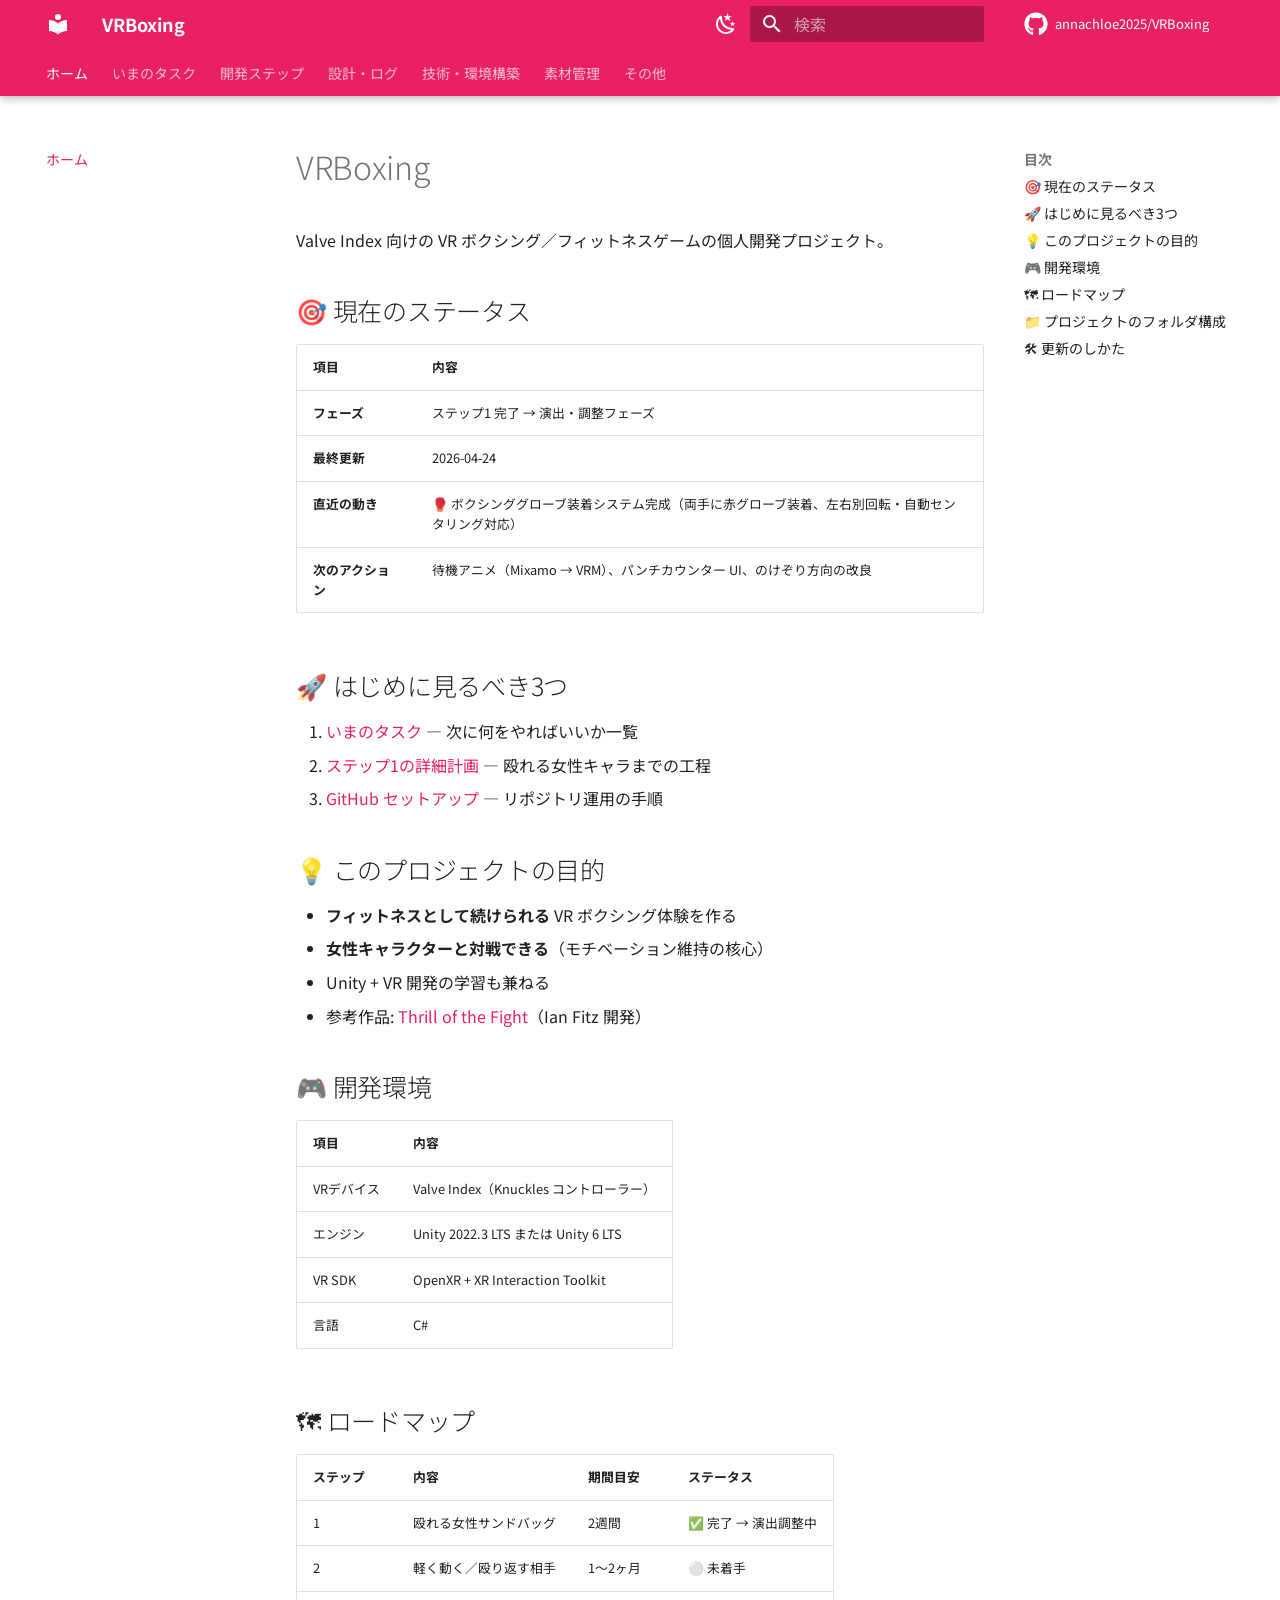
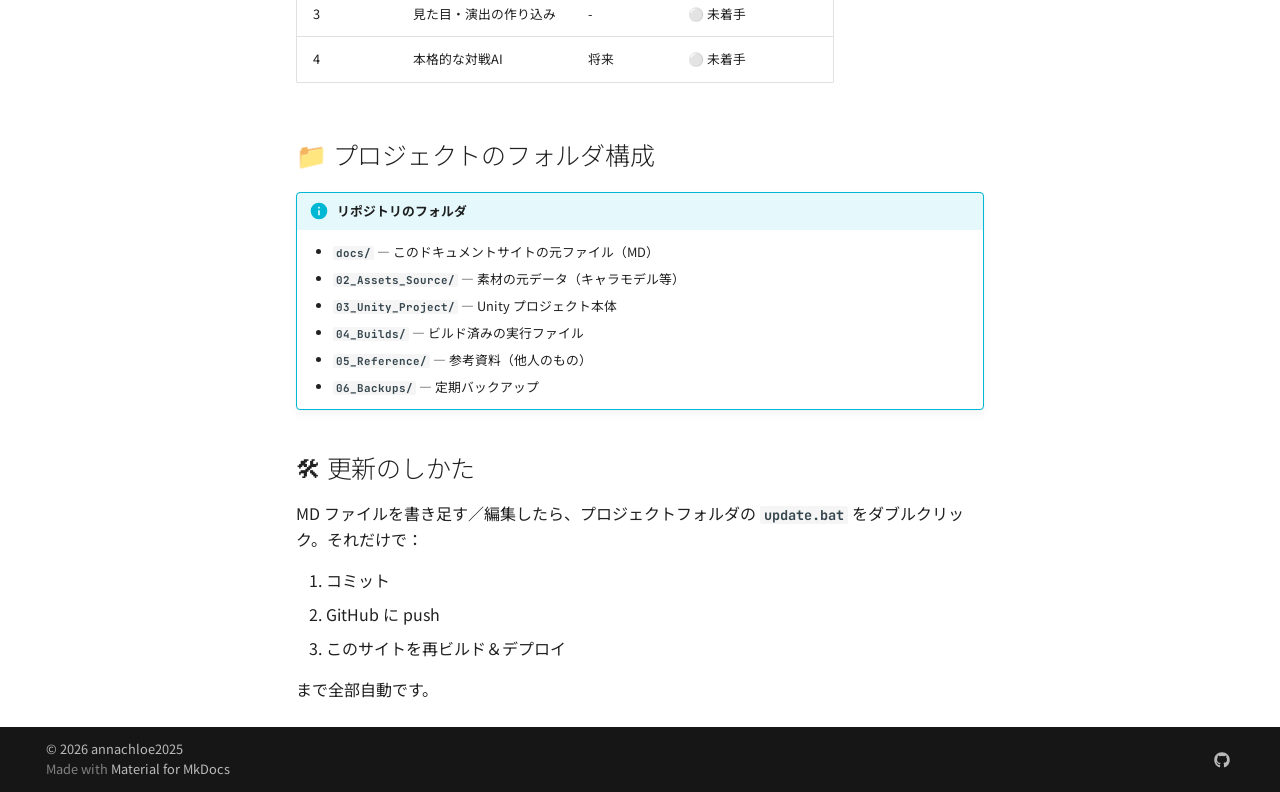
==== commit 132e5e09: "Deployed faf8ac7 with MkDocs version: 1.6.1" ====
--- a/index.html
+++ b/index.html
@@ -1370,19 +1370,19 @@
 <tbody>
 <tr>
 <td><strong>フェーズ</strong></td>
-<td>ステップ1 / 事前準備</td>
+<td>ステップ1 完了 → 演出・調整フェーズ</td>
 </tr>
 <tr>
 <td><strong>最終更新</strong></td>
-<td>2026-04-23</td>
+<td>2026-04-24</td>
 </tr>
 <tr>
 <td><strong>直近の動き</strong></td>
-<td>Docsify から MkDocs + Material に移行完了</td>
+<td>🥊 ボクシンググローブ装着システム完成（両手に赤グローブ装着、左右別回転・自動センタリング対応）</td>
 </tr>
 <tr>
 <td><strong>次のアクション</strong></td>
-<td>Unity Hub + Unity LTS のインストール、VRoid Studio でキャラ作り開始</td>
+<td>待機アニメ（Mixamo → VRM）、パンチカウンター UI、のけぞり方向の改良</td>
 </tr>
 </tbody>
 </table>
@@ -1441,7 +1441,7 @@
 <td>1</td>
 <td>殴れる女性サンドバッグ</td>
 <td>2週間</td>
-<td>🔵 進行中</td>
+<td>✅ 完了 → 演出調整中</td>
 </tr>
 <tr>
 <td>2</td>
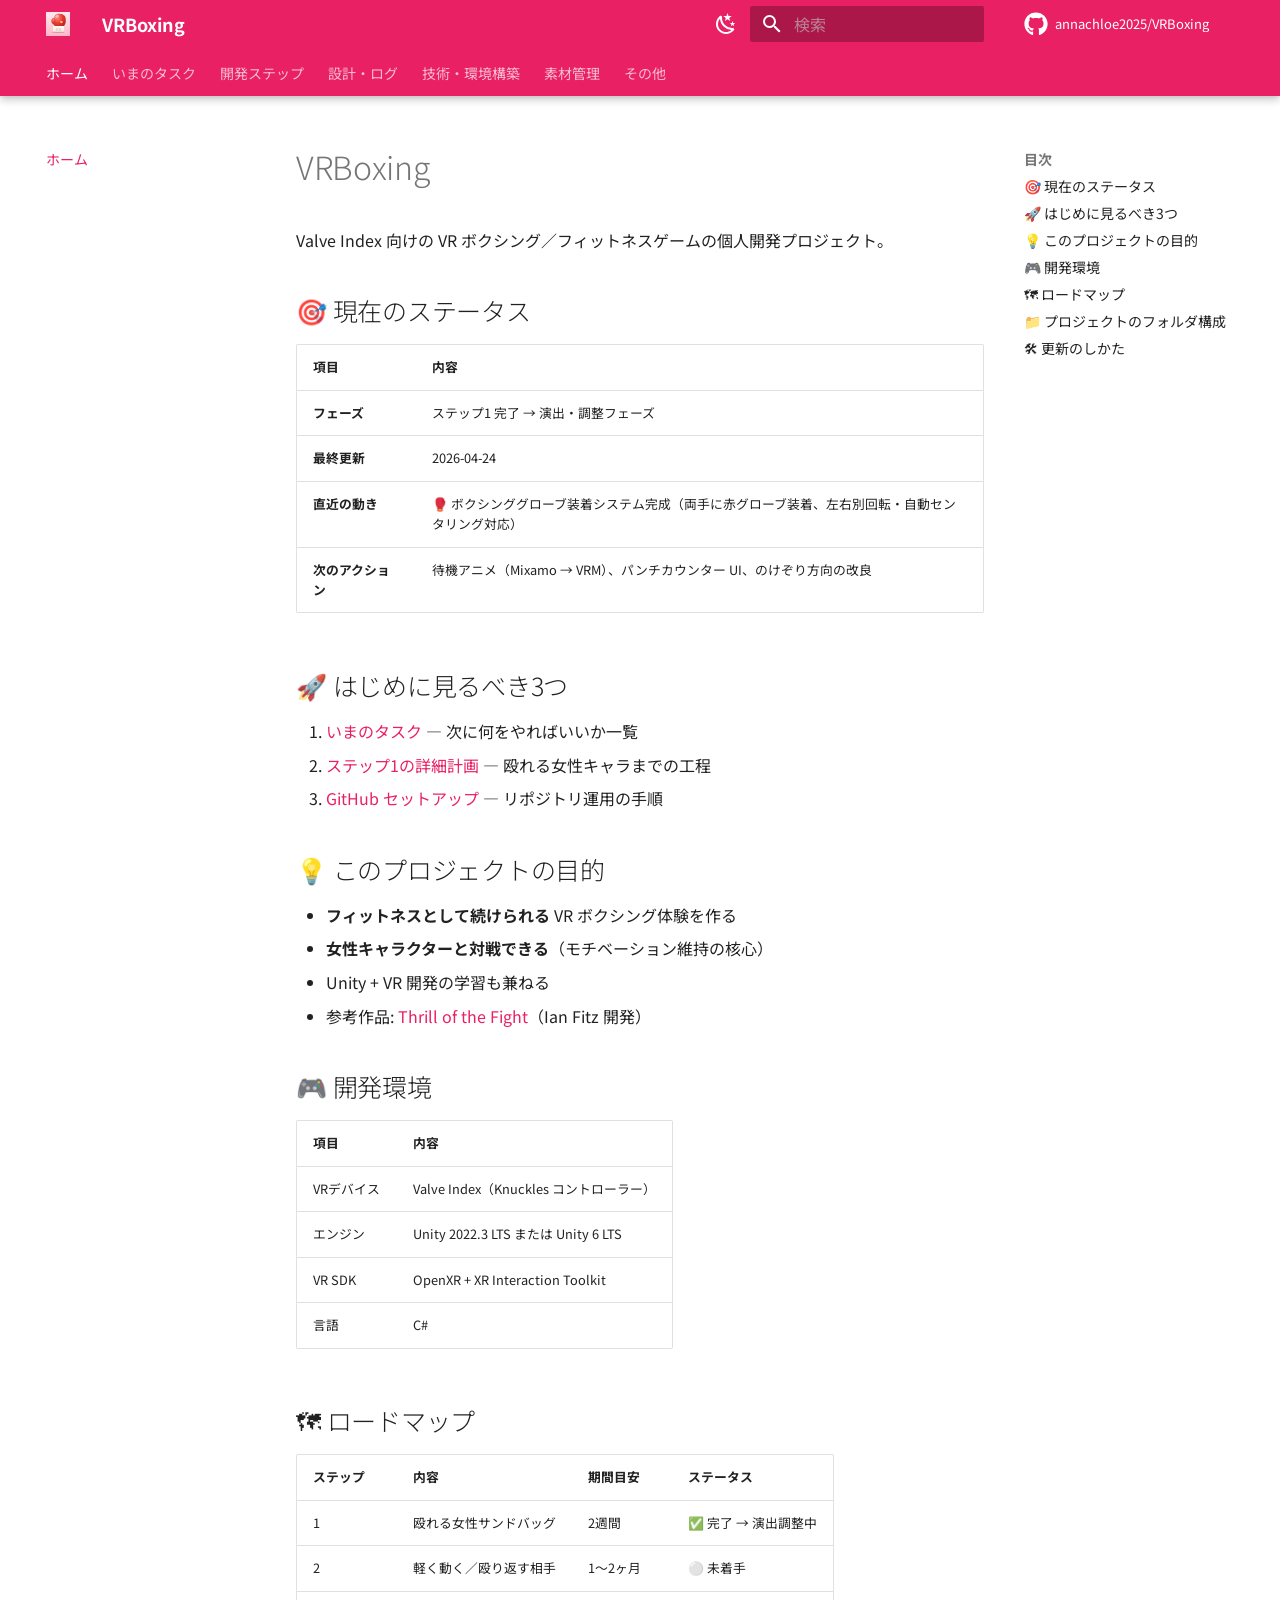
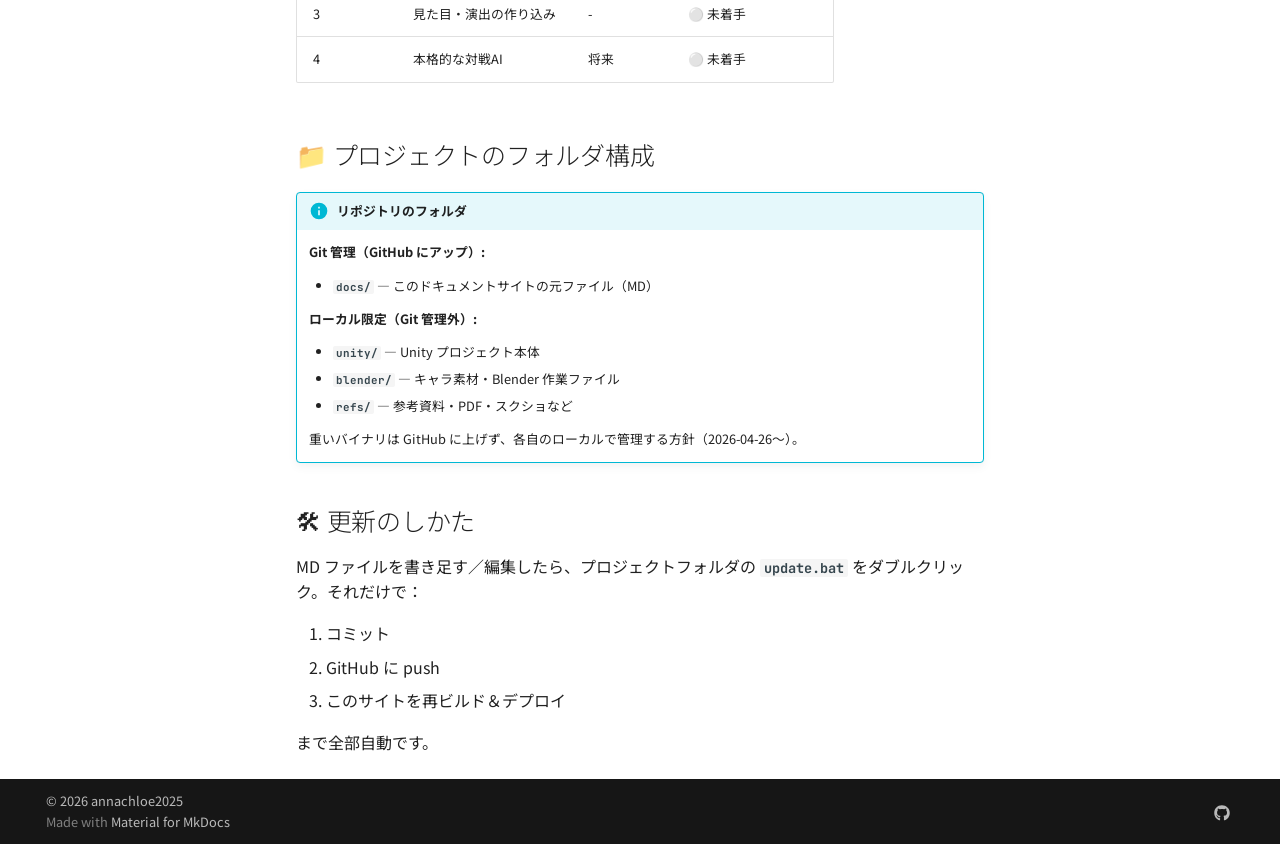
==== commit 21e4ee55: "Deployed 8ff610e with MkDocs version: 1.6.1" ====
--- a/index.html
+++ b/index.html
@@ -20,7 +20,7 @@
         
       
       
-      <link rel="icon" href="assets/images/favicon.png">
+      <link rel="icon" href="assets/icons/favicon-32.png">
       <meta name="generator" content="mkdocs-1.6.1, mkdocs-material-9.7.6">
     
     
@@ -96,8 +96,7 @@
   <nav class="md-header__inner md-grid" aria-label="ヘッダー">
     <a href="." title="VRBoxing" class="md-header__button md-logo" aria-label="VRBoxing" data-md-component="logo">
       
-  
-  <svg xmlns="http://www.w3.org/2000/svg" viewBox="0 0 24 24"><path d="M12 8a3 3 0 0 0 3-3 3 3 0 0 0-3-3 3 3 0 0 0-3 3 3 3 0 0 0 3 3m0 3.54C9.64 9.35 6.5 8 3 8v11c3.5 0 6.64 1.35 9 3.54 2.36-2.19 5.5-3.54 9-3.54V8c-3.5 0-6.64 1.35-9 3.54"/></svg>
+  <img src="assets/icons/boxing-glove.svg" alt="logo">
 
     </a>
     <label class="md-header__button md-icon" for="__drawer">
@@ -400,8 +399,7 @@
   <label class="md-nav__title" for="__drawer">
     <a href="." title="VRBoxing" class="md-nav__button md-logo" aria-label="VRBoxing" data-md-component="logo">
       
-  
-  <svg xmlns="http://www.w3.org/2000/svg" viewBox="0 0 24 24"><path d="M12 8a3 3 0 0 0 3-3 3 3 0 0 0-3-3 3 3 0 0 0-3 3 3 3 0 0 0 3 3m0 3.54C9.64 9.35 6.5 8 3 8v11c3.5 0 6.64 1.35 9 3.54 2.36-2.19 5.5-3.54 9-3.54V8c-3.5 0-6.64 1.35-9 3.54"/></svg>
+  <img src="assets/icons/boxing-glove.svg" alt="logo">
 
     </a>
     VRBoxing
@@ -1466,14 +1464,17 @@
 <h2 id="_5">📁 プロジェクトのフォルダ構成<a class="headerlink" href="#_5" title="Permanent link">&para;</a></h2>
 <div class="admonition info">
 <p class="admonition-title">リポジトリのフォルダ</p>
+<p><strong>Git 管理（GitHub にアップ）:</strong></p>
 <ul>
 <li><strong><code>docs/</code></strong> — このドキュメントサイトの元ファイル（MD）</li>
-<li><strong><code>02_Assets_Source/</code></strong> — 素材の元データ（キャラモデル等）</li>
-<li><strong><code>03_Unity_Project/</code></strong> — Unity プロジェクト本体</li>
-<li><strong><code>04_Builds/</code></strong> — ビルド済みの実行ファイル</li>
-<li><strong><code>05_Reference/</code></strong> — 参考資料（他人のもの）</li>
-<li><strong><code>06_Backups/</code></strong> — 定期バックアップ</li>
 </ul>
+<p><strong>ローカル限定（Git 管理外）:</strong></p>
+<ul>
+<li><strong><code>unity/</code></strong> — Unity プロジェクト本体</li>
+<li><strong><code>blender/</code></strong> — キャラ素材・Blender 作業ファイル</li>
+<li><strong><code>refs/</code></strong> — 参考資料・PDF・スクショなど</li>
+</ul>
+<p>重いバイナリは GitHub に上げず、各自のローカルで管理する方針（2026-04-26〜）。</p>
 </div>
 <h2 id="_6">🛠 更新のしかた<a class="headerlink" href="#_6" title="Permanent link">&para;</a></h2>
 <p>MD ファイルを書き足す／編集したら、プロジェクトフォルダの <strong><code>update.bat</code></strong> をダブルクリック。それだけで：</p>
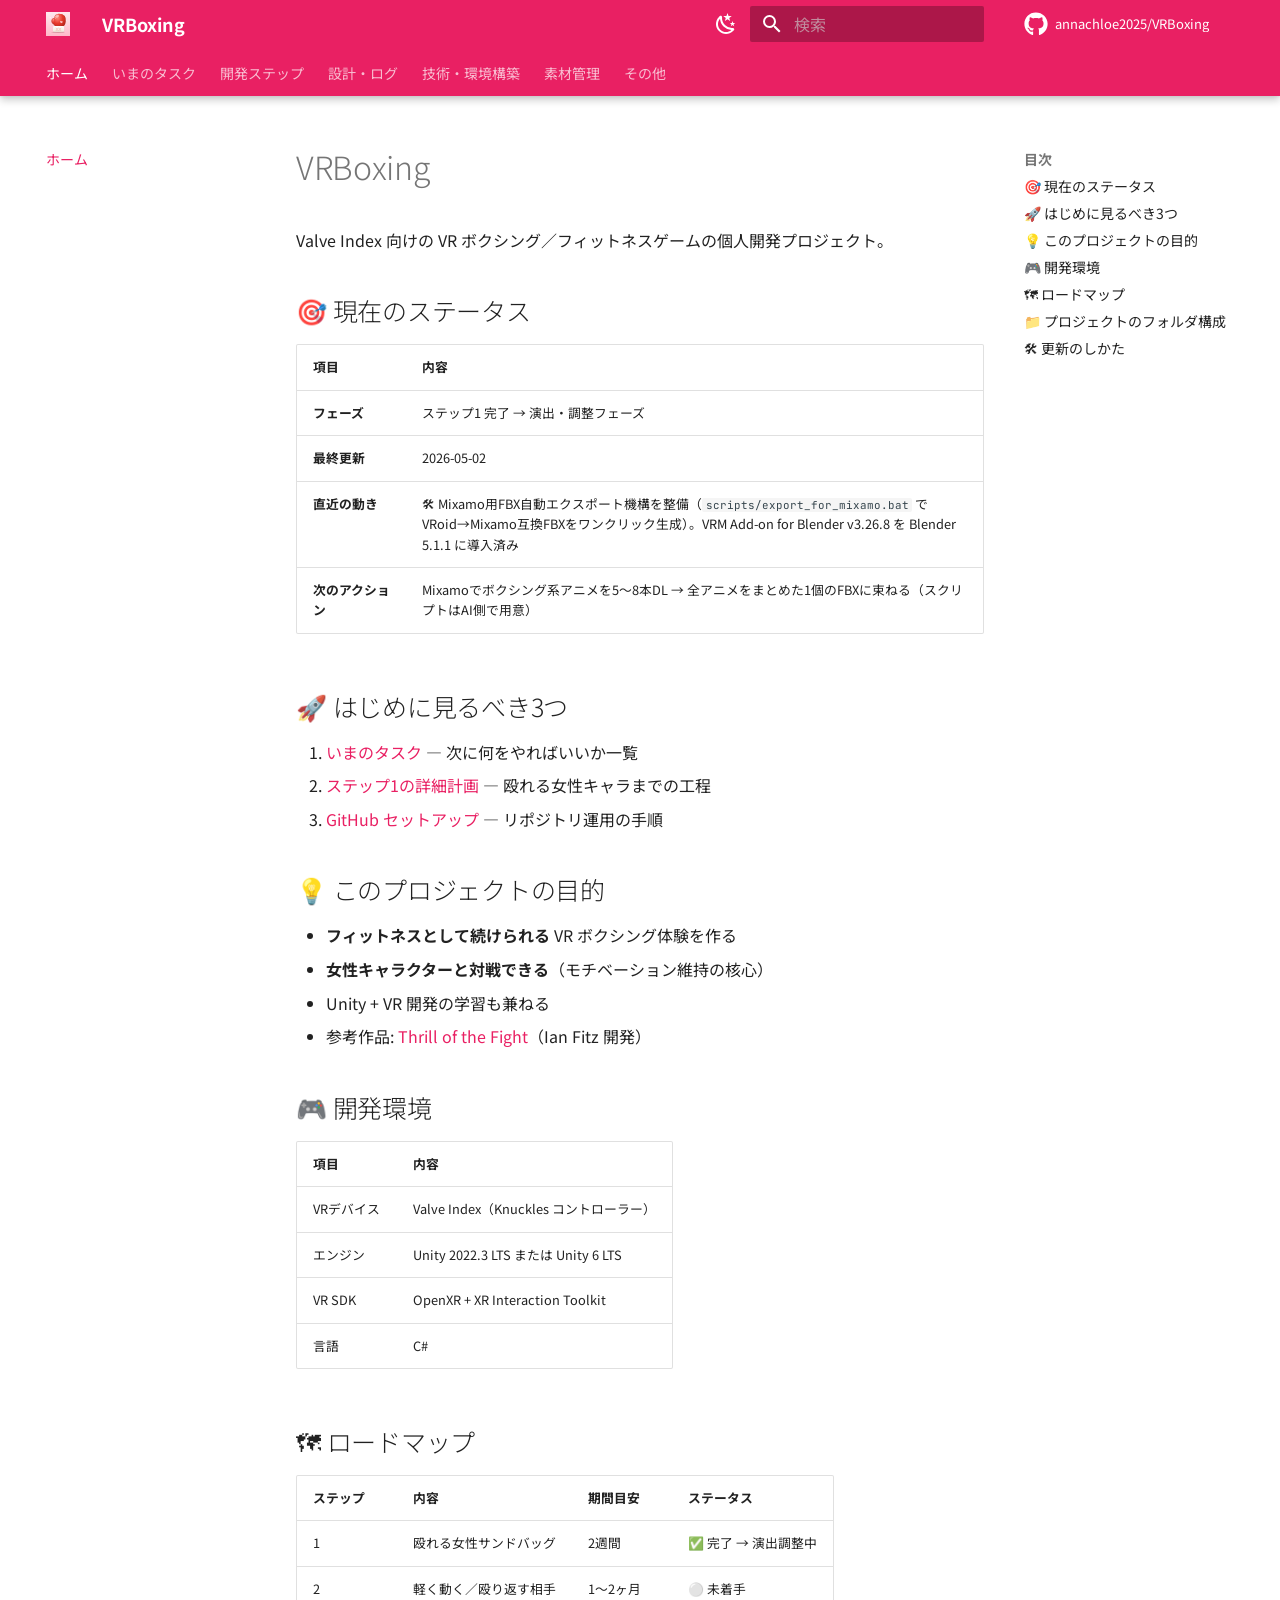
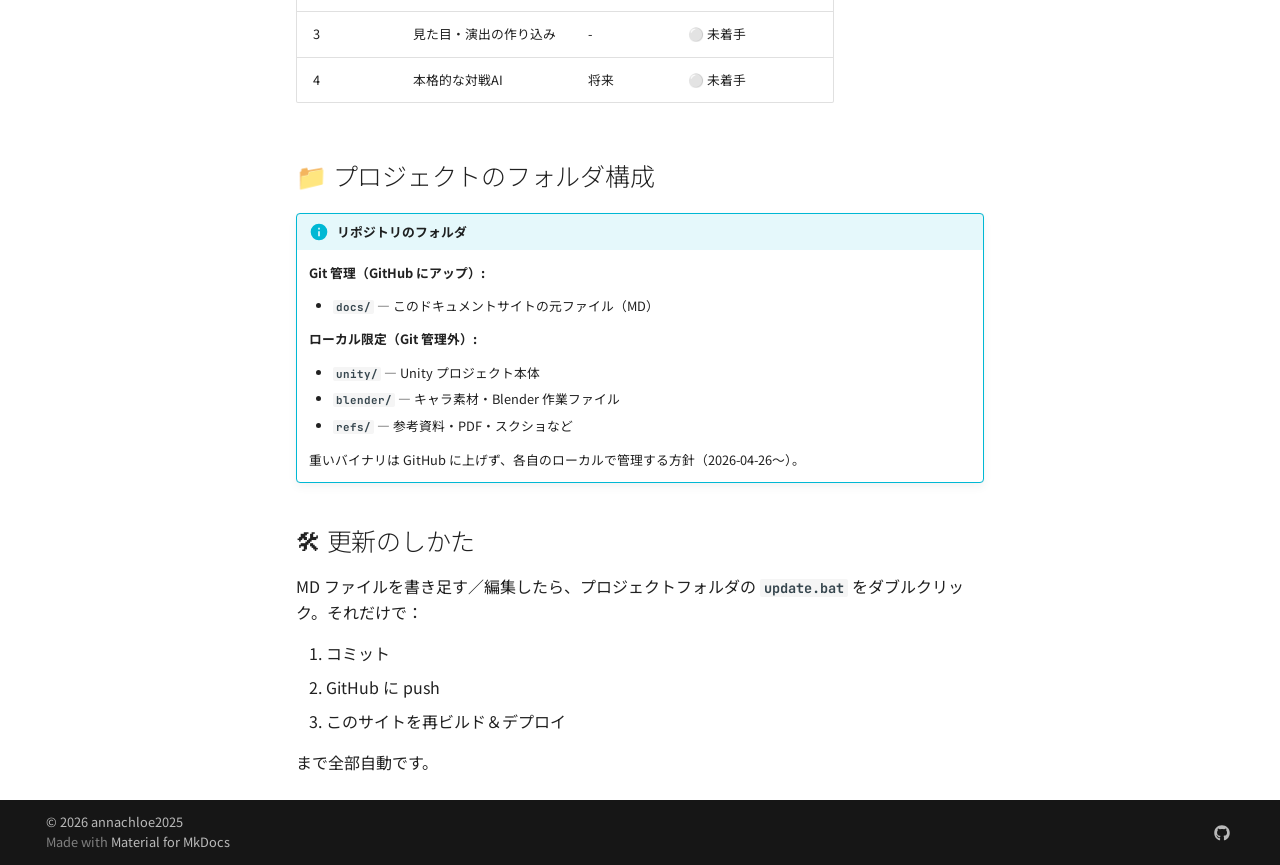
==== commit 153cd136: "Deployed afc27ce with MkDocs version: 1.6.1" ====
--- a/index.html
+++ b/index.html
@@ -59,6 +59,11 @@
 
     
     
+  <link rel="apple-touch-icon" sizes="180x180" href="assets/icons/apple-touch-icon-180.png">
+  <link rel="icon" type="image/svg+xml" href="assets/icons/boxing-glove.svg">
+  <link rel="icon" type="image/png" sizes="192x192" href="assets/icons/favicon-192.png">
+  <link rel="icon" type="image/png" sizes="512x512" href="assets/icons/favicon-512.png">
+
   </head>
   
   
@@ -1372,15 +1377,15 @@
 </tr>
 <tr>
 <td><strong>最終更新</strong></td>
-<td>2026-04-24</td>
+<td>2026-05-02</td>
 </tr>
 <tr>
 <td><strong>直近の動き</strong></td>
-<td>🥊 ボクシンググローブ装着システム完成（両手に赤グローブ装着、左右別回転・自動センタリング対応）</td>
+<td>🛠 Mixamo用FBX自動エクスポート機構を整備（<code>scripts/export_for_mixamo.bat</code> でVRoid→Mixamo互換FBXをワンクリック生成）。VRM Add-on for Blender v3.26.8 を Blender 5.1.1 に導入済み</td>
 </tr>
 <tr>
 <td><strong>次のアクション</strong></td>
-<td>待機アニメ（Mixamo → VRM）、パンチカウンター UI、のけぞり方向の改良</td>
+<td>Mixamoでボクシング系アニメを5〜8本DL → 全アニメをまとめた1個のFBXに束ねる（スクリプトはAI側で用意）</td>
 </tr>
 </tbody>
 </table>
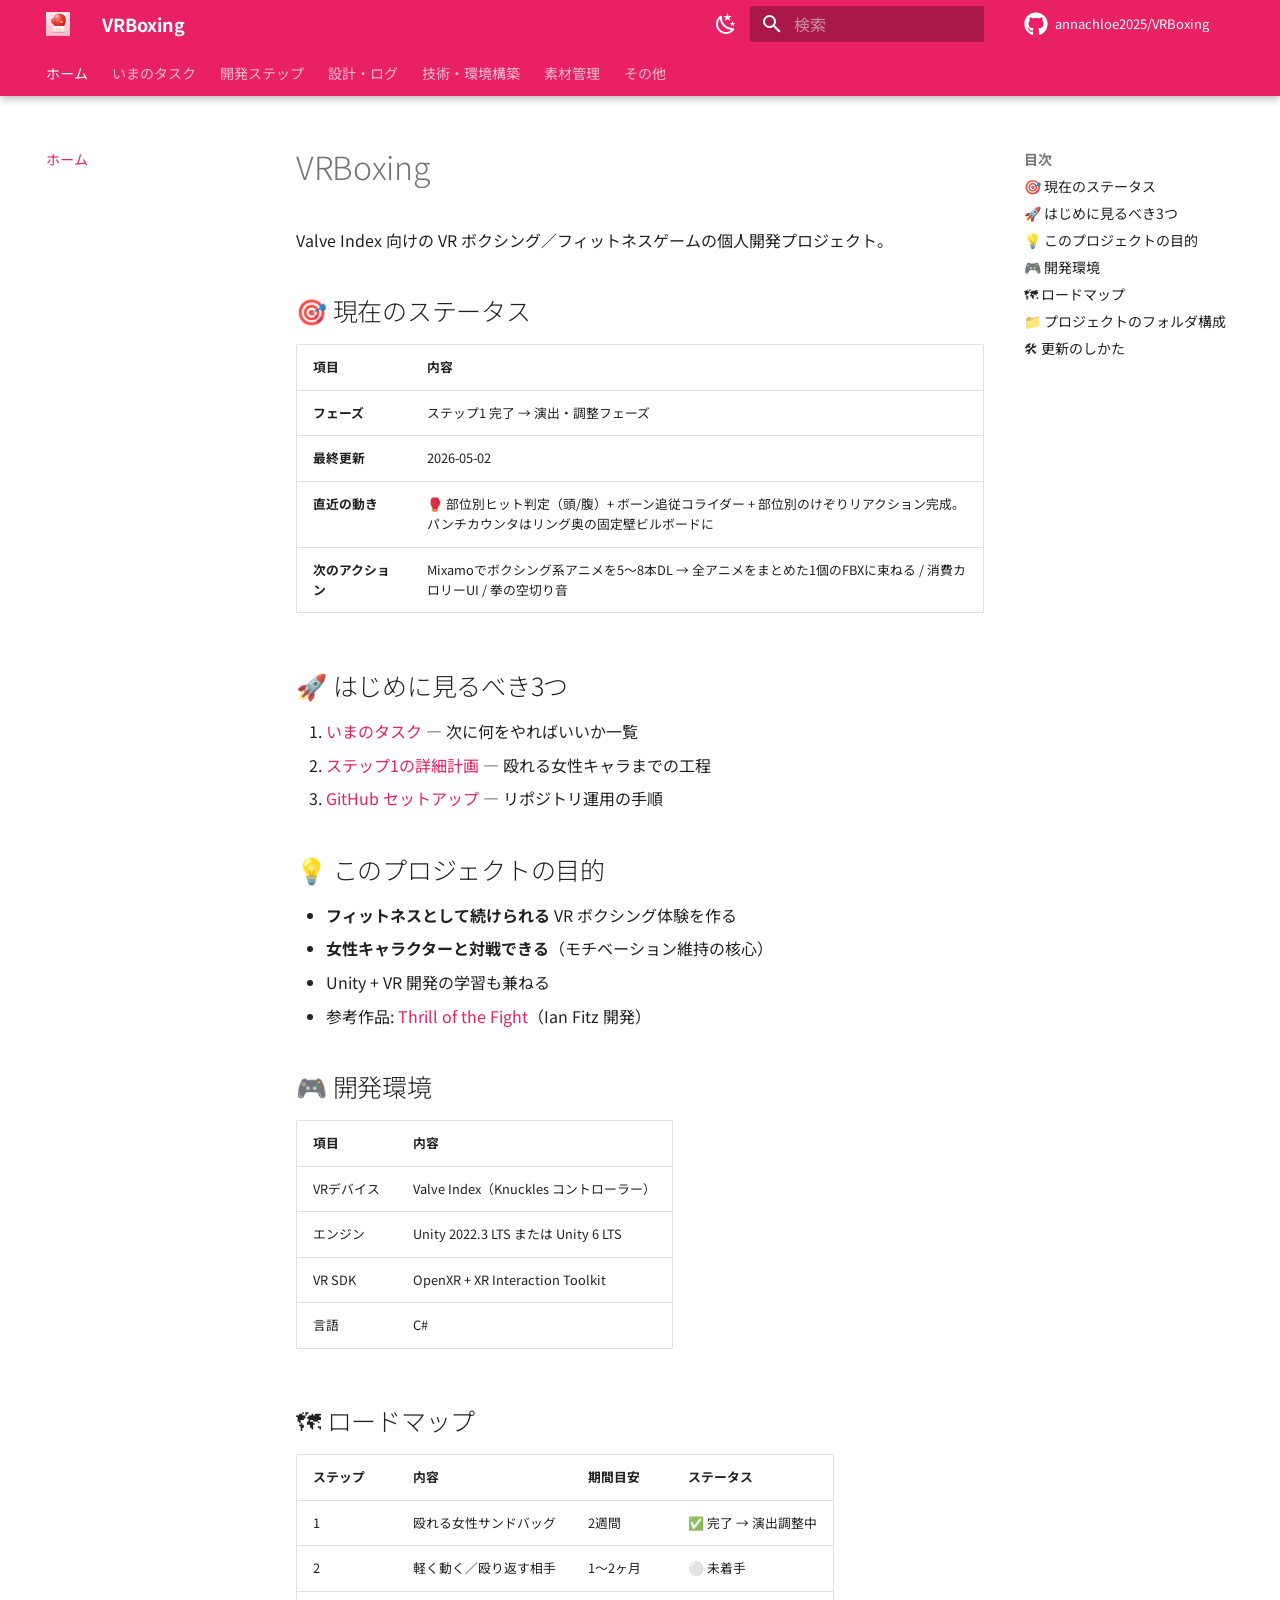
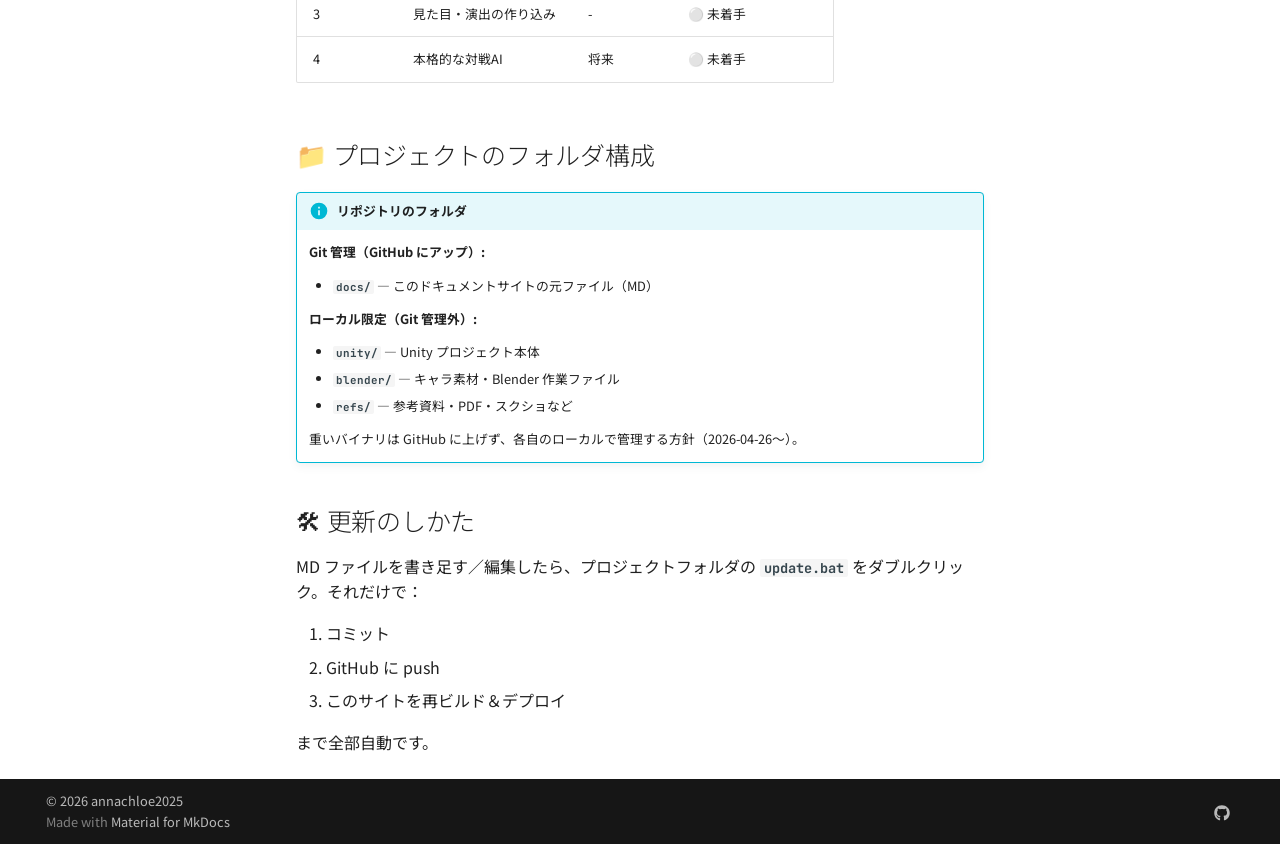
==== commit fd7fd2bb: "Deployed 5190163 with MkDocs version: 1.6.1" ====
--- a/index.html
+++ b/index.html
@@ -1381,11 +1381,11 @@
 </tr>
 <tr>
 <td><strong>直近の動き</strong></td>
-<td>🛠 Mixamo用FBX自動エクスポート機構を整備（<code>scripts/export_for_mixamo.bat</code> でVRoid→Mixamo互換FBXをワンクリック生成）。VRM Add-on for Blender v3.26.8 を Blender 5.1.1 に導入済み</td>
+<td>🥊 部位別ヒット判定（頭/腹）+ ボーン追従コライダー + 部位別のけぞりリアクション完成。パンチカウンタはリング奥の固定壁ビルボードに</td>
 </tr>
 <tr>
 <td><strong>次のアクション</strong></td>
-<td>Mixamoでボクシング系アニメを5〜8本DL → 全アニメをまとめた1個のFBXに束ねる（スクリプトはAI側で用意）</td>
+<td>Mixamoでボクシング系アニメを5〜8本DL → 全アニメをまとめた1個のFBXに束ねる / 消費カロリーUI / 拳の空切り音</td>
 </tr>
 </tbody>
 </table>
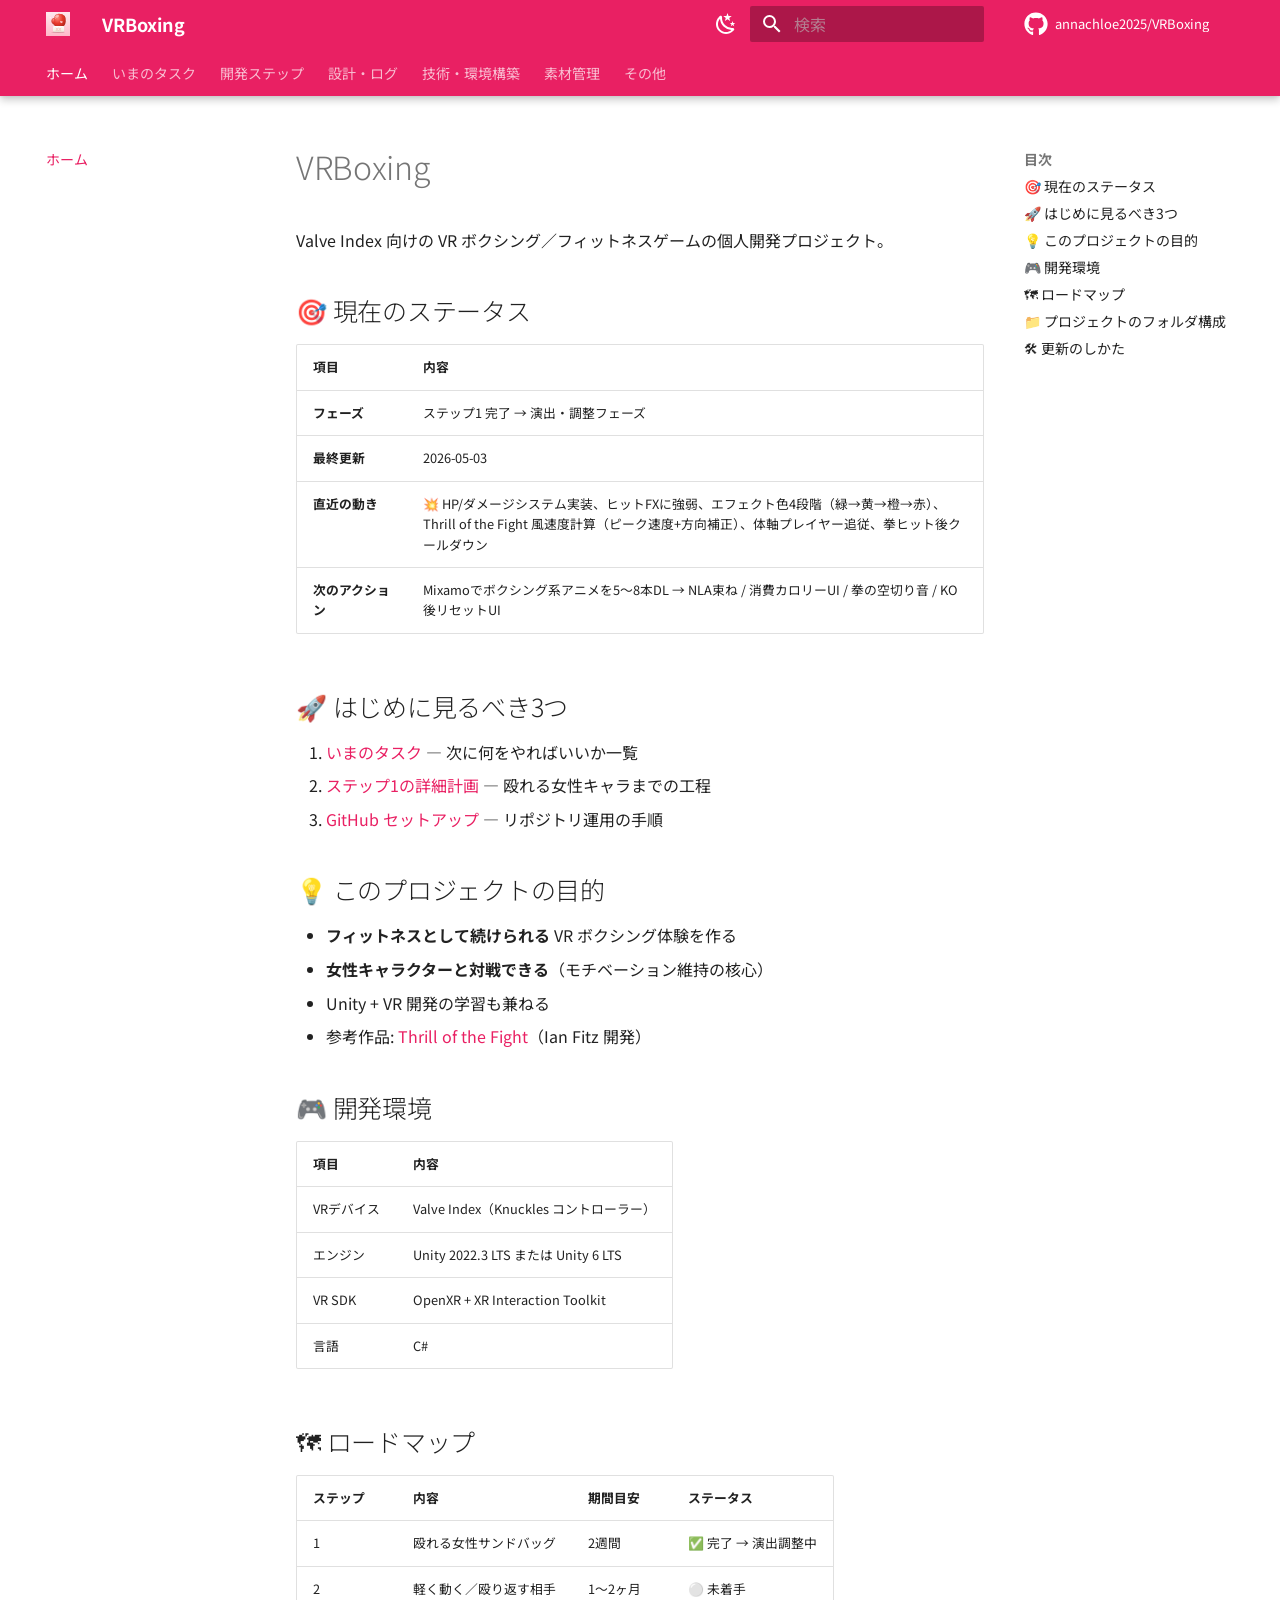
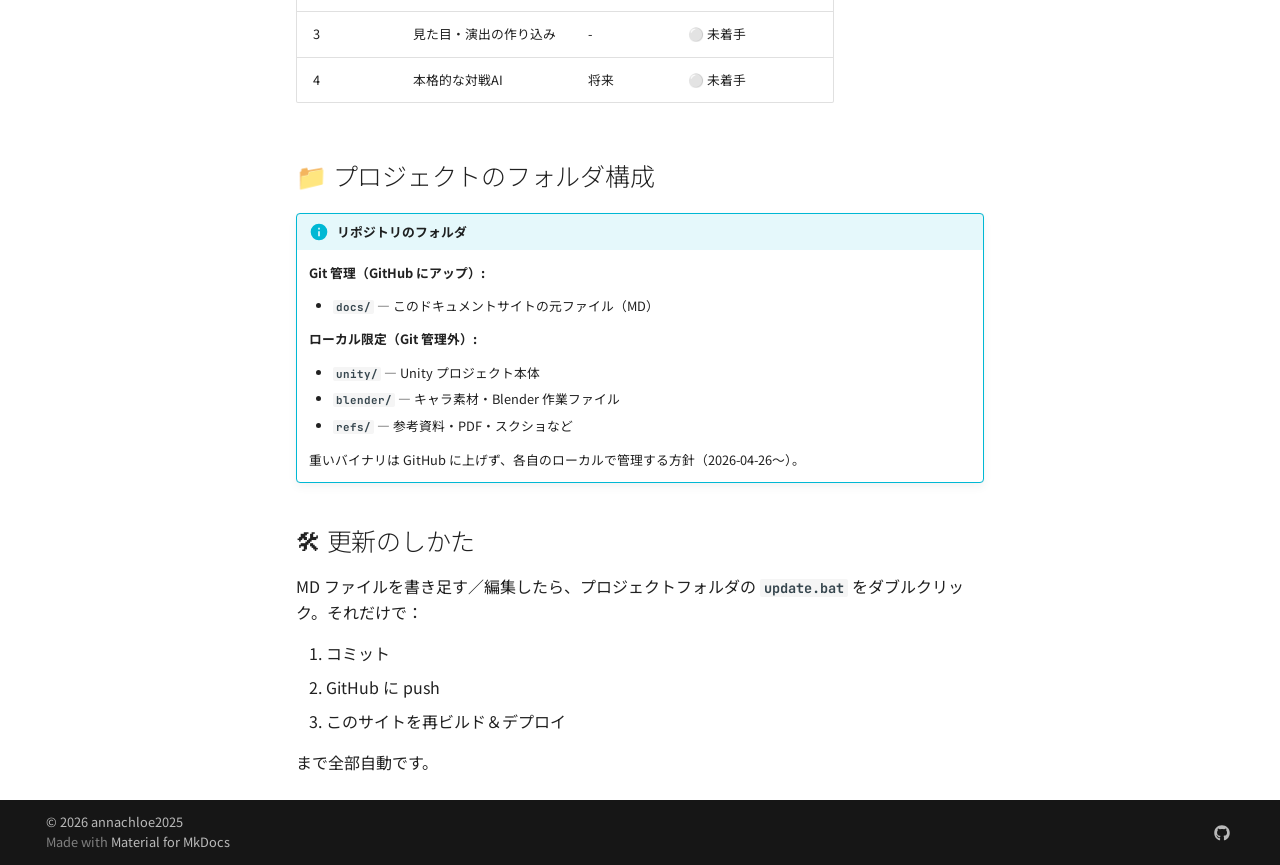
==== commit 04db0d97: "Deployed 4869e0f with MkDocs version: 1.6.1" ====
--- a/index.html
+++ b/index.html
@@ -1377,15 +1377,15 @@
 </tr>
 <tr>
 <td><strong>最終更新</strong></td>
-<td>2026-05-02</td>
+<td>2026-05-03</td>
 </tr>
 <tr>
 <td><strong>直近の動き</strong></td>
-<td>🥊 部位別ヒット判定（頭/腹）+ ボーン追従コライダー + 部位別のけぞりリアクション完成。パンチカウンタはリング奥の固定壁ビルボードに</td>
+<td>💥 HP/ダメージシステム実装、ヒットFXに強弱、エフェクト色4段階（緑→黄→橙→赤）、Thrill of the Fight 風速度計算（ピーク速度+方向補正）、体軸プレイヤー追従、拳ヒット後クールダウン</td>
 </tr>
 <tr>
 <td><strong>次のアクション</strong></td>
-<td>Mixamoでボクシング系アニメを5〜8本DL → 全アニメをまとめた1個のFBXに束ねる / 消費カロリーUI / 拳の空切り音</td>
+<td>Mixamoでボクシング系アニメを5〜8本DL → NLA束ね / 消費カロリーUI / 拳の空切り音 / KO後リセットUI</td>
 </tr>
 </tbody>
 </table>
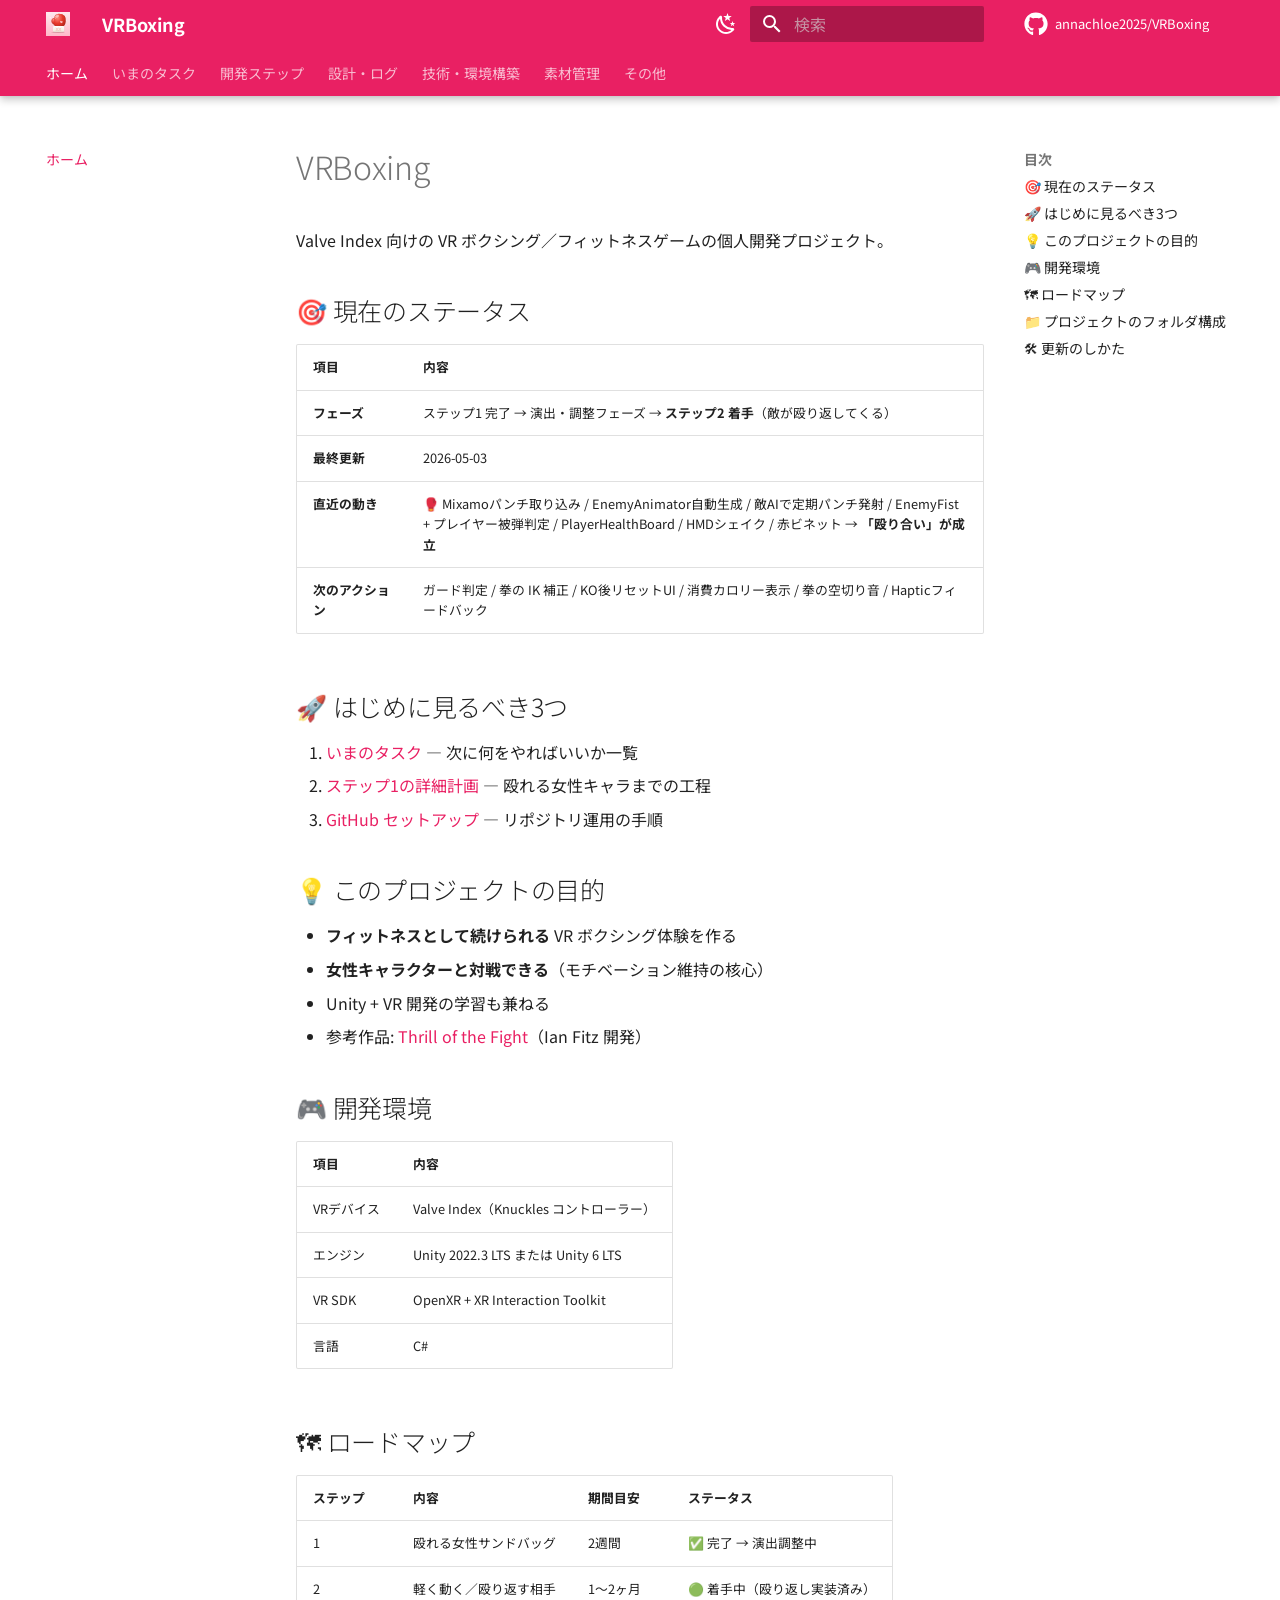
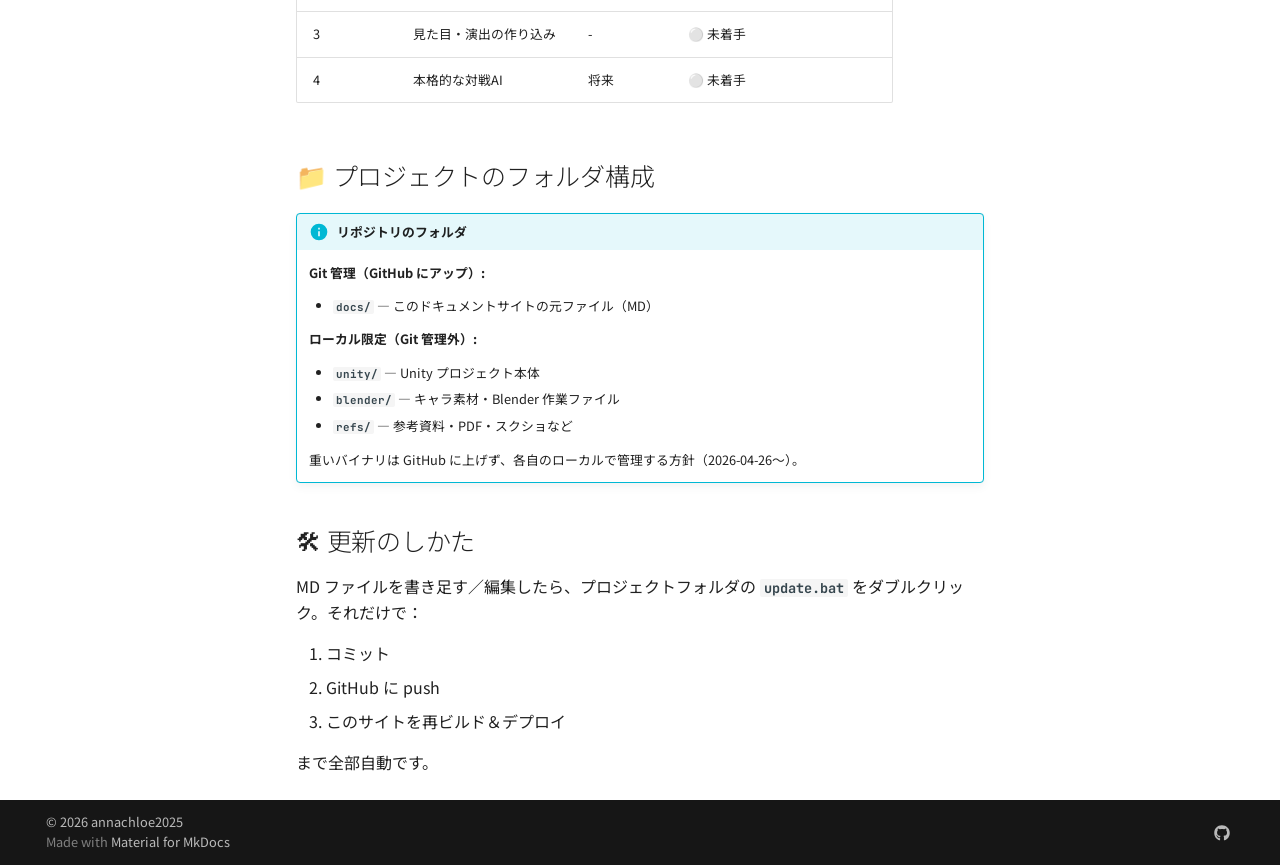
==== commit e5fefa2b: "Deployed 895aab0 with MkDocs version: 1.6.1" ====
--- a/index.html
+++ b/index.html
@@ -1373,7 +1373,7 @@
 <tbody>
 <tr>
 <td><strong>フェーズ</strong></td>
-<td>ステップ1 完了 → 演出・調整フェーズ</td>
+<td>ステップ1 完了 → 演出・調整フェーズ → <strong>ステップ2 着手</strong>（敵が殴り返してくる）</td>
 </tr>
 <tr>
 <td><strong>最終更新</strong></td>
@@ -1381,11 +1381,11 @@
 </tr>
 <tr>
 <td><strong>直近の動き</strong></td>
-<td>💥 HP/ダメージシステム実装、ヒットFXに強弱、エフェクト色4段階（緑→黄→橙→赤）、Thrill of the Fight 風速度計算（ピーク速度+方向補正）、体軸プレイヤー追従、拳ヒット後クールダウン</td>
+<td>🥊 Mixamoパンチ取り込み / EnemyAnimator自動生成 / 敵AIで定期パンチ発射 / EnemyFist + プレイヤー被弾判定 / PlayerHealthBoard / HMDシェイク / 赤ビネット → <strong>「殴り合い」が成立</strong></td>
 </tr>
 <tr>
 <td><strong>次のアクション</strong></td>
-<td>Mixamoでボクシング系アニメを5〜8本DL → NLA束ね / 消費カロリーUI / 拳の空切り音 / KO後リセットUI</td>
+<td>ガード判定 / 拳の IK 補正 / KO後リセットUI / 消費カロリー表示 / 拳の空切り音 / Hapticフィードバック</td>
 </tr>
 </tbody>
 </table>
@@ -1450,7 +1450,7 @@
 <td>2</td>
 <td>軽く動く／殴り返す相手</td>
 <td>1〜2ヶ月</td>
-<td>⚪ 未着手</td>
+<td>🟢 着手中（殴り返し実装済み）</td>
 </tr>
 <tr>
 <td>3</td>
